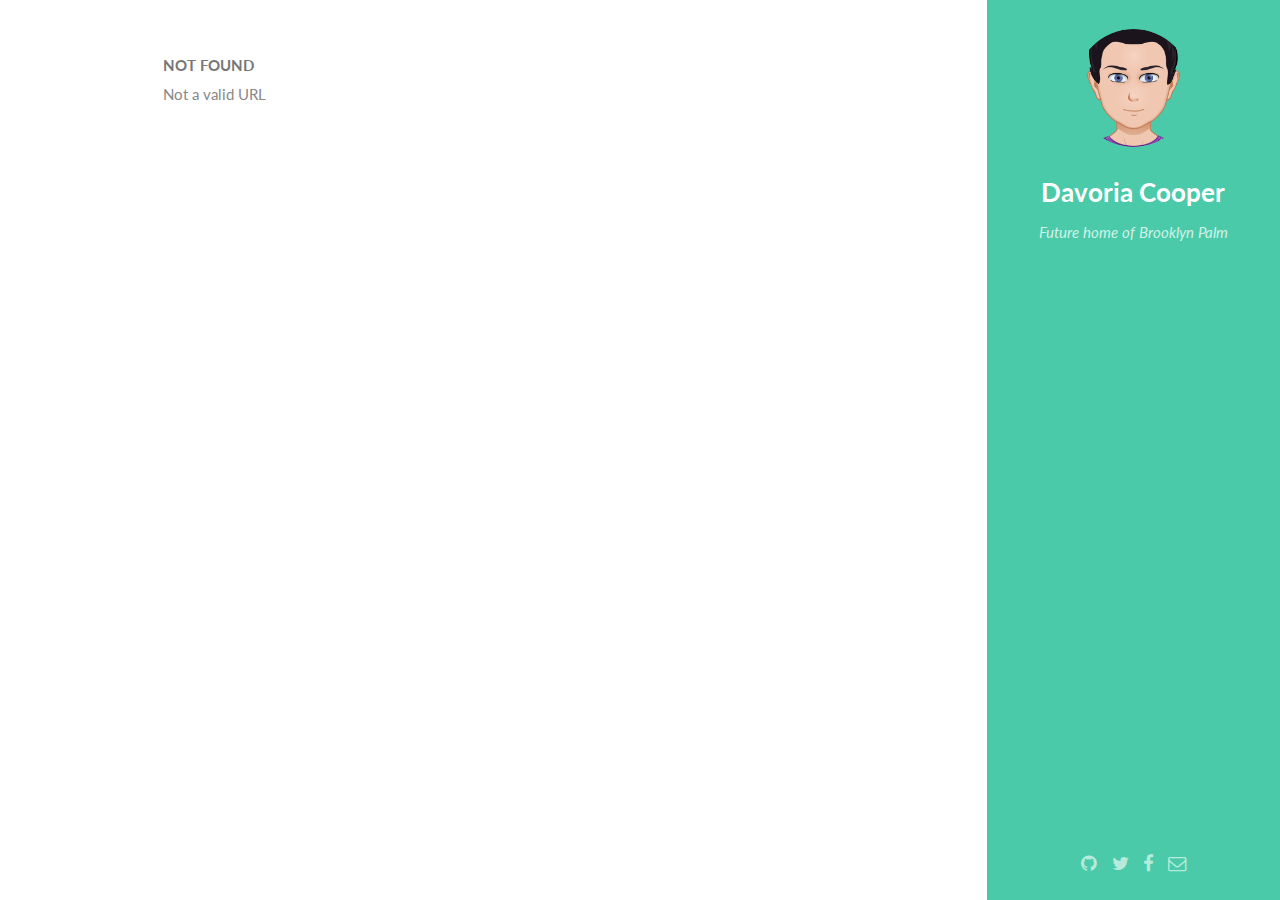
==== 404/index.html @ e4ef20f8 "Updates" ====
<!DOCTYPE html><html lang="en"><head><meta charSet="utf-8"/><meta http-equiv="x-ua-compatible" content="ie=edge"/><meta name="viewport" content="width=device-width, initial-scale=1, shrink-to-fit=no"/><style data-href="/styles.151465d69829dd3949ed.css" id="gatsby-global-css">@import url(https://fonts.googleapis.com/css?family=Lato:400,400italic,700,700italic|Source+Code+Pro:400);
/*!
 *  Font Awesome 4.7.0 by @davegandy - http://fontawesome.io - @fontawesome
 *  License - http://fontawesome.io/license (Font: SIL OFL 1.1, CSS: MIT License)
 */@font-face{font-family:FontAwesome;src:url(/static/fontawesome-webfont-674f50d287a8c48dc19ba404d20fe713.eot);src:url(/static/fontawesome-webfont-674f50d287a8c48dc19ba404d20fe713.eot?#iefix&v=4.7.0) format("embedded-opentype"),url(/static/fontawesome-webfont-af7ae505a9eed503f8b8e6982036873e.woff2) format("woff2"),url(/static/fontawesome-webfont-fee66e712a8a08eef5805a46892932ad.woff) format("woff"),url(/static/fontawesome-webfont-b06871f281fee6b241d60582ae9369b9.ttf) format("truetype"),url(/static/fontawesome-webfont-912ec66d7572ff821749319396470bde.svg#fontawesomeregular) format("svg");font-weight:400;font-style:normal}.fa{display:inline-block;font:normal normal normal 14px/1 FontAwesome;font-size:inherit;text-rendering:auto;-webkit-font-smoothing:antialiased;-moz-osx-font-smoothing:grayscale}.fa-lg{font-size:1.33333333em;line-height:.75em;vertical-align:-15%}.fa-2x{font-size:2em}.fa-3x{font-size:3em}.fa-4x{font-size:4em}.fa-5x{font-size:5em}.fa-fw{width:1.28571429em;text-align:center}.fa-ul{padding-left:0;margin-left:2.14285714em;list-style-type:none}.fa-ul>li{position:relative}.fa-li{position:absolute;left:-2.14285714em;width:2.14285714em;top:.14285714em;text-align:center}.fa-li.fa-lg{left:-1.85714286em}.fa-border{padding:.2em .25em .15em;border:.08em solid #eee;border-radius:.1em}.fa-pull-left{float:left}.fa-pull-right{float:right}.fa.fa-pull-left{margin-right:.3em}.fa.fa-pull-right{margin-left:.3em}.pull-right{float:right}.pull-left{float:left}.fa.pull-left{margin-right:.3em}.fa.pull-right{margin-left:.3em}.fa-spin{animation:fa-spin 2s linear infinite}.fa-pulse{animation:fa-spin 1s steps(8) infinite}@keyframes fa-spin{0%{transform:rotate(0deg)}to{transform:rotate(359deg)}}.fa-rotate-90{-ms-filter:"progid:DXImageTransform.Microsoft.BasicImage(rotation=1)";transform:rotate(90deg)}.fa-rotate-180{-ms-filter:"progid:DXImageTransform.Microsoft.BasicImage(rotation=2)";transform:rotate(180deg)}.fa-rotate-270{-ms-filter:"progid:DXImageTransform.Microsoft.BasicImage(rotation=3)";transform:rotate(270deg)}.fa-flip-horizontal{-ms-filter:"progid:DXImageTransform.Microsoft.BasicImage(rotation=0, mirror=1)";transform:scaleX(-1)}.fa-flip-vertical{-ms-filter:"progid:DXImageTransform.Microsoft.BasicImage(rotation=2, mirror=1)";transform:scaleY(-1)}:root .fa-flip-horizontal,:root .fa-flip-vertical,:root .fa-rotate-90,:root .fa-rotate-180,:root .fa-rotate-270{filter:none}.fa-stack{position:relative;display:inline-block;width:2em;height:2em;line-height:2em;vertical-align:middle}.fa-stack-1x,.fa-stack-2x{position:absolute;left:0;width:100%;text-align:center}.fa-stack-1x{line-height:inherit}.fa-stack-2x{font-size:2em}.fa-inverse{color:#fff}.fa-glass:before{content:"\F000"}.fa-music:before{content:"\F001"}.fa-search:before{content:"\F002"}.fa-envelope-o:before{content:"\F003"}.fa-heart:before{content:"\F004"}.fa-star:before{content:"\F005"}.fa-star-o:before{content:"\F006"}.fa-user:before{content:"\F007"}.fa-film:before{content:"\F008"}.fa-th-large:before{content:"\F009"}.fa-th:before{content:"\F00A"}.fa-th-list:before{content:"\F00B"}.fa-check:before{content:"\F00C"}.fa-close:before,.fa-remove:before,.fa-times:before{content:"\F00D"}.fa-search-plus:before{content:"\F00E"}.fa-search-minus:before{content:"\F010"}.fa-power-off:before{content:"\F011"}.fa-signal:before{content:"\F012"}.fa-cog:before,.fa-gear:before{content:"\F013"}.fa-trash-o:before{content:"\F014"}.fa-home:before{content:"\F015"}.fa-file-o:before{content:"\F016"}.fa-clock-o:before{content:"\F017"}.fa-road:before{content:"\F018"}.fa-download:before{content:"\F019"}.fa-arrow-circle-o-down:before{content:"\F01A"}.fa-arrow-circle-o-up:before{content:"\F01B"}.fa-inbox:before{content:"\F01C"}.fa-play-circle-o:before{content:"\F01D"}.fa-repeat:before,.fa-rotate-right:before{content:"\F01E"}.fa-refresh:before{content:"\F021"}.fa-list-alt:before{content:"\F022"}.fa-lock:before{content:"\F023"}.fa-flag:before{content:"\F024"}.fa-headphones:before{content:"\F025"}.fa-volume-off:before{content:"\F026"}.fa-volume-down:before{content:"\F027"}.fa-volume-up:before{content:"\F028"}.fa-qrcode:before{content:"\F029"}.fa-barcode:before{content:"\F02A"}.fa-tag:before{content:"\F02B"}.fa-tags:before{content:"\F02C"}.fa-book:before{content:"\F02D"}.fa-bookmark:before{content:"\F02E"}.fa-print:before{content:"\F02F"}.fa-camera:before{content:"\F030"}.fa-font:before{content:"\F031"}.fa-bold:before{content:"\F032"}.fa-italic:before{content:"\F033"}.fa-text-height:before{content:"\F034"}.fa-text-width:before{content:"\F035"}.fa-align-left:before{content:"\F036"}.fa-align-center:before{content:"\F037"}.fa-align-right:before{content:"\F038"}.fa-align-justify:before{content:"\F039"}.fa-list:before{content:"\F03A"}.fa-dedent:before,.fa-outdent:before{content:"\F03B"}.fa-indent:before{content:"\F03C"}.fa-video-camera:before{content:"\F03D"}.fa-image:before,.fa-photo:before,.fa-picture-o:before{content:"\F03E"}.fa-pencil:before{content:"\F040"}.fa-map-marker:before{content:"\F041"}.fa-adjust:before{content:"\F042"}.fa-tint:before{content:"\F043"}.fa-edit:before,.fa-pencil-square-o:before{content:"\F044"}.fa-share-square-o:before{content:"\F045"}.fa-check-square-o:before{content:"\F046"}.fa-arrows:before{content:"\F047"}.fa-step-backward:before{content:"\F048"}.fa-fast-backward:before{content:"\F049"}.fa-backward:before{content:"\F04A"}.fa-play:before{content:"\F04B"}.fa-pause:before{content:"\F04C"}.fa-stop:before{content:"\F04D"}.fa-forward:before{content:"\F04E"}.fa-fast-forward:before{content:"\F050"}.fa-step-forward:before{content:"\F051"}.fa-eject:before{content:"\F052"}.fa-chevron-left:before{content:"\F053"}.fa-chevron-right:before{content:"\F054"}.fa-plus-circle:before{content:"\F055"}.fa-minus-circle:before{content:"\F056"}.fa-times-circle:before{content:"\F057"}.fa-check-circle:before{content:"\F058"}.fa-question-circle:before{content:"\F059"}.fa-info-circle:before{content:"\F05A"}.fa-crosshairs:before{content:"\F05B"}.fa-times-circle-o:before{content:"\F05C"}.fa-check-circle-o:before{content:"\F05D"}.fa-ban:before{content:"\F05E"}.fa-arrow-left:before{content:"\F060"}.fa-arrow-right:before{content:"\F061"}.fa-arrow-up:before{content:"\F062"}.fa-arrow-down:before{content:"\F063"}.fa-mail-forward:before,.fa-share:before{content:"\F064"}.fa-expand:before{content:"\F065"}.fa-compress:before{content:"\F066"}.fa-plus:before{content:"\F067"}.fa-minus:before{content:"\F068"}.fa-asterisk:before{content:"\F069"}.fa-exclamation-circle:before{content:"\F06A"}.fa-gift:before{content:"\F06B"}.fa-leaf:before{content:"\F06C"}.fa-fire:before{content:"\F06D"}.fa-eye:before{content:"\F06E"}.fa-eye-slash:before{content:"\F070"}.fa-exclamation-triangle:before,.fa-warning:before{content:"\F071"}.fa-plane:before{content:"\F072"}.fa-calendar:before{content:"\F073"}.fa-random:before{content:"\F074"}.fa-comment:before{content:"\F075"}.fa-magnet:before{content:"\F076"}.fa-chevron-up:before{content:"\F077"}.fa-chevron-down:before{content:"\F078"}.fa-retweet:before{content:"\F079"}.fa-shopping-cart:before{content:"\F07A"}.fa-folder:before{content:"\F07B"}.fa-folder-open:before{content:"\F07C"}.fa-arrows-v:before{content:"\F07D"}.fa-arrows-h:before{content:"\F07E"}.fa-bar-chart-o:before,.fa-bar-chart:before{content:"\F080"}.fa-twitter-square:before{content:"\F081"}.fa-facebook-square:before{content:"\F082"}.fa-camera-retro:before{content:"\F083"}.fa-key:before{content:"\F084"}.fa-cogs:before,.fa-gears:before{content:"\F085"}.fa-comments:before{content:"\F086"}.fa-thumbs-o-up:before{content:"\F087"}.fa-thumbs-o-down:before{content:"\F088"}.fa-star-half:before{content:"\F089"}.fa-heart-o:before{content:"\F08A"}.fa-sign-out:before{content:"\F08B"}.fa-linkedin-square:before{content:"\F08C"}.fa-thumb-tack:before{content:"\F08D"}.fa-external-link:before{content:"\F08E"}.fa-sign-in:before{content:"\F090"}.fa-trophy:before{content:"\F091"}.fa-github-square:before{content:"\F092"}.fa-upload:before{content:"\F093"}.fa-lemon-o:before{content:"\F094"}.fa-phone:before{content:"\F095"}.fa-square-o:before{content:"\F096"}.fa-bookmark-o:before{content:"\F097"}.fa-phone-square:before{content:"\F098"}.fa-twitter:before{content:"\F099"}.fa-facebook-f:before,.fa-facebook:before{content:"\F09A"}.fa-github:before{content:"\F09B"}.fa-unlock:before{content:"\F09C"}.fa-credit-card:before{content:"\F09D"}.fa-feed:before,.fa-rss:before{content:"\F09E"}.fa-hdd-o:before{content:"\F0A0"}.fa-bullhorn:before{content:"\F0A1"}.fa-bell:before{content:"\F0F3"}.fa-certificate:before{content:"\F0A3"}.fa-hand-o-right:before{content:"\F0A4"}.fa-hand-o-left:before{content:"\F0A5"}.fa-hand-o-up:before{content:"\F0A6"}.fa-hand-o-down:before{content:"\F0A7"}.fa-arrow-circle-left:before{content:"\F0A8"}.fa-arrow-circle-right:before{content:"\F0A9"}.fa-arrow-circle-up:before{content:"\F0AA"}.fa-arrow-circle-down:before{content:"\F0AB"}.fa-globe:before{content:"\F0AC"}.fa-wrench:before{content:"\F0AD"}.fa-tasks:before{content:"\F0AE"}.fa-filter:before{content:"\F0B0"}.fa-briefcase:before{content:"\F0B1"}.fa-arrows-alt:before{content:"\F0B2"}.fa-group:before,.fa-users:before{content:"\F0C0"}.fa-chain:before,.fa-link:before{content:"\F0C1"}.fa-cloud:before{content:"\F0C2"}.fa-flask:before{content:"\F0C3"}.fa-cut:before,.fa-scissors:before{content:"\F0C4"}.fa-copy:before,.fa-files-o:before{content:"\F0C5"}.fa-paperclip:before{content:"\F0C6"}.fa-floppy-o:before,.fa-save:before{content:"\F0C7"}.fa-square:before{content:"\F0C8"}.fa-bars:before,.fa-navicon:before,.fa-reorder:before{content:"\F0C9"}.fa-list-ul:before{content:"\F0CA"}.fa-list-ol:before{content:"\F0CB"}.fa-strikethrough:before{content:"\F0CC"}.fa-underline:before{content:"\F0CD"}.fa-table:before{content:"\F0CE"}.fa-magic:before{content:"\F0D0"}.fa-truck:before{content:"\F0D1"}.fa-pinterest:before{content:"\F0D2"}.fa-pinterest-square:before{content:"\F0D3"}.fa-google-plus-square:before{content:"\F0D4"}.fa-google-plus:before{content:"\F0D5"}.fa-money:before{content:"\F0D6"}.fa-caret-down:before{content:"\F0D7"}.fa-caret-up:before{content:"\F0D8"}.fa-caret-left:before{content:"\F0D9"}.fa-caret-right:before{content:"\F0DA"}.fa-columns:before{content:"\F0DB"}.fa-sort:before,.fa-unsorted:before{content:"\F0DC"}.fa-sort-desc:before,.fa-sort-down:before{content:"\F0DD"}.fa-sort-asc:before,.fa-sort-up:before{content:"\F0DE"}.fa-envelope:before{content:"\F0E0"}.fa-linkedin:before{content:"\F0E1"}.fa-rotate-left:before,.fa-undo:before{content:"\F0E2"}.fa-gavel:before,.fa-legal:before{content:"\F0E3"}.fa-dashboard:before,.fa-tachometer:before{content:"\F0E4"}.fa-comment-o:before{content:"\F0E5"}.fa-comments-o:before{content:"\F0E6"}.fa-bolt:before,.fa-flash:before{content:"\F0E7"}.fa-sitemap:before{content:"\F0E8"}.fa-umbrella:before{content:"\F0E9"}.fa-clipboard:before,.fa-paste:before{content:"\F0EA"}.fa-lightbulb-o:before{content:"\F0EB"}.fa-exchange:before{content:"\F0EC"}.fa-cloud-download:before{content:"\F0ED"}.fa-cloud-upload:before{content:"\F0EE"}.fa-user-md:before{content:"\F0F0"}.fa-stethoscope:before{content:"\F0F1"}.fa-suitcase:before{content:"\F0F2"}.fa-bell-o:before{content:"\F0A2"}.fa-coffee:before{content:"\F0F4"}.fa-cutlery:before{content:"\F0F5"}.fa-file-text-o:before{content:"\F0F6"}.fa-building-o:before{content:"\F0F7"}.fa-hospital-o:before{content:"\F0F8"}.fa-ambulance:before{content:"\F0F9"}.fa-medkit:before{content:"\F0FA"}.fa-fighter-jet:before{content:"\F0FB"}.fa-beer:before{content:"\F0FC"}.fa-h-square:before{content:"\F0FD"}.fa-plus-square:before{content:"\F0FE"}.fa-angle-double-left:before{content:"\F100"}.fa-angle-double-right:before{content:"\F101"}.fa-angle-double-up:before{content:"\F102"}.fa-angle-double-down:before{content:"\F103"}.fa-angle-left:before{content:"\F104"}.fa-angle-right:before{content:"\F105"}.fa-angle-up:before{content:"\F106"}.fa-angle-down:before{content:"\F107"}.fa-desktop:before{content:"\F108"}.fa-laptop:before{content:"\F109"}.fa-tablet:before{content:"\F10A"}.fa-mobile-phone:before,.fa-mobile:before{content:"\F10B"}.fa-circle-o:before{content:"\F10C"}.fa-quote-left:before{content:"\F10D"}.fa-quote-right:before{content:"\F10E"}.fa-spinner:before{content:"\F110"}.fa-circle:before{content:"\F111"}.fa-mail-reply:before,.fa-reply:before{content:"\F112"}.fa-github-alt:before{content:"\F113"}.fa-folder-o:before{content:"\F114"}.fa-folder-open-o:before{content:"\F115"}.fa-smile-o:before{content:"\F118"}.fa-frown-o:before{content:"\F119"}.fa-meh-o:before{content:"\F11A"}.fa-gamepad:before{content:"\F11B"}.fa-keyboard-o:before{content:"\F11C"}.fa-flag-o:before{content:"\F11D"}.fa-flag-checkered:before{content:"\F11E"}.fa-terminal:before{content:"\F120"}.fa-code:before{content:"\F121"}.fa-mail-reply-all:before,.fa-reply-all:before{content:"\F122"}.fa-star-half-empty:before,.fa-star-half-full:before,.fa-star-half-o:before{content:"\F123"}.fa-location-arrow:before{content:"\F124"}.fa-crop:before{content:"\F125"}.fa-code-fork:before{content:"\F126"}.fa-chain-broken:before,.fa-unlink:before{content:"\F127"}.fa-question:before{content:"\F128"}.fa-info:before{content:"\F129"}.fa-exclamation:before{content:"\F12A"}.fa-superscript:before{content:"\F12B"}.fa-subscript:before{content:"\F12C"}.fa-eraser:before{content:"\F12D"}.fa-puzzle-piece:before{content:"\F12E"}.fa-microphone:before{content:"\F130"}.fa-microphone-slash:before{content:"\F131"}.fa-shield:before{content:"\F132"}.fa-calendar-o:before{content:"\F133"}.fa-fire-extinguisher:before{content:"\F134"}.fa-rocket:before{content:"\F135"}.fa-maxcdn:before{content:"\F136"}.fa-chevron-circle-left:before{content:"\F137"}.fa-chevron-circle-right:before{content:"\F138"}.fa-chevron-circle-up:before{content:"\F139"}.fa-chevron-circle-down:before{content:"\F13A"}.fa-html5:before{content:"\F13B"}.fa-css3:before{content:"\F13C"}.fa-anchor:before{content:"\F13D"}.fa-unlock-alt:before{content:"\F13E"}.fa-bullseye:before{content:"\F140"}.fa-ellipsis-h:before{content:"\F141"}.fa-ellipsis-v:before{content:"\F142"}.fa-rss-square:before{content:"\F143"}.fa-play-circle:before{content:"\F144"}.fa-ticket:before{content:"\F145"}.fa-minus-square:before{content:"\F146"}.fa-minus-square-o:before{content:"\F147"}.fa-level-up:before{content:"\F148"}.fa-level-down:before{content:"\F149"}.fa-check-square:before{content:"\F14A"}.fa-pencil-square:before{content:"\F14B"}.fa-external-link-square:before{content:"\F14C"}.fa-share-square:before{content:"\F14D"}.fa-compass:before{content:"\F14E"}.fa-caret-square-o-down:before,.fa-toggle-down:before{content:"\F150"}.fa-caret-square-o-up:before,.fa-toggle-up:before{content:"\F151"}.fa-caret-square-o-right:before,.fa-toggle-right:before{content:"\F152"}.fa-eur:before,.fa-euro:before{content:"\F153"}.fa-gbp:before{content:"\F154"}.fa-dollar:before,.fa-usd:before{content:"\F155"}.fa-inr:before,.fa-rupee:before{content:"\F156"}.fa-cny:before,.fa-jpy:before,.fa-rmb:before,.fa-yen:before{content:"\F157"}.fa-rouble:before,.fa-rub:before,.fa-ruble:before{content:"\F158"}.fa-krw:before,.fa-won:before{content:"\F159"}.fa-bitcoin:before,.fa-btc:before{content:"\F15A"}.fa-file:before{content:"\F15B"}.fa-file-text:before{content:"\F15C"}.fa-sort-alpha-asc:before{content:"\F15D"}.fa-sort-alpha-desc:before{content:"\F15E"}.fa-sort-amount-asc:before{content:"\F160"}.fa-sort-amount-desc:before{content:"\F161"}.fa-sort-numeric-asc:before{content:"\F162"}.fa-sort-numeric-desc:before{content:"\F163"}.fa-thumbs-up:before{content:"\F164"}.fa-thumbs-down:before{content:"\F165"}.fa-youtube-square:before{content:"\F166"}.fa-youtube:before{content:"\F167"}.fa-xing:before{content:"\F168"}.fa-xing-square:before{content:"\F169"}.fa-youtube-play:before{content:"\F16A"}.fa-dropbox:before{content:"\F16B"}.fa-stack-overflow:before{content:"\F16C"}.fa-instagram:before{content:"\F16D"}.fa-flickr:before{content:"\F16E"}.fa-adn:before{content:"\F170"}.fa-bitbucket:before{content:"\F171"}.fa-bitbucket-square:before{content:"\F172"}.fa-tumblr:before{content:"\F173"}.fa-tumblr-square:before{content:"\F174"}.fa-long-arrow-down:before{content:"\F175"}.fa-long-arrow-up:before{content:"\F176"}.fa-long-arrow-left:before{content:"\F177"}.fa-long-arrow-right:before{content:"\F178"}.fa-apple:before{content:"\F179"}.fa-windows:before{content:"\F17A"}.fa-android:before{content:"\F17B"}.fa-linux:before{content:"\F17C"}.fa-dribbble:before{content:"\F17D"}.fa-skype:before{content:"\F17E"}.fa-foursquare:before{content:"\F180"}.fa-trello:before{content:"\F181"}.fa-female:before{content:"\F182"}.fa-male:before{content:"\F183"}.fa-gittip:before,.fa-gratipay:before{content:"\F184"}.fa-sun-o:before{content:"\F185"}.fa-moon-o:before{content:"\F186"}.fa-archive:before{content:"\F187"}.fa-bug:before{content:"\F188"}.fa-vk:before{content:"\F189"}.fa-weibo:before{content:"\F18A"}.fa-renren:before{content:"\F18B"}.fa-pagelines:before{content:"\F18C"}.fa-stack-exchange:before{content:"\F18D"}.fa-arrow-circle-o-right:before{content:"\F18E"}.fa-arrow-circle-o-left:before{content:"\F190"}.fa-caret-square-o-left:before,.fa-toggle-left:before{content:"\F191"}.fa-dot-circle-o:before{content:"\F192"}.fa-wheelchair:before{content:"\F193"}.fa-vimeo-square:before{content:"\F194"}.fa-try:before,.fa-turkish-lira:before{content:"\F195"}.fa-plus-square-o:before{content:"\F196"}.fa-space-shuttle:before{content:"\F197"}.fa-slack:before{content:"\F198"}.fa-envelope-square:before{content:"\F199"}.fa-wordpress:before{content:"\F19A"}.fa-openid:before{content:"\F19B"}.fa-bank:before,.fa-institution:before,.fa-university:before{content:"\F19C"}.fa-graduation-cap:before,.fa-mortar-board:before{content:"\F19D"}.fa-yahoo:before{content:"\F19E"}.fa-google:before{content:"\F1A0"}.fa-reddit:before{content:"\F1A1"}.fa-reddit-square:before{content:"\F1A2"}.fa-stumbleupon-circle:before{content:"\F1A3"}.fa-stumbleupon:before{content:"\F1A4"}.fa-delicious:before{content:"\F1A5"}.fa-digg:before{content:"\F1A6"}.fa-pied-piper-pp:before{content:"\F1A7"}.fa-pied-piper-alt:before{content:"\F1A8"}.fa-drupal:before{content:"\F1A9"}.fa-joomla:before{content:"\F1AA"}.fa-language:before{content:"\F1AB"}.fa-fax:before{content:"\F1AC"}.fa-building:before{content:"\F1AD"}.fa-child:before{content:"\F1AE"}.fa-paw:before{content:"\F1B0"}.fa-spoon:before{content:"\F1B1"}.fa-cube:before{content:"\F1B2"}.fa-cubes:before{content:"\F1B3"}.fa-behance:before{content:"\F1B4"}.fa-behance-square:before{content:"\F1B5"}.fa-steam:before{content:"\F1B6"}.fa-steam-square:before{content:"\F1B7"}.fa-recycle:before{content:"\F1B8"}.fa-automobile:before,.fa-car:before{content:"\F1B9"}.fa-cab:before,.fa-taxi:before{content:"\F1BA"}.fa-tree:before{content:"\F1BB"}.fa-spotify:before{content:"\F1BC"}.fa-deviantart:before{content:"\F1BD"}.fa-soundcloud:before{content:"\F1BE"}.fa-database:before{content:"\F1C0"}.fa-file-pdf-o:before{content:"\F1C1"}.fa-file-word-o:before{content:"\F1C2"}.fa-file-excel-o:before{content:"\F1C3"}.fa-file-powerpoint-o:before{content:"\F1C4"}.fa-file-image-o:before,.fa-file-photo-o:before,.fa-file-picture-o:before{content:"\F1C5"}.fa-file-archive-o:before,.fa-file-zip-o:before{content:"\F1C6"}.fa-file-audio-o:before,.fa-file-sound-o:before{content:"\F1C7"}.fa-file-movie-o:before,.fa-file-video-o:before{content:"\F1C8"}.fa-file-code-o:before{content:"\F1C9"}.fa-vine:before{content:"\F1CA"}.fa-codepen:before{content:"\F1CB"}.fa-jsfiddle:before{content:"\F1CC"}.fa-life-bouy:before,.fa-life-buoy:before,.fa-life-ring:before,.fa-life-saver:before,.fa-support:before{content:"\F1CD"}.fa-circle-o-notch:before{content:"\F1CE"}.fa-ra:before,.fa-rebel:before,.fa-resistance:before{content:"\F1D0"}.fa-empire:before,.fa-ge:before{content:"\F1D1"}.fa-git-square:before{content:"\F1D2"}.fa-git:before{content:"\F1D3"}.fa-hacker-news:before,.fa-y-combinator-square:before,.fa-yc-square:before{content:"\F1D4"}.fa-tencent-weibo:before{content:"\F1D5"}.fa-qq:before{content:"\F1D6"}.fa-wechat:before,.fa-weixin:before{content:"\F1D7"}.fa-paper-plane:before,.fa-send:before{content:"\F1D8"}.fa-paper-plane-o:before,.fa-send-o:before{content:"\F1D9"}.fa-history:before{content:"\F1DA"}.fa-circle-thin:before{content:"\F1DB"}.fa-header:before{content:"\F1DC"}.fa-paragraph:before{content:"\F1DD"}.fa-sliders:before{content:"\F1DE"}.fa-share-alt:before{content:"\F1E0"}.fa-share-alt-square:before{content:"\F1E1"}.fa-bomb:before{content:"\F1E2"}.fa-futbol-o:before,.fa-soccer-ball-o:before{content:"\F1E3"}.fa-tty:before{content:"\F1E4"}.fa-binoculars:before{content:"\F1E5"}.fa-plug:before{content:"\F1E6"}.fa-slideshare:before{content:"\F1E7"}.fa-twitch:before{content:"\F1E8"}.fa-yelp:before{content:"\F1E9"}.fa-newspaper-o:before{content:"\F1EA"}.fa-wifi:before{content:"\F1EB"}.fa-calculator:before{content:"\F1EC"}.fa-paypal:before{content:"\F1ED"}.fa-google-wallet:before{content:"\F1EE"}.fa-cc-visa:before{content:"\F1F0"}.fa-cc-mastercard:before{content:"\F1F1"}.fa-cc-discover:before{content:"\F1F2"}.fa-cc-amex:before{content:"\F1F3"}.fa-cc-paypal:before{content:"\F1F4"}.fa-cc-stripe:before{content:"\F1F5"}.fa-bell-slash:before{content:"\F1F6"}.fa-bell-slash-o:before{content:"\F1F7"}.fa-trash:before{content:"\F1F8"}.fa-copyright:before{content:"\F1F9"}.fa-at:before{content:"\F1FA"}.fa-eyedropper:before{content:"\F1FB"}.fa-paint-brush:before{content:"\F1FC"}.fa-birthday-cake:before{content:"\F1FD"}.fa-area-chart:before{content:"\F1FE"}.fa-pie-chart:before{content:"\F200"}.fa-line-chart:before{content:"\F201"}.fa-lastfm:before{content:"\F202"}.fa-lastfm-square:before{content:"\F203"}.fa-toggle-off:before{content:"\F204"}.fa-toggle-on:before{content:"\F205"}.fa-bicycle:before{content:"\F206"}.fa-bus:before{content:"\F207"}.fa-ioxhost:before{content:"\F208"}.fa-angellist:before{content:"\F209"}.fa-cc:before{content:"\F20A"}.fa-ils:before,.fa-shekel:before,.fa-sheqel:before{content:"\F20B"}.fa-meanpath:before{content:"\F20C"}.fa-buysellads:before{content:"\F20D"}.fa-connectdevelop:before{content:"\F20E"}.fa-dashcube:before{content:"\F210"}.fa-forumbee:before{content:"\F211"}.fa-leanpub:before{content:"\F212"}.fa-sellsy:before{content:"\F213"}.fa-shirtsinbulk:before{content:"\F214"}.fa-simplybuilt:before{content:"\F215"}.fa-skyatlas:before{content:"\F216"}.fa-cart-plus:before{content:"\F217"}.fa-cart-arrow-down:before{content:"\F218"}.fa-diamond:before{content:"\F219"}.fa-ship:before{content:"\F21A"}.fa-user-secret:before{content:"\F21B"}.fa-motorcycle:before{content:"\F21C"}.fa-street-view:before{content:"\F21D"}.fa-heartbeat:before{content:"\F21E"}.fa-venus:before{content:"\F221"}.fa-mars:before{content:"\F222"}.fa-mercury:before{content:"\F223"}.fa-intersex:before,.fa-transgender:before{content:"\F224"}.fa-transgender-alt:before{content:"\F225"}.fa-venus-double:before{content:"\F226"}.fa-mars-double:before{content:"\F227"}.fa-venus-mars:before{content:"\F228"}.fa-mars-stroke:before{content:"\F229"}.fa-mars-stroke-v:before{content:"\F22A"}.fa-mars-stroke-h:before{content:"\F22B"}.fa-neuter:before{content:"\F22C"}.fa-genderless:before{content:"\F22D"}.fa-facebook-official:before{content:"\F230"}.fa-pinterest-p:before{content:"\F231"}.fa-whatsapp:before{content:"\F232"}.fa-server:before{content:"\F233"}.fa-user-plus:before{content:"\F234"}.fa-user-times:before{content:"\F235"}.fa-bed:before,.fa-hotel:before{content:"\F236"}.fa-viacoin:before{content:"\F237"}.fa-train:before{content:"\F238"}.fa-subway:before{content:"\F239"}.fa-medium:before{content:"\F23A"}.fa-y-combinator:before,.fa-yc:before{content:"\F23B"}.fa-optin-monster:before{content:"\F23C"}.fa-opencart:before{content:"\F23D"}.fa-expeditedssl:before{content:"\F23E"}.fa-battery-4:before,.fa-battery-full:before,.fa-battery:before{content:"\F240"}.fa-battery-3:before,.fa-battery-three-quarters:before{content:"\F241"}.fa-battery-2:before,.fa-battery-half:before{content:"\F242"}.fa-battery-1:before,.fa-battery-quarter:before{content:"\F243"}.fa-battery-0:before,.fa-battery-empty:before{content:"\F244"}.fa-mouse-pointer:before{content:"\F245"}.fa-i-cursor:before{content:"\F246"}.fa-object-group:before{content:"\F247"}.fa-object-ungroup:before{content:"\F248"}.fa-sticky-note:before{content:"\F249"}.fa-sticky-note-o:before{content:"\F24A"}.fa-cc-jcb:before{content:"\F24B"}.fa-cc-diners-club:before{content:"\F24C"}.fa-clone:before{content:"\F24D"}.fa-balance-scale:before{content:"\F24E"}.fa-hourglass-o:before{content:"\F250"}.fa-hourglass-1:before,.fa-hourglass-start:before{content:"\F251"}.fa-hourglass-2:before,.fa-hourglass-half:before{content:"\F252"}.fa-hourglass-3:before,.fa-hourglass-end:before{content:"\F253"}.fa-hourglass:before{content:"\F254"}.fa-hand-grab-o:before,.fa-hand-rock-o:before{content:"\F255"}.fa-hand-paper-o:before,.fa-hand-stop-o:before{content:"\F256"}.fa-hand-scissors-o:before{content:"\F257"}.fa-hand-lizard-o:before{content:"\F258"}.fa-hand-spock-o:before{content:"\F259"}.fa-hand-pointer-o:before{content:"\F25A"}.fa-hand-peace-o:before{content:"\F25B"}.fa-trademark:before{content:"\F25C"}.fa-registered:before{content:"\F25D"}.fa-creative-commons:before{content:"\F25E"}.fa-gg:before{content:"\F260"}.fa-gg-circle:before{content:"\F261"}.fa-tripadvisor:before{content:"\F262"}.fa-odnoklassniki:before{content:"\F263"}.fa-odnoklassniki-square:before{content:"\F264"}.fa-get-pocket:before{content:"\F265"}.fa-wikipedia-w:before{content:"\F266"}.fa-safari:before{content:"\F267"}.fa-chrome:before{content:"\F268"}.fa-firefox:before{content:"\F269"}.fa-opera:before{content:"\F26A"}.fa-internet-explorer:before{content:"\F26B"}.fa-television:before,.fa-tv:before{content:"\F26C"}.fa-contao:before{content:"\F26D"}.fa-500px:before{content:"\F26E"}.fa-amazon:before{content:"\F270"}.fa-calendar-plus-o:before{content:"\F271"}.fa-calendar-minus-o:before{content:"\F272"}.fa-calendar-times-o:before{content:"\F273"}.fa-calendar-check-o:before{content:"\F274"}.fa-industry:before{content:"\F275"}.fa-map-pin:before{content:"\F276"}.fa-map-signs:before{content:"\F277"}.fa-map-o:before{content:"\F278"}.fa-map:before{content:"\F279"}.fa-commenting:before{content:"\F27A"}.fa-commenting-o:before{content:"\F27B"}.fa-houzz:before{content:"\F27C"}.fa-vimeo:before{content:"\F27D"}.fa-black-tie:before{content:"\F27E"}.fa-fonticons:before{content:"\F280"}.fa-reddit-alien:before{content:"\F281"}.fa-edge:before{content:"\F282"}.fa-credit-card-alt:before{content:"\F283"}.fa-codiepie:before{content:"\F284"}.fa-modx:before{content:"\F285"}.fa-fort-awesome:before{content:"\F286"}.fa-usb:before{content:"\F287"}.fa-product-hunt:before{content:"\F288"}.fa-mixcloud:before{content:"\F289"}.fa-scribd:before{content:"\F28A"}.fa-pause-circle:before{content:"\F28B"}.fa-pause-circle-o:before{content:"\F28C"}.fa-stop-circle:before{content:"\F28D"}.fa-stop-circle-o:before{content:"\F28E"}.fa-shopping-bag:before{content:"\F290"}.fa-shopping-basket:before{content:"\F291"}.fa-hashtag:before{content:"\F292"}.fa-bluetooth:before{content:"\F293"}.fa-bluetooth-b:before{content:"\F294"}.fa-percent:before{content:"\F295"}.fa-gitlab:before{content:"\F296"}.fa-wpbeginner:before{content:"\F297"}.fa-wpforms:before{content:"\F298"}.fa-envira:before{content:"\F299"}.fa-universal-access:before{content:"\F29A"}.fa-wheelchair-alt:before{content:"\F29B"}.fa-question-circle-o:before{content:"\F29C"}.fa-blind:before{content:"\F29D"}.fa-audio-description:before{content:"\F29E"}.fa-volume-control-phone:before{content:"\F2A0"}.fa-braille:before{content:"\F2A1"}.fa-assistive-listening-systems:before{content:"\F2A2"}.fa-american-sign-language-interpreting:before,.fa-asl-interpreting:before{content:"\F2A3"}.fa-deaf:before,.fa-deafness:before,.fa-hard-of-hearing:before{content:"\F2A4"}.fa-glide:before{content:"\F2A5"}.fa-glide-g:before{content:"\F2A6"}.fa-sign-language:before,.fa-signing:before{content:"\F2A7"}.fa-low-vision:before{content:"\F2A8"}.fa-viadeo:before{content:"\F2A9"}.fa-viadeo-square:before{content:"\F2AA"}.fa-snapchat:before{content:"\F2AB"}.fa-snapchat-ghost:before{content:"\F2AC"}.fa-snapchat-square:before{content:"\F2AD"}.fa-pied-piper:before{content:"\F2AE"}.fa-first-order:before{content:"\F2B0"}.fa-yoast:before{content:"\F2B1"}.fa-themeisle:before{content:"\F2B2"}.fa-google-plus-circle:before,.fa-google-plus-official:before{content:"\F2B3"}.fa-fa:before,.fa-font-awesome:before{content:"\F2B4"}.fa-handshake-o:before{content:"\F2B5"}.fa-envelope-open:before{content:"\F2B6"}.fa-envelope-open-o:before{content:"\F2B7"}.fa-linode:before{content:"\F2B8"}.fa-address-book:before{content:"\F2B9"}.fa-address-book-o:before{content:"\F2BA"}.fa-address-card:before,.fa-vcard:before{content:"\F2BB"}.fa-address-card-o:before,.fa-vcard-o:before{content:"\F2BC"}.fa-user-circle:before{content:"\F2BD"}.fa-user-circle-o:before{content:"\F2BE"}.fa-user-o:before{content:"\F2C0"}.fa-id-badge:before{content:"\F2C1"}.fa-drivers-license:before,.fa-id-card:before{content:"\F2C2"}.fa-drivers-license-o:before,.fa-id-card-o:before{content:"\F2C3"}.fa-quora:before{content:"\F2C4"}.fa-free-code-camp:before{content:"\F2C5"}.fa-telegram:before{content:"\F2C6"}.fa-thermometer-4:before,.fa-thermometer-full:before,.fa-thermometer:before{content:"\F2C7"}.fa-thermometer-3:before,.fa-thermometer-three-quarters:before{content:"\F2C8"}.fa-thermometer-2:before,.fa-thermometer-half:before{content:"\F2C9"}.fa-thermometer-1:before,.fa-thermometer-quarter:before{content:"\F2CA"}.fa-thermometer-0:before,.fa-thermometer-empty:before{content:"\F2CB"}.fa-shower:before{content:"\F2CC"}.fa-bath:before,.fa-bathtub:before,.fa-s15:before{content:"\F2CD"}.fa-podcast:before{content:"\F2CE"}.fa-window-maximize:before{content:"\F2D0"}.fa-window-minimize:before{content:"\F2D1"}.fa-window-restore:before{content:"\F2D2"}.fa-times-rectangle:before,.fa-window-close:before{content:"\F2D3"}.fa-times-rectangle-o:before,.fa-window-close-o:before{content:"\F2D4"}.fa-bandcamp:before{content:"\F2D5"}.fa-grav:before{content:"\F2D6"}.fa-etsy:before{content:"\F2D7"}.fa-imdb:before{content:"\F2D8"}.fa-ravelry:before{content:"\F2D9"}.fa-eercast:before{content:"\F2DA"}.fa-microchip:before{content:"\F2DB"}.fa-snowflake-o:before{content:"\F2DC"}.fa-superpowers:before{content:"\F2DD"}.fa-wpexplorer:before{content:"\F2DE"}.fa-meetup:before{content:"\F2E0"}.sr-only{position:absolute;width:1px;height:1px;padding:0;margin:-1px;overflow:hidden;clip:rect(0,0,0,0);border:0}.sr-only-focusable:active,.sr-only-focusable:focus{position:static;width:auto;height:auto;margin:0;overflow:visible;clip:auto}a,abbr,acronym,address,applet,article,aside,audio,b,big,blockquote,body,canvas,caption,center,cite,code,dd,del,details,dfn,div,dl,dt,em,embed,fieldset,figcaption,figure,footer,form,h1,h2,h3,h4,h5,h6,header,hgroup,html,i,iframe,img,ins,kbd,label,legend,li,mark,menu,nav,object,ol,output,p,pre,q,ruby,s,samp,section,small,span,strike,strong,sub,summary,sup,table,tbody,td,tfoot,th,thead,time,tr,tt,u,ul,var,video{margin:0;padding:0;border:0;font-size:100%;font:inherit;vertical-align:baseline}article,aside,details,figcaption,figure,footer,header,hgroup,menu,nav,section{display:block}.main-body,body{line-height:1}ol,ul{list-style:none}blockquote,q{quotes:none}blockquote:after,blockquote:before,q:after,q:before{content:"";content:none}table{border-collapse:collapse;border-spacing:0}.main-body,body{-webkit-text-size-adjust:none}mark{background-color:transparent;color:inherit}input,select,textarea{-moz-appearance:none;-webkit-appearance:none;appearance:none}html{box-sizing:border-box}*,:after,:before{box-sizing:inherit}.main-body,body{background:#fff}.main-body.is-preload *,.main-body.is-preload :after,.main-body.is-preload :before,body.is-preload *,body.is-preload :after,body.is-preload :before{animation:none!important;transition:none!important}.main-body,body,input,select,textarea{color:#888;font-family:Lato,sans-serif;font-size:16pt;font-weight:400;line-height:1.75em}a{transition:color .2s ease-in-out,border-color .2s ease-in-out;border-bottom:1px solid #e4e4e4;color:inherit;text-decoration:none}a:hover{border-bottom-color:transparent;color:#4acaa8!important}b,strong{color:#777;font-weight:700}em,i{font-style:italic}p{margin:0 0 2.25em}h1,h2,h3,h4,h5,h6{color:#777;font-weight:700;line-height:1em;margin:0 0 .5625em}h1 a,h2 a,h3 a,h4 a,h5 a,h6 a{border:0;color:inherit;text-decoration:none}h2{font-size:2em}h2,h3{line-height:1.5em}h3{font-size:1.75em}h4{font-size:1.25em}h4,h5{line-height:1.5em}h5{font-size:.9em}h6{font-size:.7em;line-height:1.5em}sub{top:.5em}sub,sup{font-size:.8em;position:relative}sup{top:-.5em}hr{border:0;border-bottom:2px solid #f4f4f4;margin:2.25em 0}hr.major{margin:3.375em 0}blockquote{border-left:8px solid #e4e4e4;font-style:italic;margin:0 0 2.25em;padding:.5em 0 .5em 2em}code{background:#555;border-radius:5px;color:#fff;margin:0 .25em;padding:.25em .65em}code,pre{font-family:Source Code Pro,monospace;font-size:.9em}pre{margin:0 0 2.25em}pre code{-webkit-overflow-scrolling:touch;display:block;line-height:1.5em;overflow-x:auto;padding:1em 1.5em}.align-left{text-align:left}.align-center{text-align:center}.align-right{text-align:right}.row{display:flex;flex-wrap:wrap;align-items:stretch}.row,.row>*{box-sizing:border-box}.row.gtr-uniform>*>:last-child{margin-bottom:0}.row.aln-left{justify-content:flex-start}.row.aln-center{justify-content:center}.row.aln-right{justify-content:flex-end}.row.aln-top{align-items:flex-start}.row.aln-middle{align-items:center}.row.aln-bottom{align-items:flex-end}.row>.imp{order:-1}.row>.col-1{width:8.33333%}.row>.off-1{margin-left:8.33333%}.row>.col-2{width:16.66667%}.row>.off-2{margin-left:16.66667%}.row>.col-3{width:25%}.row>.off-3{margin-left:25%}.row>.col-4{width:33.33333%}.row>.off-4{margin-left:33.33333%}.row>.col-5{width:41.66667%}.row>.off-5{margin-left:41.66667%}.row>.col-6{width:50%}.row>.off-6{margin-left:50%}.row>.col-7{width:58.33333%}.row>.off-7{margin-left:58.33333%}.row>.col-8{width:66.66667%}.row>.off-8{margin-left:66.66667%}.row>.col-9{width:75%}.row>.off-9{margin-left:75%}.row>.col-10{width:83.33333%}.row>.off-10{margin-left:83.33333%}.row>.col-11{width:91.66667%}.row>.off-11{margin-left:91.66667%}.row>.col-12{width:100%}.row>.off-12{margin-left:100%}.row.gtr-0{margin-top:0;margin-left:0}.row.gtr-0>*{padding:0}.row.gtr-0.gtr-uniform{margin-top:0}.row.gtr-0.gtr-uniform>*{padding-top:0}.row.gtr-25{margin-top:0;margin-left:-.5em}.row.gtr-25>*{padding:0 0 0 .5em}.row.gtr-25.gtr-uniform{margin-top:-.5em}.row.gtr-25.gtr-uniform>*{padding-top:.5em}.row.gtr-50{margin-top:0;margin-left:-1em}.row.gtr-50>*{padding:0 0 0 1em}.row.gtr-50.gtr-uniform{margin-top:-1em}.row.gtr-50.gtr-uniform>*{padding-top:1em}.row{margin-top:0;margin-left:-2em}.row>*{padding:0 0 0 2em}.row.gtr-uniform{margin-top:-2em}.row.gtr-uniform>*{padding-top:2em}.row.gtr-150{margin-top:0;margin-left:-3em}.row.gtr-150>*{padding:0 0 0 3em}.row.gtr-150.gtr-uniform{margin-top:-3em}.row.gtr-150.gtr-uniform>*{padding-top:3em}.row.gtr-200{margin-top:0;margin-left:-4em}.row.gtr-200>*{padding:0 0 0 4em}.row.gtr-200.gtr-uniform{margin-top:-4em}.row.gtr-200.gtr-uniform>*{padding-top:4em}@media screen and (max-width:1680px){.row{display:flex;flex-wrap:wrap;align-items:stretch}.row,.row>*{box-sizing:border-box}.row.gtr-uniform>*>:last-child{margin-bottom:0}.row.aln-left{justify-content:flex-start}.row.aln-center{justify-content:center}.row.aln-right{justify-content:flex-end}.row.aln-top{align-items:flex-start}.row.aln-middle{align-items:center}.row.aln-bottom{align-items:flex-end}.row>.imp-xlarge{order:-1}.row>.col-1-xlarge{width:8.33333%}.row>.off-1-xlarge{margin-left:8.33333%}.row>.col-2-xlarge{width:16.66667%}.row>.off-2-xlarge{margin-left:16.66667%}.row>.col-3-xlarge{width:25%}.row>.off-3-xlarge{margin-left:25%}.row>.col-4-xlarge{width:33.33333%}.row>.off-4-xlarge{margin-left:33.33333%}.row>.col-5-xlarge{width:41.66667%}.row>.off-5-xlarge{margin-left:41.66667%}.row>.col-6-xlarge{width:50%}.row>.off-6-xlarge{margin-left:50%}.row>.col-7-xlarge{width:58.33333%}.row>.off-7-xlarge{margin-left:58.33333%}.row>.col-8-xlarge{width:66.66667%}.row>.off-8-xlarge{margin-left:66.66667%}.row>.col-9-xlarge{width:75%}.row>.off-9-xlarge{margin-left:75%}.row>.col-10-xlarge{width:83.33333%}.row>.off-10-xlarge{margin-left:83.33333%}.row>.col-11-xlarge{width:91.66667%}.row>.off-11-xlarge{margin-left:91.66667%}.row>.col-12-xlarge{width:100%}.row>.off-12-xlarge{margin-left:100%}.row.gtr-0{margin-top:0;margin-left:0}.row.gtr-0>*{padding:0}.row.gtr-0.gtr-uniform{margin-top:0}.row.gtr-0.gtr-uniform>*{padding-top:0}.row.gtr-25{margin-top:0;margin-left:-.5em}.row.gtr-25>*{padding:0 0 0 .5em}.row.gtr-25.gtr-uniform{margin-top:-.5em}.row.gtr-25.gtr-uniform>*{padding-top:.5em}.row.gtr-50{margin-top:0;margin-left:-1em}.row.gtr-50>*{padding:0 0 0 1em}.row.gtr-50.gtr-uniform{margin-top:-1em}.row.gtr-50.gtr-uniform>*{padding-top:1em}.row{margin-top:0;margin-left:-2em}.row>*{padding:0 0 0 2em}.row.gtr-uniform{margin-top:-2em}.row.gtr-uniform>*{padding-top:2em}.row.gtr-150{margin-top:0;margin-left:-3em}.row.gtr-150>*{padding:0 0 0 3em}.row.gtr-150.gtr-uniform{margin-top:-3em}.row.gtr-150.gtr-uniform>*{padding-top:3em}.row.gtr-200{margin-top:0;margin-left:-4em}.row.gtr-200>*{padding:0 0 0 4em}.row.gtr-200.gtr-uniform{margin-top:-4em}.row.gtr-200.gtr-uniform>*{padding-top:4em}}@media screen and (max-width:1280px){.row{display:flex;flex-wrap:wrap;align-items:stretch}.row,.row>*{box-sizing:border-box}.row.gtr-uniform>*>:last-child{margin-bottom:0}.row.aln-left{justify-content:flex-start}.row.aln-center{justify-content:center}.row.aln-right{justify-content:flex-end}.row.aln-top{align-items:flex-start}.row.aln-middle{align-items:center}.row.aln-bottom{align-items:flex-end}.row>.imp-large{order:-1}.row>.col-1-large{width:8.33333%}.row>.off-1-large{margin-left:8.33333%}.row>.col-2-large{width:16.66667%}.row>.off-2-large{margin-left:16.66667%}.row>.col-3-large{width:25%}.row>.off-3-large{margin-left:25%}.row>.col-4-large{width:33.33333%}.row>.off-4-large{margin-left:33.33333%}.row>.col-5-large{width:41.66667%}.row>.off-5-large{margin-left:41.66667%}.row>.col-6-large{width:50%}.row>.off-6-large{margin-left:50%}.row>.col-7-large{width:58.33333%}.row>.off-7-large{margin-left:58.33333%}.row>.col-8-large{width:66.66667%}.row>.off-8-large{margin-left:66.66667%}.row>.col-9-large{width:75%}.row>.off-9-large{margin-left:75%}.row>.col-10-large{width:83.33333%}.row>.off-10-large{margin-left:83.33333%}.row>.col-11-large{width:91.66667%}.row>.off-11-large{margin-left:91.66667%}.row>.col-12-large{width:100%}.row>.off-12-large{margin-left:100%}.row.gtr-0{margin-top:0;margin-left:0}.row.gtr-0>*{padding:0}.row.gtr-0.gtr-uniform{margin-top:0}.row.gtr-0.gtr-uniform>*{padding-top:0}.row.gtr-25{margin-top:0;margin-left:-.375em}.row.gtr-25>*{padding:0 0 0 .375em}.row.gtr-25.gtr-uniform{margin-top:-.375em}.row.gtr-25.gtr-uniform>*{padding-top:.375em}.row.gtr-50{margin-top:0;margin-left:-.75em}.row.gtr-50>*{padding:0 0 0 .75em}.row.gtr-50.gtr-uniform{margin-top:-.75em}.row.gtr-50.gtr-uniform>*{padding-top:.75em}.row{margin-top:0;margin-left:-1.5em}.row>*{padding:0 0 0 1.5em}.row.gtr-uniform{margin-top:-1.5em}.row.gtr-uniform>*{padding-top:1.5em}.row.gtr-150{margin-top:0;margin-left:-2.25em}.row.gtr-150>*{padding:0 0 0 2.25em}.row.gtr-150.gtr-uniform{margin-top:-2.25em}.row.gtr-150.gtr-uniform>*{padding-top:2.25em}.row.gtr-200{margin-top:0;margin-left:-3em}.row.gtr-200>*{padding:0 0 0 3em}.row.gtr-200.gtr-uniform{margin-top:-3em}.row.gtr-200.gtr-uniform>*{padding-top:3em}}@media screen and (max-width:1024px){.row{display:flex;flex-wrap:wrap;align-items:stretch}.row,.row>*{box-sizing:border-box}.row.gtr-uniform>*>:last-child{margin-bottom:0}.row.aln-left{justify-content:flex-start}.row.aln-center{justify-content:center}.row.aln-right{justify-content:flex-end}.row.aln-top{align-items:flex-start}.row.aln-middle{align-items:center}.row.aln-bottom{align-items:flex-end}.row>.imp-medium{order:-1}.row>.col-1-medium{width:8.33333%}.row>.off-1-medium{margin-left:8.33333%}.row>.col-2-medium{width:16.66667%}.row>.off-2-medium{margin-left:16.66667%}.row>.col-3-medium{width:25%}.row>.off-3-medium{margin-left:25%}.row>.col-4-medium{width:33.33333%}.row>.off-4-medium{margin-left:33.33333%}.row>.col-5-medium{width:41.66667%}.row>.off-5-medium{margin-left:41.66667%}.row>.col-6-medium{width:50%}.row>.off-6-medium{margin-left:50%}.row>.col-7-medium{width:58.33333%}.row>.off-7-medium{margin-left:58.33333%}.row>.col-8-medium{width:66.66667%}.row>.off-8-medium{margin-left:66.66667%}.row>.col-9-medium{width:75%}.row>.off-9-medium{margin-left:75%}.row>.col-10-medium{width:83.33333%}.row>.off-10-medium{margin-left:83.33333%}.row>.col-11-medium{width:91.66667%}.row>.off-11-medium{margin-left:91.66667%}.row>.col-12-medium{width:100%}.row>.off-12-medium{margin-left:100%}.row.gtr-0{margin-top:0;margin-left:0}.row.gtr-0>*{padding:0}.row.gtr-0.gtr-uniform{margin-top:0}.row.gtr-0.gtr-uniform>*{padding-top:0}.row.gtr-25{margin-top:0;margin-left:-.375em}.row.gtr-25>*{padding:0 0 0 .375em}.row.gtr-25.gtr-uniform{margin-top:-.375em}.row.gtr-25.gtr-uniform>*{padding-top:.375em}.row.gtr-50{margin-top:0;margin-left:-.75em}.row.gtr-50>*{padding:0 0 0 .75em}.row.gtr-50.gtr-uniform{margin-top:-.75em}.row.gtr-50.gtr-uniform>*{padding-top:.75em}.row{margin-top:0;margin-left:-1.5em}.row>*{padding:0 0 0 1.5em}.row.gtr-uniform{margin-top:-1.5em}.row.gtr-uniform>*{padding-top:1.5em}.row.gtr-150{margin-top:0;margin-left:-2.25em}.row.gtr-150>*{padding:0 0 0 2.25em}.row.gtr-150.gtr-uniform{margin-top:-2.25em}.row.gtr-150.gtr-uniform>*{padding-top:2.25em}.row.gtr-200{margin-top:0;margin-left:-3em}.row.gtr-200>*{padding:0 0 0 3em}.row.gtr-200.gtr-uniform{margin-top:-3em}.row.gtr-200.gtr-uniform>*{padding-top:3em}}@media screen and (max-width:736px){.row{display:flex;flex-wrap:wrap;align-items:stretch}.row,.row>*{box-sizing:border-box}.row.gtr-uniform>*>:last-child{margin-bottom:0}.row.aln-left{justify-content:flex-start}.row.aln-center{justify-content:center}.row.aln-right{justify-content:flex-end}.row.aln-top{align-items:flex-start}.row.aln-middle{align-items:center}.row.aln-bottom{align-items:flex-end}.row>.imp-small{order:-1}.row>.col-1-small{width:8.33333%}.row>.off-1-small{margin-left:8.33333%}.row>.col-2-small{width:16.66667%}.row>.off-2-small{margin-left:16.66667%}.row>.col-3-small{width:25%}.row>.off-3-small{margin-left:25%}.row>.col-4-small{width:33.33333%}.row>.off-4-small{margin-left:33.33333%}.row>.col-5-small{width:41.66667%}.row>.off-5-small{margin-left:41.66667%}.row>.col-6-small{width:50%}.row>.off-6-small{margin-left:50%}.row>.col-7-small{width:58.33333%}.row>.off-7-small{margin-left:58.33333%}.row>.col-8-small{width:66.66667%}.row>.off-8-small{margin-left:66.66667%}.row>.col-9-small{width:75%}.row>.off-9-small{margin-left:75%}.row>.col-10-small{width:83.33333%}.row>.off-10-small{margin-left:83.33333%}.row>.col-11-small{width:91.66667%}.row>.off-11-small{margin-left:91.66667%}.row>.col-12-small{width:100%}.row>.off-12-small{margin-left:100%}.row.gtr-0{margin-top:0;margin-left:0}.row.gtr-0>*{padding:0}.row.gtr-0.gtr-uniform{margin-top:0}.row.gtr-0.gtr-uniform>*{padding-top:0}.row.gtr-25{margin-top:0;margin-left:-.3125em}.row.gtr-25>*{padding:0 0 0 .3125em}.row.gtr-25.gtr-uniform{margin-top:-.3125em}.row.gtr-25.gtr-uniform>*{padding-top:.3125em}.row.gtr-50{margin-top:0;margin-left:-.625em}.row.gtr-50>*{padding:0 0 0 .625em}.row.gtr-50.gtr-uniform{margin-top:-.625em}.row.gtr-50.gtr-uniform>*{padding-top:.625em}.row{margin-top:0;margin-left:-1.25em}.row>*{padding:0 0 0 1.25em}.row.gtr-uniform{margin-top:-1.25em}.row.gtr-uniform>*{padding-top:1.25em}.row.gtr-150{margin-top:0;margin-left:-1.875em}.row.gtr-150>*{padding:0 0 0 1.875em}.row.gtr-150.gtr-uniform{margin-top:-1.875em}.row.gtr-150.gtr-uniform>*{padding-top:1.875em}.row.gtr-200{margin-top:0;margin-left:-2.5em}.row.gtr-200>*{padding:0 0 0 2.5em}.row.gtr-200.gtr-uniform{margin-top:-2.5em}.row.gtr-200.gtr-uniform>*{padding-top:2.5em}}@media screen and (max-width:480px){.row{display:flex;flex-wrap:wrap;align-items:stretch}.row,.row>*{box-sizing:border-box}.row.gtr-uniform>*>:last-child{margin-bottom:0}.row.aln-left{justify-content:flex-start}.row.aln-center{justify-content:center}.row.aln-right{justify-content:flex-end}.row.aln-top{align-items:flex-start}.row.aln-middle{align-items:center}.row.aln-bottom{align-items:flex-end}.row>.imp-xsmall{order:-1}.row>.col-1-xsmall{width:8.33333%}.row>.off-1-xsmall{margin-left:8.33333%}.row>.col-2-xsmall{width:16.66667%}.row>.off-2-xsmall{margin-left:16.66667%}.row>.col-3-xsmall{width:25%}.row>.off-3-xsmall{margin-left:25%}.row>.col-4-xsmall{width:33.33333%}.row>.off-4-xsmall{margin-left:33.33333%}.row>.col-5-xsmall{width:41.66667%}.row>.off-5-xsmall{margin-left:41.66667%}.row>.col-6-xsmall{width:50%}.row>.off-6-xsmall{margin-left:50%}.row>.col-7-xsmall{width:58.33333%}.row>.off-7-xsmall{margin-left:58.33333%}.row>.col-8-xsmall{width:66.66667%}.row>.off-8-xsmall{margin-left:66.66667%}.row>.col-9-xsmall{width:75%}.row>.off-9-xsmall{margin-left:75%}.row>.col-10-xsmall{width:83.33333%}.row>.off-10-xsmall{margin-left:83.33333%}.row>.col-11-xsmall{width:91.66667%}.row>.off-11-xsmall{margin-left:91.66667%}.row>.col-12-xsmall{width:100%}.row>.off-12-xsmall{margin-left:100%}.row.gtr-0{margin-top:0;margin-left:0}.row.gtr-0>*{padding:0}.row.gtr-0.gtr-uniform{margin-top:0}.row.gtr-0.gtr-uniform>*{padding-top:0}.row.gtr-25{margin-top:0;margin-left:-.3125em}.row.gtr-25>*{padding:0 0 0 .3125em}.row.gtr-25.gtr-uniform{margin-top:-.3125em}.row.gtr-25.gtr-uniform>*{padding-top:.3125em}.row.gtr-50{margin-top:0;margin-left:-.625em}.row.gtr-50>*{padding:0 0 0 .625em}.row.gtr-50.gtr-uniform{margin-top:-.625em}.row.gtr-50.gtr-uniform>*{padding-top:.625em}.row{margin-top:0;margin-left:-1.25em}.row>*{padding:0 0 0 1.25em}.row.gtr-uniform{margin-top:-1.25em}.row.gtr-uniform>*{padding-top:1.25em}.row.gtr-150{margin-top:0;margin-left:-1.875em}.row.gtr-150>*{padding:0 0 0 1.875em}.row.gtr-150.gtr-uniform{margin-top:-1.875em}.row.gtr-150.gtr-uniform>*{padding-top:1.875em}.row.gtr-200{margin-top:0;margin-left:-2.5em}.row.gtr-200>*{padding:0 0 0 2.5em}.row.gtr-200.gtr-uniform{margin-top:-2.5em}.row.gtr-200.gtr-uniform>*{padding-top:2.5em}}.container{margin:0 auto;max-width:calc(100% - 4.5em);width:45em}.container.xsmall{width:11.25em}.container.small{width:22.5em}.container.medium{width:33.75em}.container.large{width:56.25em}.container.xlarge{width:67.5em}.container.max{width:100%}@media screen and (max-width:1024px){.container{width:100%!important}}@media screen and (max-width:480px){.container{max-width:calc(100% - 3.375em)}}article.special,section.special{text-align:center}header p{color:#aaa;position:relative;margin:0 0 1.6875em}header h2+p{font-size:1.25em;margin-top:-.5em;line-height:1.5em}header h3+p{font-size:1.1em;margin-top:-.35em;line-height:1.5em}header h4+p,header h5+p,header h6+p{font-size:.9em;margin-top:-.25em;line-height:1.5em}header.major h2{color:#4acaa8;font-size:3.5em}header.major h2+p{color:#777;font-size:1.75em;font-weight:700;margin-top:-.75em}form{margin:0 0 2.25em}label{color:#777;display:block;font-size:.9em;font-weight:700;margin:0 0 1.125em}input::-moz-focus-inner{border:0;padding:0}input[type=email],input[type=password],input[type=text],select,textarea{-moz-appearance:none;-webkit-appearance:none;appearance:none;border-radius:5px;border:2px solid #e4e4e4;color:inherit;display:block;outline:0;padding:0 1em;text-decoration:none;width:100%}input[type=email]:invalid,input[type=password]:invalid,input[type=text]:invalid,select:invalid,textarea:invalid{box-shadow:none}input[type=email]:focus,input[type=password]:focus,input[type=text]:focus,select:focus,textarea:focus{border-color:#4acaa8}select{background-image:url("data:image/svg+xml;charset=utf8,%3Csvg xmlns='http://www.w3.org/2000/svg' width='40' height='40' preserveAspectRatio='none' viewBox='0 0 40 40'%3E%3Cpath d='M9.4,12.3l10.4,10.4l10.4-10.4c0.2-0.2,0.5-0.4,0.9-0.4c0.3,0,0.6,0.1,0.9,0.4l3.3,3.3c0.2,0.2,0.4,0.5,0.4,0.9 c0,0.4-0.1,0.6-0.4,0.9L20.7,31.9c-0.2,0.2-0.5,0.4-0.9,0.4c-0.3,0-0.6-0.1-0.9-0.4L4.3,17.3c-0.2-0.2-0.4-0.5-0.4-0.9 c0-0.4,0.1-0.6,0.4-0.9l3.3-3.3c0.2-0.2,0.5-0.4,0.9-0.4S9.1,12.1,9.4,12.3z' fill='%23e4e4e4' /%3E%3C/svg%3E");background-size:1.25em;background-repeat:no-repeat;background-position:calc(100% - 1em) 50%;height:2.75em;padding-right:2.75em;text-overflow:ellipsis}select option{color:#777;background:#fff}select:focus::-ms-value{background-color:transparent}select::-ms-expand{display:none}input[type=email],input[type=password],input[type=text],select{height:2.75em}textarea{padding:.75em 1em}input[type=checkbox],input[type=radio]{-moz-appearance:none;-webkit-appearance:none;appearance:none;display:block;float:left;margin-right:-2em;opacity:0;width:1em;z-index:-1}input[type=checkbox]+label,input[type=radio]+label{text-decoration:none;color:#888;cursor:pointer;display:inline-block;font-size:1em;font-weight:400;padding-left:2.4em;padding-right:.75em;position:relative}input[type=checkbox]+label:before,input[type=radio]+label:before{-moz-osx-font-smoothing:grayscale;-webkit-font-smoothing:antialiased;font-family:FontAwesome;font-style:normal;font-weight:400;text-transform:none!important;background:#fafafa;border-radius:5px;border:2px solid #e4e4e4;content:"";display:inline-block;height:1.65em;left:0;line-height:1.58125em;position:absolute;text-align:center;top:0;width:1.65em}input[type=checkbox]:checked+label:before,input[type=radio]:checked+label:before{background:#989898;border-color:#989898;color:#fff;content:"\F00C"}input[type=checkbox]:focus+label:before,input[type=radio]:focus+label:before{border-color:#4acaa8}input[type=checkbox]+label:before{border-radius:5px}input[type=radio]+label:before{border-radius:100%}::-webkit-input-placeholder{color:#aaa!important;font-style:italic;opacity:1}:-moz-placeholder,::-moz-placeholder{color:#aaa!important;font-style:italic;opacity:1}:-ms-input-placeholder{color:#aaa!important;font-style:italic;opacity:1}.box{border-radius:5px;border:2px solid #e4e4e4;margin-bottom:2.25em;padding:1.5em}.box>:last-child,.box>:last-child>:last-child,.box>:last-child>:last-child>:last-child{margin-bottom:0}.box.alt{border:0;border-radius:0;padding:0}.icon{text-decoration:none;border-bottom:none;position:relative}.icon:before{-moz-osx-font-smoothing:grayscale;-webkit-font-smoothing:antialiased;font-family:FontAwesome;font-style:normal;font-weight:400;text-transform:none!important}.icon>.label{display:none}.image{border-radius:5px;border:0;display:inline-block;position:relative}.image[data-position] img{-moz-object-fit:cover;-webkit-object-fit:cover;-ms-object-fit:cover;-o-object-fit:cover;object-fit:cover;display:block;position:absolute;top:0;left:0;width:100%;height:100%}.image[data-position="top left"] img{-moz-object-position:top left;-webkit-object-position:top left;-ms-object-position:top left;-o-object-position:top left;object-position:top left}.image[data-position=top] img{-moz-object-position:top;-webkit-object-position:top;-ms-object-position:top;-o-object-position:top;object-position:top}.image[data-position="top right"] img{-moz-object-position:top right;-webkit-object-position:top right;-ms-object-position:top right;-o-object-position:top right;object-position:top right}.image[data-position=right] img{-moz-object-position:right;-webkit-object-position:right;-ms-object-position:right;-o-object-position:right;object-position:right}.image[data-position="bottom right"] img{-moz-object-position:bottom right;-webkit-object-position:bottom right;-ms-object-position:bottom right;-o-object-position:bottom right;object-position:bottom right}.image[data-position=bottom] img{-moz-object-position:bottom;-webkit-object-position:bottom;-ms-object-position:bottom;-o-object-position:bottom;object-position:bottom}.image[data-position="bottom left"] img{-moz-object-position:bottom left;-webkit-object-position:bottom left;-ms-object-position:bottom left;-o-object-position:bottom left;object-position:bottom left}.image[data-position=left] img{-moz-object-position:left;-webkit-object-position:left;-ms-object-position:left;-o-object-position:left;object-position:left}.image[data-position=center] img{-moz-object-position:center;-webkit-object-position:center;-ms-object-position:center;-o-object-position:center;object-position:center}.image[data-position="25% 25%"] img{-moz-object-position:25% 25%;-webkit-object-position:25% 25%;-ms-object-position:25% 25%;-o-object-position:25% 25%;object-position:25% 25%}.image[data-position="75% 25%"] img{-moz-object-position:75% 25%;-webkit-object-position:75% 25%;-ms-object-position:75% 25%;-o-object-position:75% 25%;object-position:75% 25%}.image[data-position="75% 75%"] img{-moz-object-position:75% 75%;-webkit-object-position:75% 75%;-ms-object-position:75% 75%;-o-object-position:75% 75%;object-position:75% 75%}.image[data-position="25% 75%"] img{-moz-object-position:25% 75%;-webkit-object-position:25% 75%;-ms-object-position:25% 75%;-o-object-position:25% 75%;object-position:25% 75%}.image img{border-radius:5px;display:block}.image.left{float:left;margin:0 2.5em 2em 0;top:.25em}.image.right{float:right;margin:0 0 2em 2.5em;top:.25em}.image.fit{margin:0 0 2.25em}.image.fit,.image.fit img{display:block;width:100%}.image.avatar{border-radius:100%;overflow:hidden}.image.avatar img{border-radius:100%;display:block;width:100%}.image.main{display:block;height:20em}.image.main,.image.main img{border-radius:0}ol{list-style:decimal;margin:0 0 2.25em;padding-left:1.25em}ol li{padding-left:.25em}ul{list-style:disc;margin:0 0 2.25em;padding-left:1em}ul li{padding-left:.5em}ul.alt{list-style:none;padding-left:0}ul.alt li{border-top:2px solid #f4f4f4;padding:.5em 0}ul.alt li:first-child{border-top:0;padding-top:0}dl{margin:0 0 2.25em}ul.actions{display:-moz-flex;display:-ms-flex;display:flex;cursor:default;list-style:none;margin-left:-1.125em;padding-left:0}ul.actions li{padding:0 0 0 1.125em;vertical-align:middle}ul.actions.special{-moz-justify-content:center;-ms-justify-content:center;justify-content:center;width:100%;margin-left:0}ul.actions.special li:first-child{padding-left:0}ul.actions.stacked{-moz-flex-direction:column;flex-direction:column;margin-left:0}ul.actions.stacked li{padding:1.125em 0 0}ul.actions.stacked li:first-child{padding-top:0}ul.actions.fit{width:calc(100% + 1.125em)}ul.actions.fit li{-moz-flex-grow:1;-ms-flex-grow:1;flex-grow:1;-ms-flex-shrink:1;flex-shrink:1;width:100%}ul.actions.fit.stacked,ul.actions.fit li>*{width:100%}@media screen and (max-width:480px){ul.actions:not(.fixed){-moz-flex-direction:column;flex-direction:column;margin-left:0;width:100%!important}ul.actions:not(.fixed) li{-moz-flex-grow:1;-ms-flex-grow:1;flex-grow:1;-ms-flex-shrink:1;flex-shrink:1;padding:1.125em 0 0;text-align:center;width:100%}ul.actions:not(.fixed) li>*{width:100%}ul.actions:not(.fixed) li:first-child{padding-top:0}ul.actions:not(.fixed) li .button,ul.actions:not(.fixed) li button,ul.actions:not(.fixed) li input[type=button],ul.actions:not(.fixed) li input[type=reset],ul.actions:not(.fixed) li input[type=submit]{width:100%}ul.actions:not(.fixed) li .button.icon:before,ul.actions:not(.fixed) li button.icon:before,ul.actions:not(.fixed) li input[type=button].icon:before,ul.actions:not(.fixed) li input[type=reset].icon:before,ul.actions:not(.fixed) li input[type=submit].icon:before{margin-left:-.5rem}}ul.feature-icons{list-style:none;padding-left:0}ul.feature-icons li{text-decoration:none;display:inline-block;margin:0 0 1.6875em;padding:.35em 0 0 3.5em;position:relative;vertical-align:top;width:48%}ul.feature-icons li:before{-moz-osx-font-smoothing:grayscale;-webkit-font-smoothing:antialiased;font-family:FontAwesome;font-style:normal;font-weight:400;text-transform:none!important;background:#4acaa8;border-radius:100%;color:#fff;display:block;height:2.5em;left:0;line-height:2.5em;position:absolute;text-align:center;top:0;width:2.5em}ul.icons{cursor:default;list-style:none;padding-left:0}ul.icons li{display:inline-block;padding:0 1em 0 0}ul.icons li:last-child{padding-right:0!important}ul.icons li .icon:before{font-size:1.25em}.table-wrapper{-webkit-overflow-scrolling:touch;overflow-x:auto}table{margin:0 0 2.25em;width:100%}table .main-body tr,table tbody tr{border:2px solid #f4f4f4;border-left:0;border-right:0}table .main-body tr:nth-child(odd),table tbody tr:nth-child(odd){background-color:#fafafa}table td{padding:.75em}table th{color:#777;font-size:.9em;font-weight:700;padding:0 .75em .75em;text-align:left}table thead{border-bottom:4px solid #e4e4e4}table tfoot{border-top:4px solid #e4e4e4}table.alt{border-collapse:separate}table.alt .main-body tr td,table.alt tbody tr td{border-color:#e4e4e4;border-style:solid;border-width:0 2px 2px 0}table.alt .main-body tr td:first-child,table.alt tbody tr td:first-child{border-left-width:2px}table.alt .main-body tr:first-child td,table.alt tbody tr:first-child td{border-top-width:2px}table.alt thead{border-bottom:0}table.alt tfoot{border-top:0}.button,input[type=button],input[type=reset],input[type=submit]{-moz-appearance:none;-webkit-appearance:none;appearance:none;transition:background-color .2s ease-in-out,color .2s ease-in-out;background-color:#989898;border-radius:5px;border:0;color:#fff!important;cursor:pointer;display:inline-block;font-weight:700;height:2.75em;line-height:2.75em;padding:0 1.5em;text-align:center;text-decoration:none;white-space:nowrap}.button:hover,input[type=button]:hover,input[type=reset]:hover,input[type=submit]:hover{background-color:#a5a5a5;color:#fff!important}.button:active,input[type=button]:active,input[type=reset]:active,input[type=submit]:active{background-color:#8b8b8b}.button.icon,input[type=button].icon,input[type=reset].icon,input[type=submit].icon{padding-left:1.35em}.button.icon:before,input[type=button].icon:before,input[type=reset].icon:before,input[type=submit].icon:before{margin-right:.5em}.button.fit,input[type=button].fit,input[type=reset].fit,input[type=submit].fit{width:100%}.button.small,input[type=button].small,input[type=reset].small,input[type=submit].small{font-size:.8em}.button.large,input[type=button].large,input[type=reset].large,input[type=submit].large{font-size:1.35em}.button.alt,input[type=button].alt,input[type=reset].alt,input[type=submit].alt{background-color:transparent;box-shadow:inset 0 0 0 2px #e4e4e4;color:#777!important}.button.alt:hover,input[type=button].alt:hover,input[type=reset].alt:hover,input[type=submit].alt:hover{background-color:#f4f4f4;color:#777!important}.button.alt:active,input[type=button].alt:active,input[type=reset].alt:active,input[type=submit].alt:active{background-color:#eaeaea}.button.alt.icon:before,input[type=button].alt.icon:before,input[type=reset].alt.icon:before,input[type=submit].alt.icon:before{color:#aaa}.button.primary,input[type=button].primary,input[type=reset].primary,input[type=submit].primary{background-color:#4acaa8;color:#fff!important}.button.primary:hover,input[type=button].primary:hover,input[type=reset].primary:hover,input[type=submit].primary:hover{background-color:#5ed0b1}.button.primary:active,input[type=button].primary:active,input[type=reset].primary:active,input[type=submit].primary:active{background-color:#39c29d}.button.disabled,.button:disabled,input[type=button].disabled,input[type=button]:disabled,input[type=reset].disabled,input[type=reset]:disabled,input[type=submit].disabled,input[type=submit]:disabled{background-color:#888!important;box-shadow:inset 0 -.15em 0 0 rgba(0,0,0,.15);color:#fff!important;cursor:default;opacity:.25}.features article{border-top:3px solid #f4f4f4;margin-bottom:2.25em;padding-top:2.25em}.features article:first-child{border-top:0;padding-top:0}.features article .image{display:inline-block;padding-right:2.5em;vertical-align:middle;width:48%}.features article .image img{display:block;width:100%}.features article .inner{display:inline-block;vertical-align:middle;width:50%}.features article .inner>:last-child{margin-bottom:0}#header{display:-moz-flex;display:-ms-flex;display:flex;-moz-flex-direction:column;flex-direction:column;-moz-justify-content:space-between;-ms-justify-content:space-between;justify-content:space-between;background:#4acaa8;color:#d2f2e9;height:100%;overflow-y:auto;position:fixed;text-align:center;top:0;width:23em;right:0}#header h1,#header h1 a,#header h2,#header h2 a,#header h3,#header h3 a,#header h4,#header h4 a,#header h5,#header h5 a,#header h6,#header h6 a{color:#fff}#header header p{color:#b7eadc}#header a{color:#d2f2e9}#header a:hover{color:#fff!important}#header>header{-ms-flex-shrink:0;flex-shrink:0;padding:3em}#header>header .avatar{display:block;margin:0 auto 2.25em;width:8em}#header>header h1{font-size:1.75em;margin:0}#header>header p{color:#d2f2e9;font-style:italic;margin:1em 0 0}#header>footer{-ms-flex-shrink:0;flex-shrink:0;bottom:0;left:0;padding:2em;width:100%}#header>footer .icons{margin:0}#header>footer .icons li a{color:#b7eadc}#header>nav{-moz-flex-grow:1;-ms-flex-grow:1;flex-grow:1}#header>nav ul{list-style:none;margin:0;padding:0}#header>nav ul li{border-top:2px solid #5ccfb1;display:block;padding:0}#header>nav ul li.active a{background:#fff;color:#4acaa8!important}#header>nav ul li a{transition:none;border:0;color:#fff!important;display:block;padding:.85em 0;text-decoration:none}#header>nav ul li:first-child{border-top:0}#wrapper{background:#fff;padding-right:23em}#main>section{border-top:6px solid #f4f4f4}#main>section>.container{padding:6em 0 4em}#footer,#main>section:first-child{border-top:0}#footer{background:#fafafa;color:silver;overflow:hidden;padding:4em 0 2em}#footer .copyright{line-height:1em;list-style:none;padding:0}#footer .copyright li{border-left:1px solid #d4d4d4;display:inline-block;font-size:.8em;margin-left:1em;padding-left:1em}#footer .copyright li:first-child{border-left:0;margin-left:0;padding-left:0}#footer .copyright li a{color:inherit}@media screen and (max-width:1680px){.main-body,body,input,select,textarea{font-size:13pt}#header{width:21em}#header>header{padding:2em}#header>footer{padding:1.5em}#wrapper{padding-right:21em}#main>section>.container{padding:4em 0 2em}}@media screen and (max-width:1280px){.main-body,body,input,select,textarea{font-size:11pt}#header{width:20em}#wrapper{padding-right:20em}}#titleBar{display:none}@media screen and (max-width:1024px){.main-body,body,html{overflow-x:hidden}.main-body,body,input,select,textarea{font-size:12pt}.image.left,.image.right{max-width:40%}.image.left img,.image.right img{width:100%}.image.main{height:20em}#header{-webkit-backface-visibility:hidden;backface-visibility:hidden;transition:transform .5s ease;display:block;height:100%;overflow-y:auto;position:fixed;top:0;width:23em;z-index:10002;transform:translateX(23em);right:0}#header>footer{bottom:auto;left:auto;margin:.5em 0 0;position:relative;right:auto;top:auto}#wrapper{-webkit-backface-visibility:hidden;backface-visibility:hidden;transition:transform .5s ease;padding:44px 0 1px}#titleBar{-webkit-backface-visibility:hidden;backface-visibility:hidden;transition:transform .5s ease;left:0;position:fixed;top:0;z-index:10001;background:#222;min-width:320px}#titleBar,#titleBar .title{display:block;height:44px;width:100%;color:#fff}#titleBar .title{font-weight:700;line-height:44px;padding:0 1em;text-align:left}#titleBar .title a,#titleBar .toggle{border:0;text-decoration:none}#titleBar .toggle{height:4em;position:absolute;top:0;width:6em;outline:0;right:0}#titleBar .toggle:before{-moz-osx-font-smoothing:grayscale;-webkit-font-smoothing:antialiased;font-family:FontAwesome;font-style:normal;font-weight:400;text-transform:none!important;background:#4acaa8;color:#fff;content:"\F0C9";display:block;font-size:18px;height:44px;line-height:44px;position:absolute;text-align:center;top:0;width:64px;right:0}.main-body .header-visible #titleBar,.main-body .header-visible #wrapper,body .header-visible #titleBar,body .header-visible #wrapper{transform:translateX(-23em)}.main-body .header-visible #header,body .header-visible #header{transform:translateX(0)}}@media screen and (max-width:736px){body,input,select,textarea{font-size:12pt}h1 br,h2 br,h3 br,h4 br,h5 br,h6 br{display:none}h2{font-size:1.75em}h3{font-size:1.5em}h4{font-size:1em}.image.left{margin:0 1.5em 1em 0}.image.right{margin:0 0 1em 1.5em}.image.main{height:12em}header br{display:none}header.major h2{font-size:2.5em}header.major h2+p{font-size:1.5em}.features article .image{display:block;margin:0 0 2.25em;padding-right:0;width:100%}.features article .inner{display:block;width:100%}#header{width:17em;transform:translateX(17em);right:0}#header>header{padding:2em}#header>header .avatar{margin:0 auto 1.6875em;width:6em}#header>header h1{font-size:1.5em}#header>header p{margin:1em 0 0}#header>footer{padding:1.5em}#main>section>.container{padding:2em 0 0}#footer{text-align:center}#footer .copyright li{border-left:0;display:block;line-height:1.75em;margin:.75em 0 0;padding-left:0}#footer .copyright li:first-child{margin-top:0}#titleBar .toggle{height:4em;width:6em}#titleBar .toggle:before{font-size:14px;width:44px}.main-body .header-visible #titleBar,.main-body .header-visible #wrapper,body .header-visible #titleBar,body .header-visible #wrapper{transform:translateX(-17em)}}@media screen and (max-width:480px){body,html{min-width:320px}body,input,select,textarea{font-size:12pt}ul.actions{margin:0 0 2.25em}ul.actions li{display:block;padding:1.125em 0 0;text-align:center;width:100%}ul.actions li:first-child{padding-top:0}ul.actions li>*{width:100%;margin:0!important}ul.actions li>.icon:before{margin-left:-2em}ul.actions.small li{padding:.5625em 0 0}ul.actions.small li:first-child{padding-top:0}ul.feature-icons li{display:block;width:100%}.button,input[type=button],input[type=reset],input[type=submit]{padding:0}}</style><meta name="generator" content="Gatsby 2.32.9"/><title data-react-helmet="true">Gatsby Starter Readonly</title><meta data-react-helmet="true" name="description" content="Eventually"/><meta data-react-helmet="true" name="keywords" content="site, web"/><link rel="icon" href="/favicon-32x32.png?v=781a16fc4380590374a77311c75ca383" type="image/png"/><link rel="manifest" href="/manifest.webmanifest" crossorigin="anonymous"/><meta name="theme-color" content="#663399"/><link rel="apple-touch-icon" sizes="48x48" href="/icons/icon-48x48.png?v=781a16fc4380590374a77311c75ca383"/><link rel="apple-touch-icon" sizes="72x72" href="/icons/icon-72x72.png?v=781a16fc4380590374a77311c75ca383"/><link rel="apple-touch-icon" sizes="96x96" href="/icons/icon-96x96.png?v=781a16fc4380590374a77311c75ca383"/><link rel="apple-touch-icon" sizes="144x144" href="/icons/icon-144x144.png?v=781a16fc4380590374a77311c75ca383"/><link rel="apple-touch-icon" sizes="192x192" href="/icons/icon-192x192.png?v=781a16fc4380590374a77311c75ca383"/><link rel="apple-touch-icon" sizes="256x256" href="/icons/icon-256x256.png?v=781a16fc4380590374a77311c75ca383"/><link rel="apple-touch-icon" sizes="384x384" href="/icons/icon-384x384.png?v=781a16fc4380590374a77311c75ca383"/><link rel="apple-touch-icon" sizes="512x512" href="/icons/icon-512x512.png?v=781a16fc4380590374a77311c75ca383"/><link as="script" rel="preload" href="/webpack-runtime-4b240cab230c9033eb80.js"/><link as="script" rel="preload" href="/framework-8e528b732ab2eaadb7b7.js"/><link as="script" rel="preload" href="/app-a087a1d62fa3da26fce8.js"/><link as="script" rel="preload" href="/styles-e9d24b1846c7d6eb9685.js"/><link as="script" rel="preload" href="/714f5a803bf775f7980dd3fea27590e839a07d32-d29cdfd5421e271deeed.js"/><link as="script" rel="preload" href="/component---src-pages-404-js-f0e22a357116fca6739d.js"/><link as="fetch" rel="preload" href="/page-data/404/page-data.json" crossorigin="anonymous"/><link as="fetch" rel="preload" href="/page-data/sq/d/3649515864.json" crossorigin="anonymous"/><link as="fetch" rel="preload" href="/page-data/app-data.json" crossorigin="anonymous"/></head><body><div id="___gatsby"><div style="outline:none" tabindex="-1" id="gatsby-focus-wrapper"><div class="main-body is-preload"><div class=" "><div id="titleBar"><a href="/#" class="toggle"> </a><span class="title"><a href="/#">Davoria Cooper</a></span></div><section id="header"><header><span class="image avatar"><img src="/static/avatar-1fda620ca2c890998d188c289551f456.gif" alt=""/></span><h1 id="logo"><a href="/#">Davoria Cooper</a></h1><p>Future home of Brooklyn Palm</p></header><nav id="nav"><ul><ul class=""></ul></ul></nav><footer><ul class="icons"><li><a href="https://github.com/anubhavsrivastava" class="icon fa-github"><span class="label">Github</span></a></li><li><a href="https://twitter.com/onlyanubhav" class="icon fa-twitter"><span class="label">Twitter</span></a></li><li><a href="https://facebook.com/theanubhav" class="icon fa-facebook"><span class="label">Facebook</span></a></li><li><a href="mailto:davoria@gmail.com" class="icon fa-envelope-o"><span class="label">Email</span></a></li></ul></footer></section></div><div id="wrapper"><div id="main"><section><div class="container"><section><h1>NOT FOUND</h1><p>Not a valid URL</p></section></div></section></div></div></div></div><div id="gatsby-announcer" style="position:absolute;top:0;width:1px;height:1px;padding:0;overflow:hidden;clip:rect(0, 0, 0, 0);white-space:nowrap;border:0" aria-live="assertive" aria-atomic="true"></div></div><script id="gatsby-script-loader">/*<![CDATA[*/window.pagePath="/404/";/*]]>*/</script><script id="gatsby-chunk-mapping">/*<![CDATA[*/window.___chunkMapping={"polyfill":["/polyfill-0eca59d2ee8c0828e3a6.js"],"app":["/app-a087a1d62fa3da26fce8.js"],"component---cache-caches-gatsby-plugin-offline-app-shell-js":["/component---cache-caches-gatsby-plugin-offline-app-shell-js-b0556ce5127c1a3e2490.js"],"component---src-pages-404-js":["/component---src-pages-404-js-f0e22a357116fca6739d.js"],"component---src-pages-element-js":["/component---src-pages-element-js-6191884698f1cf7230c6.js"],"component---src-pages-index-js":["/component---src-pages-index-js-760fe857cbf58a39b790.js"]};/*]]>*/</script><script src="/polyfill-0eca59d2ee8c0828e3a6.js" nomodule=""></script><script src="/component---src-pages-404-js-f0e22a357116fca6739d.js" async=""></script><script src="/714f5a803bf775f7980dd3fea27590e839a07d32-d29cdfd5421e271deeed.js" async=""></script><script src="/styles-e9d24b1846c7d6eb9685.js" async=""></script><script src="/app-a087a1d62fa3da26fce8.js" async=""></script><script src="/framework-8e528b732ab2eaadb7b7.js" async=""></script><script src="/webpack-runtime-4b240cab230c9033eb80.js" async=""></script></body></html>
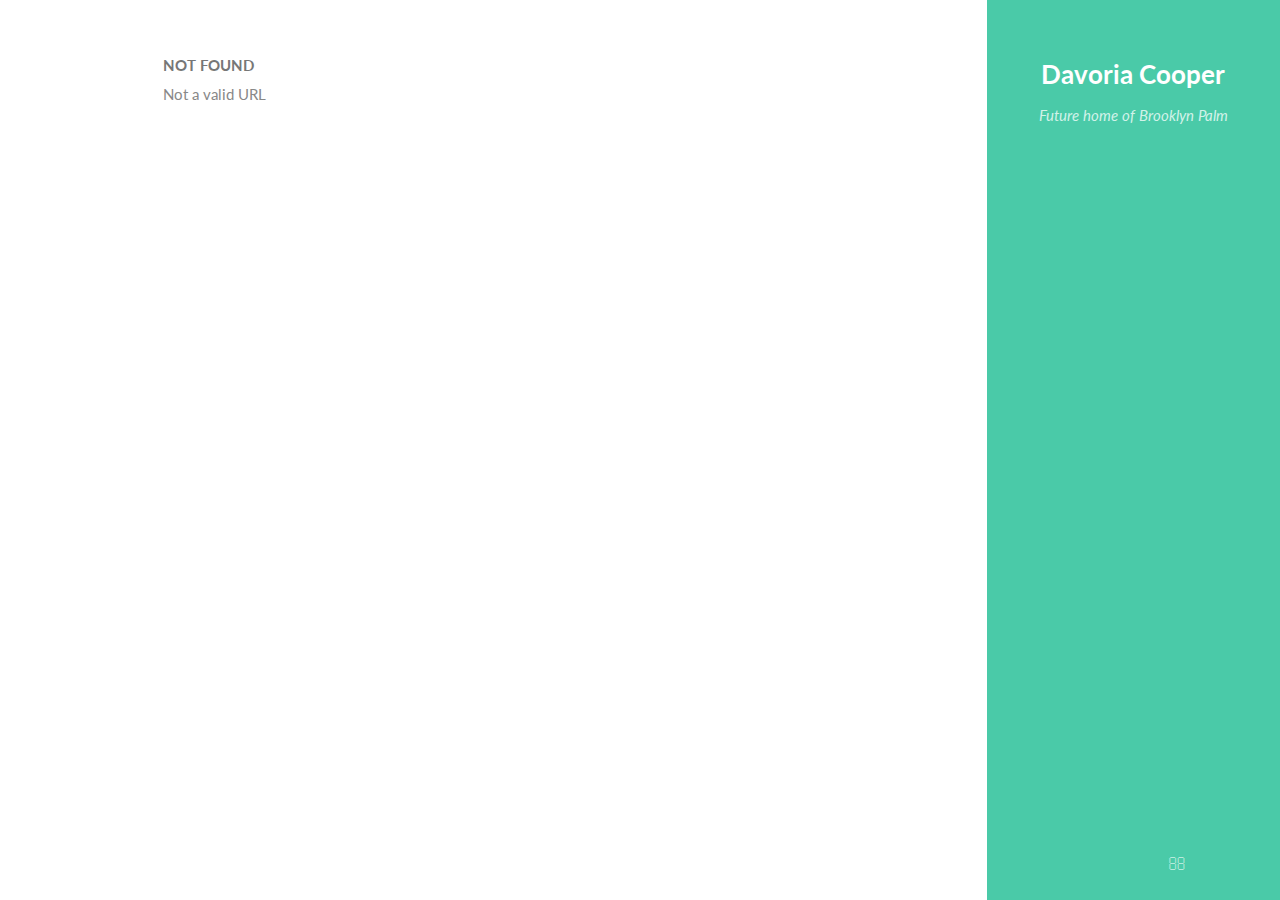
==== commit cb295cc0: "Updates" ====
--- a/404/index.html
+++ b/404/index.html
@@ -1,5 +1,5 @@
-<!DOCTYPE html><html lang="en"><head><meta charSet="utf-8"/><meta http-equiv="x-ua-compatible" content="ie=edge"/><meta name="viewport" content="width=device-width, initial-scale=1, shrink-to-fit=no"/><style data-href="/styles.151465d69829dd3949ed.css" id="gatsby-global-css">@import url(https://fonts.googleapis.com/css?family=Lato:400,400italic,700,700italic|Source+Code+Pro:400);
+<!DOCTYPE html><html lang="en"><head><meta charSet="utf-8"/><meta http-equiv="x-ua-compatible" content="ie=edge"/><meta name="viewport" content="width=device-width, initial-scale=1, shrink-to-fit=no"/><style data-href="/bkpalm/styles.65bfa9a33d86780a062b.css" id="gatsby-global-css">@import url(https://fonts.googleapis.com/css?family=Lato:400,400italic,700,700italic|Source+Code+Pro:400);
 /*!
  *  Font Awesome 4.7.0 by @davegandy - http://fontawesome.io - @fontawesome
  *  License - http://fontawesome.io/license (Font: SIL OFL 1.1, CSS: MIT License)
- */@font-face{font-family:FontAwesome;src:url(/static/fontawesome-webfont-674f50d287a8c48dc19ba404d20fe713.eot);src:url(/static/fontawesome-webfont-674f50d287a8c48dc19ba404d20fe713.eot?#iefix&v=4.7.0) format("embedded-opentype"),url(/static/fontawesome-webfont-af7ae505a9eed503f8b8e6982036873e.woff2) format("woff2"),url(/static/fontawesome-webfont-fee66e712a8a08eef5805a46892932ad.woff) format("woff"),url(/static/fontawesome-webfont-b06871f281fee6b241d60582ae9369b9.ttf) format("truetype"),url(/static/fontawesome-webfont-912ec66d7572ff821749319396470bde.svg#fontawesomeregular) format("svg");font-weight:400;font-style:normal}.fa{display:inline-block;font:normal normal normal 14px/1 FontAwesome;font-size:inherit;text-rendering:auto;-webkit-font-smoothing:antialiased;-moz-osx-font-smoothing:grayscale}.fa-lg{font-size:1.33333333em;line-height:.75em;vertical-align:-15%}.fa-2x{font-size:2em}.fa-3x{font-size:3em}.fa-4x{font-size:4em}.fa-5x{font-size:5em}.fa-fw{width:1.28571429em;text-align:center}.fa-ul{padding-left:0;margin-left:2.14285714em;list-style-type:none}.fa-ul>li{position:relative}.fa-li{position:absolute;left:-2.14285714em;width:2.14285714em;top:.14285714em;text-align:center}.fa-li.fa-lg{left:-1.85714286em}.fa-border{padding:.2em .25em .15em;border:.08em solid #eee;border-radius:.1em}.fa-pull-left{float:left}.fa-pull-right{float:right}.fa.fa-pull-left{margin-right:.3em}.fa.fa-pull-right{margin-left:.3em}.pull-right{float:right}.pull-left{float:left}.fa.pull-left{margin-right:.3em}.fa.pull-right{margin-left:.3em}.fa-spin{animation:fa-spin 2s linear infinite}.fa-pulse{animation:fa-spin 1s steps(8) infinite}@keyframes fa-spin{0%{transform:rotate(0deg)}to{transform:rotate(359deg)}}.fa-rotate-90{-ms-filter:"progid:DXImageTransform.Microsoft.BasicImage(rotation=1)";transform:rotate(90deg)}.fa-rotate-180{-ms-filter:"progid:DXImageTransform.Microsoft.BasicImage(rotation=2)";transform:rotate(180deg)}.fa-rotate-270{-ms-filter:"progid:DXImageTransform.Microsoft.BasicImage(rotation=3)";transform:rotate(270deg)}.fa-flip-horizontal{-ms-filter:"progid:DXImageTransform.Microsoft.BasicImage(rotation=0, mirror=1)";transform:scaleX(-1)}.fa-flip-vertical{-ms-filter:"progid:DXImageTransform.Microsoft.BasicImage(rotation=2, mirror=1)";transform:scaleY(-1)}:root .fa-flip-horizontal,:root .fa-flip-vertical,:root .fa-rotate-90,:root .fa-rotate-180,:root .fa-rotate-270{filter:none}.fa-stack{position:relative;display:inline-block;width:2em;height:2em;line-height:2em;vertical-align:middle}.fa-stack-1x,.fa-stack-2x{position:absolute;left:0;width:100%;text-align:center}.fa-stack-1x{line-height:inherit}.fa-stack-2x{font-size:2em}.fa-inverse{color:#fff}.fa-glass:before{content:"\F000"}.fa-music:before{content:"\F001"}.fa-search:before{content:"\F002"}.fa-envelope-o:before{content:"\F003"}.fa-heart:before{content:"\F004"}.fa-star:before{content:"\F005"}.fa-star-o:before{content:"\F006"}.fa-user:before{content:"\F007"}.fa-film:before{content:"\F008"}.fa-th-large:before{content:"\F009"}.fa-th:before{content:"\F00A"}.fa-th-list:before{content:"\F00B"}.fa-check:before{content:"\F00C"}.fa-close:before,.fa-remove:before,.fa-times:before{content:"\F00D"}.fa-search-plus:before{content:"\F00E"}.fa-search-minus:before{content:"\F010"}.fa-power-off:before{content:"\F011"}.fa-signal:before{content:"\F012"}.fa-cog:before,.fa-gear:before{content:"\F013"}.fa-trash-o:before{content:"\F014"}.fa-home:before{content:"\F015"}.fa-file-o:before{content:"\F016"}.fa-clock-o:before{content:"\F017"}.fa-road:before{content:"\F018"}.fa-download:before{content:"\F019"}.fa-arrow-circle-o-down:before{content:"\F01A"}.fa-arrow-circle-o-up:before{content:"\F01B"}.fa-inbox:before{content:"\F01C"}.fa-play-circle-o:before{content:"\F01D"}.fa-repeat:before,.fa-rotate-right:before{content:"\F01E"}.fa-refresh:before{content:"\F021"}.fa-list-alt:before{content:"\F022"}.fa-lock:before{content:"\F023"}.fa-flag:before{content:"\F024"}.fa-headphones:before{content:"\F025"}.fa-volume-off:before{content:"\F026"}.fa-volume-down:before{content:"\F027"}.fa-volume-up:before{content:"\F028"}.fa-qrcode:before{content:"\F029"}.fa-barcode:before{content:"\F02A"}.fa-tag:before{content:"\F02B"}.fa-tags:before{content:"\F02C"}.fa-book:before{content:"\F02D"}.fa-bookmark:before{content:"\F02E"}.fa-print:before{content:"\F02F"}.fa-camera:before{content:"\F030"}.fa-font:before{content:"\F031"}.fa-bold:before{content:"\F032"}.fa-italic:before{content:"\F033"}.fa-text-height:before{content:"\F034"}.fa-text-width:before{content:"\F035"}.fa-align-left:before{content:"\F036"}.fa-align-center:before{content:"\F037"}.fa-align-right:before{content:"\F038"}.fa-align-justify:before{content:"\F039"}.fa-list:before{content:"\F03A"}.fa-dedent:before,.fa-outdent:before{content:"\F03B"}.fa-indent:before{content:"\F03C"}.fa-video-camera:before{content:"\F03D"}.fa-image:before,.fa-photo:before,.fa-picture-o:before{content:"\F03E"}.fa-pencil:before{content:"\F040"}.fa-map-marker:before{content:"\F041"}.fa-adjust:before{content:"\F042"}.fa-tint:before{content:"\F043"}.fa-edit:before,.fa-pencil-square-o:before{content:"\F044"}.fa-share-square-o:before{content:"\F045"}.fa-check-square-o:before{content:"\F046"}.fa-arrows:before{content:"\F047"}.fa-step-backward:before{content:"\F048"}.fa-fast-backward:before{content:"\F049"}.fa-backward:before{content:"\F04A"}.fa-play:before{content:"\F04B"}.fa-pause:before{content:"\F04C"}.fa-stop:before{content:"\F04D"}.fa-forward:before{content:"\F04E"}.fa-fast-forward:before{content:"\F050"}.fa-step-forward:before{content:"\F051"}.fa-eject:before{content:"\F052"}.fa-chevron-left:before{content:"\F053"}.fa-chevron-right:before{content:"\F054"}.fa-plus-circle:before{content:"\F055"}.fa-minus-circle:before{content:"\F056"}.fa-times-circle:before{content:"\F057"}.fa-check-circle:before{content:"\F058"}.fa-question-circle:before{content:"\F059"}.fa-info-circle:before{content:"\F05A"}.fa-crosshairs:before{content:"\F05B"}.fa-times-circle-o:before{content:"\F05C"}.fa-check-circle-o:before{content:"\F05D"}.fa-ban:before{content:"\F05E"}.fa-arrow-left:before{content:"\F060"}.fa-arrow-right:before{content:"\F061"}.fa-arrow-up:before{content:"\F062"}.fa-arrow-down:before{content:"\F063"}.fa-mail-forward:before,.fa-share:before{content:"\F064"}.fa-expand:before{content:"\F065"}.fa-compress:before{content:"\F066"}.fa-plus:before{content:"\F067"}.fa-minus:before{content:"\F068"}.fa-asterisk:before{content:"\F069"}.fa-exclamation-circle:before{content:"\F06A"}.fa-gift:before{content:"\F06B"}.fa-leaf:before{content:"\F06C"}.fa-fire:before{content:"\F06D"}.fa-eye:before{content:"\F06E"}.fa-eye-slash:before{content:"\F070"}.fa-exclamation-triangle:before,.fa-warning:before{content:"\F071"}.fa-plane:before{content:"\F072"}.fa-calendar:before{content:"\F073"}.fa-random:before{content:"\F074"}.fa-comment:before{content:"\F075"}.fa-magnet:before{content:"\F076"}.fa-chevron-up:before{content:"\F077"}.fa-chevron-down:before{content:"\F078"}.fa-retweet:before{content:"\F079"}.fa-shopping-cart:before{content:"\F07A"}.fa-folder:before{content:"\F07B"}.fa-folder-open:before{content:"\F07C"}.fa-arrows-v:before{content:"\F07D"}.fa-arrows-h:before{content:"\F07E"}.fa-bar-chart-o:before,.fa-bar-chart:before{content:"\F080"}.fa-twitter-square:before{content:"\F081"}.fa-facebook-square:before{content:"\F082"}.fa-camera-retro:before{content:"\F083"}.fa-key:before{content:"\F084"}.fa-cogs:before,.fa-gears:before{content:"\F085"}.fa-comments:before{content:"\F086"}.fa-thumbs-o-up:before{content:"\F087"}.fa-thumbs-o-down:before{content:"\F088"}.fa-star-half:before{content:"\F089"}.fa-heart-o:before{content:"\F08A"}.fa-sign-out:before{content:"\F08B"}.fa-linkedin-square:before{content:"\F08C"}.fa-thumb-tack:before{content:"\F08D"}.fa-external-link:before{content:"\F08E"}.fa-sign-in:before{content:"\F090"}.fa-trophy:before{content:"\F091"}.fa-github-square:before{content:"\F092"}.fa-upload:before{content:"\F093"}.fa-lemon-o:before{content:"\F094"}.fa-phone:before{content:"\F095"}.fa-square-o:before{content:"\F096"}.fa-bookmark-o:before{content:"\F097"}.fa-phone-square:before{content:"\F098"}.fa-twitter:before{content:"\F099"}.fa-facebook-f:before,.fa-facebook:before{content:"\F09A"}.fa-github:before{content:"\F09B"}.fa-unlock:before{content:"\F09C"}.fa-credit-card:before{content:"\F09D"}.fa-feed:before,.fa-rss:before{content:"\F09E"}.fa-hdd-o:before{content:"\F0A0"}.fa-bullhorn:before{content:"\F0A1"}.fa-bell:before{content:"\F0F3"}.fa-certificate:before{content:"\F0A3"}.fa-hand-o-right:before{content:"\F0A4"}.fa-hand-o-left:before{content:"\F0A5"}.fa-hand-o-up:before{content:"\F0A6"}.fa-hand-o-down:before{content:"\F0A7"}.fa-arrow-circle-left:before{content:"\F0A8"}.fa-arrow-circle-right:before{content:"\F0A9"}.fa-arrow-circle-up:before{content:"\F0AA"}.fa-arrow-circle-down:before{content:"\F0AB"}.fa-globe:before{content:"\F0AC"}.fa-wrench:before{content:"\F0AD"}.fa-tasks:before{content:"\F0AE"}.fa-filter:before{content:"\F0B0"}.fa-briefcase:before{content:"\F0B1"}.fa-arrows-alt:before{content:"\F0B2"}.fa-group:before,.fa-users:before{content:"\F0C0"}.fa-chain:before,.fa-link:before{content:"\F0C1"}.fa-cloud:before{content:"\F0C2"}.fa-flask:before{content:"\F0C3"}.fa-cut:before,.fa-scissors:before{content:"\F0C4"}.fa-copy:before,.fa-files-o:before{content:"\F0C5"}.fa-paperclip:before{content:"\F0C6"}.fa-floppy-o:before,.fa-save:before{content:"\F0C7"}.fa-square:before{content:"\F0C8"}.fa-bars:before,.fa-navicon:before,.fa-reorder:before{content:"\F0C9"}.fa-list-ul:before{content:"\F0CA"}.fa-list-ol:before{content:"\F0CB"}.fa-strikethrough:before{content:"\F0CC"}.fa-underline:before{content:"\F0CD"}.fa-table:before{content:"\F0CE"}.fa-magic:before{content:"\F0D0"}.fa-truck:before{content:"\F0D1"}.fa-pinterest:before{content:"\F0D2"}.fa-pinterest-square:before{content:"\F0D3"}.fa-google-plus-square:before{content:"\F0D4"}.fa-google-plus:before{content:"\F0D5"}.fa-money:before{content:"\F0D6"}.fa-caret-down:before{content:"\F0D7"}.fa-caret-up:before{content:"\F0D8"}.fa-caret-left:before{content:"\F0D9"}.fa-caret-right:before{content:"\F0DA"}.fa-columns:before{content:"\F0DB"}.fa-sort:before,.fa-unsorted:before{content:"\F0DC"}.fa-sort-desc:before,.fa-sort-down:before{content:"\F0DD"}.fa-sort-asc:before,.fa-sort-up:before{content:"\F0DE"}.fa-envelope:before{content:"\F0E0"}.fa-linkedin:before{content:"\F0E1"}.fa-rotate-left:before,.fa-undo:before{content:"\F0E2"}.fa-gavel:before,.fa-legal:before{content:"\F0E3"}.fa-dashboard:before,.fa-tachometer:before{content:"\F0E4"}.fa-comment-o:before{content:"\F0E5"}.fa-comments-o:before{content:"\F0E6"}.fa-bolt:before,.fa-flash:before{content:"\F0E7"}.fa-sitemap:before{content:"\F0E8"}.fa-umbrella:before{content:"\F0E9"}.fa-clipboard:before,.fa-paste:before{content:"\F0EA"}.fa-lightbulb-o:before{content:"\F0EB"}.fa-exchange:before{content:"\F0EC"}.fa-cloud-download:before{content:"\F0ED"}.fa-cloud-upload:before{content:"\F0EE"}.fa-user-md:before{content:"\F0F0"}.fa-stethoscope:before{content:"\F0F1"}.fa-suitcase:before{content:"\F0F2"}.fa-bell-o:before{content:"\F0A2"}.fa-coffee:before{content:"\F0F4"}.fa-cutlery:before{content:"\F0F5"}.fa-file-text-o:before{content:"\F0F6"}.fa-building-o:before{content:"\F0F7"}.fa-hospital-o:before{content:"\F0F8"}.fa-ambulance:before{content:"\F0F9"}.fa-medkit:before{content:"\F0FA"}.fa-fighter-jet:before{content:"\F0FB"}.fa-beer:before{content:"\F0FC"}.fa-h-square:before{content:"\F0FD"}.fa-plus-square:before{content:"\F0FE"}.fa-angle-double-left:before{content:"\F100"}.fa-angle-double-right:before{content:"\F101"}.fa-angle-double-up:before{content:"\F102"}.fa-angle-double-down:before{content:"\F103"}.fa-angle-left:before{content:"\F104"}.fa-angle-right:before{content:"\F105"}.fa-angle-up:before{content:"\F106"}.fa-angle-down:before{content:"\F107"}.fa-desktop:before{content:"\F108"}.fa-laptop:before{content:"\F109"}.fa-tablet:before{content:"\F10A"}.fa-mobile-phone:before,.fa-mobile:before{content:"\F10B"}.fa-circle-o:before{content:"\F10C"}.fa-quote-left:before{content:"\F10D"}.fa-quote-right:before{content:"\F10E"}.fa-spinner:before{content:"\F110"}.fa-circle:before{content:"\F111"}.fa-mail-reply:before,.fa-reply:before{content:"\F112"}.fa-github-alt:before{content:"\F113"}.fa-folder-o:before{content:"\F114"}.fa-folder-open-o:before{content:"\F115"}.fa-smile-o:before{content:"\F118"}.fa-frown-o:before{content:"\F119"}.fa-meh-o:before{content:"\F11A"}.fa-gamepad:before{content:"\F11B"}.fa-keyboard-o:before{content:"\F11C"}.fa-flag-o:before{content:"\F11D"}.fa-flag-checkered:before{content:"\F11E"}.fa-terminal:before{content:"\F120"}.fa-code:before{content:"\F121"}.fa-mail-reply-all:before,.fa-reply-all:before{content:"\F122"}.fa-star-half-empty:before,.fa-star-half-full:before,.fa-star-half-o:before{content:"\F123"}.fa-location-arrow:before{content:"\F124"}.fa-crop:before{content:"\F125"}.fa-code-fork:before{content:"\F126"}.fa-chain-broken:before,.fa-unlink:before{content:"\F127"}.fa-question:before{content:"\F128"}.fa-info:before{content:"\F129"}.fa-exclamation:before{content:"\F12A"}.fa-superscript:before{content:"\F12B"}.fa-subscript:before{content:"\F12C"}.fa-eraser:before{content:"\F12D"}.fa-puzzle-piece:before{content:"\F12E"}.fa-microphone:before{content:"\F130"}.fa-microphone-slash:before{content:"\F131"}.fa-shield:before{content:"\F132"}.fa-calendar-o:before{content:"\F133"}.fa-fire-extinguisher:before{content:"\F134"}.fa-rocket:before{content:"\F135"}.fa-maxcdn:before{content:"\F136"}.fa-chevron-circle-left:before{content:"\F137"}.fa-chevron-circle-right:before{content:"\F138"}.fa-chevron-circle-up:before{content:"\F139"}.fa-chevron-circle-down:before{content:"\F13A"}.fa-html5:before{content:"\F13B"}.fa-css3:before{content:"\F13C"}.fa-anchor:before{content:"\F13D"}.fa-unlock-alt:before{content:"\F13E"}.fa-bullseye:before{content:"\F140"}.fa-ellipsis-h:before{content:"\F141"}.fa-ellipsis-v:before{content:"\F142"}.fa-rss-square:before{content:"\F143"}.fa-play-circle:before{content:"\F144"}.fa-ticket:before{content:"\F145"}.fa-minus-square:before{content:"\F146"}.fa-minus-square-o:before{content:"\F147"}.fa-level-up:before{content:"\F148"}.fa-level-down:before{content:"\F149"}.fa-check-square:before{content:"\F14A"}.fa-pencil-square:before{content:"\F14B"}.fa-external-link-square:before{content:"\F14C"}.fa-share-square:before{content:"\F14D"}.fa-compass:before{content:"\F14E"}.fa-caret-square-o-down:before,.fa-toggle-down:before{content:"\F150"}.fa-caret-square-o-up:before,.fa-toggle-up:before{content:"\F151"}.fa-caret-square-o-right:before,.fa-toggle-right:before{content:"\F152"}.fa-eur:before,.fa-euro:before{content:"\F153"}.fa-gbp:before{content:"\F154"}.fa-dollar:before,.fa-usd:before{content:"\F155"}.fa-inr:before,.fa-rupee:before{content:"\F156"}.fa-cny:before,.fa-jpy:before,.fa-rmb:before,.fa-yen:before{content:"\F157"}.fa-rouble:before,.fa-rub:before,.fa-ruble:before{content:"\F158"}.fa-krw:before,.fa-won:before{content:"\F159"}.fa-bitcoin:before,.fa-btc:before{content:"\F15A"}.fa-file:before{content:"\F15B"}.fa-file-text:before{content:"\F15C"}.fa-sort-alpha-asc:before{content:"\F15D"}.fa-sort-alpha-desc:before{content:"\F15E"}.fa-sort-amount-asc:before{content:"\F160"}.fa-sort-amount-desc:before{content:"\F161"}.fa-sort-numeric-asc:before{content:"\F162"}.fa-sort-numeric-desc:before{content:"\F163"}.fa-thumbs-up:before{content:"\F164"}.fa-thumbs-down:before{content:"\F165"}.fa-youtube-square:before{content:"\F166"}.fa-youtube:before{content:"\F167"}.fa-xing:before{content:"\F168"}.fa-xing-square:before{content:"\F169"}.fa-youtube-play:before{content:"\F16A"}.fa-dropbox:before{content:"\F16B"}.fa-stack-overflow:before{content:"\F16C"}.fa-instagram:before{content:"\F16D"}.fa-flickr:before{content:"\F16E"}.fa-adn:before{content:"\F170"}.fa-bitbucket:before{content:"\F171"}.fa-bitbucket-square:before{content:"\F172"}.fa-tumblr:before{content:"\F173"}.fa-tumblr-square:before{content:"\F174"}.fa-long-arrow-down:before{content:"\F175"}.fa-long-arrow-up:before{content:"\F176"}.fa-long-arrow-left:before{content:"\F177"}.fa-long-arrow-right:before{content:"\F178"}.fa-apple:before{content:"\F179"}.fa-windows:before{content:"\F17A"}.fa-android:before{content:"\F17B"}.fa-linux:before{content:"\F17C"}.fa-dribbble:before{content:"\F17D"}.fa-skype:before{content:"\F17E"}.fa-foursquare:before{content:"\F180"}.fa-trello:before{content:"\F181"}.fa-female:before{content:"\F182"}.fa-male:before{content:"\F183"}.fa-gittip:before,.fa-gratipay:before{content:"\F184"}.fa-sun-o:before{content:"\F185"}.fa-moon-o:before{content:"\F186"}.fa-archive:before{content:"\F187"}.fa-bug:before{content:"\F188"}.fa-vk:before{content:"\F189"}.fa-weibo:before{content:"\F18A"}.fa-renren:before{content:"\F18B"}.fa-pagelines:before{content:"\F18C"}.fa-stack-exchange:before{content:"\F18D"}.fa-arrow-circle-o-right:before{content:"\F18E"}.fa-arrow-circle-o-left:before{content:"\F190"}.fa-caret-square-o-left:before,.fa-toggle-left:before{content:"\F191"}.fa-dot-circle-o:before{content:"\F192"}.fa-wheelchair:before{content:"\F193"}.fa-vimeo-square:before{content:"\F194"}.fa-try:before,.fa-turkish-lira:before{content:"\F195"}.fa-plus-square-o:before{content:"\F196"}.fa-space-shuttle:before{content:"\F197"}.fa-slack:before{content:"\F198"}.fa-envelope-square:before{content:"\F199"}.fa-wordpress:before{content:"\F19A"}.fa-openid:before{content:"\F19B"}.fa-bank:before,.fa-institution:before,.fa-university:before{content:"\F19C"}.fa-graduation-cap:before,.fa-mortar-board:before{content:"\F19D"}.fa-yahoo:before{content:"\F19E"}.fa-google:before{content:"\F1A0"}.fa-reddit:before{content:"\F1A1"}.fa-reddit-square:before{content:"\F1A2"}.fa-stumbleupon-circle:before{content:"\F1A3"}.fa-stumbleupon:before{content:"\F1A4"}.fa-delicious:before{content:"\F1A5"}.fa-digg:before{content:"\F1A6"}.fa-pied-piper-pp:before{content:"\F1A7"}.fa-pied-piper-alt:before{content:"\F1A8"}.fa-drupal:before{content:"\F1A9"}.fa-joomla:before{content:"\F1AA"}.fa-language:before{content:"\F1AB"}.fa-fax:before{content:"\F1AC"}.fa-building:before{content:"\F1AD"}.fa-child:before{content:"\F1AE"}.fa-paw:before{content:"\F1B0"}.fa-spoon:before{content:"\F1B1"}.fa-cube:before{content:"\F1B2"}.fa-cubes:before{content:"\F1B3"}.fa-behance:before{content:"\F1B4"}.fa-behance-square:before{content:"\F1B5"}.fa-steam:before{content:"\F1B6"}.fa-steam-square:before{content:"\F1B7"}.fa-recycle:before{content:"\F1B8"}.fa-automobile:before,.fa-car:before{content:"\F1B9"}.fa-cab:before,.fa-taxi:before{content:"\F1BA"}.fa-tree:before{content:"\F1BB"}.fa-spotify:before{content:"\F1BC"}.fa-deviantart:before{content:"\F1BD"}.fa-soundcloud:before{content:"\F1BE"}.fa-database:before{content:"\F1C0"}.fa-file-pdf-o:before{content:"\F1C1"}.fa-file-word-o:before{content:"\F1C2"}.fa-file-excel-o:before{content:"\F1C3"}.fa-file-powerpoint-o:before{content:"\F1C4"}.fa-file-image-o:before,.fa-file-photo-o:before,.fa-file-picture-o:before{content:"\F1C5"}.fa-file-archive-o:before,.fa-file-zip-o:before{content:"\F1C6"}.fa-file-audio-o:before,.fa-file-sound-o:before{content:"\F1C7"}.fa-file-movie-o:before,.fa-file-video-o:before{content:"\F1C8"}.fa-file-code-o:before{content:"\F1C9"}.fa-vine:before{content:"\F1CA"}.fa-codepen:before{content:"\F1CB"}.fa-jsfiddle:before{content:"\F1CC"}.fa-life-bouy:before,.fa-life-buoy:before,.fa-life-ring:before,.fa-life-saver:before,.fa-support:before{content:"\F1CD"}.fa-circle-o-notch:before{content:"\F1CE"}.fa-ra:before,.fa-rebel:before,.fa-resistance:before{content:"\F1D0"}.fa-empire:before,.fa-ge:before{content:"\F1D1"}.fa-git-square:before{content:"\F1D2"}.fa-git:before{content:"\F1D3"}.fa-hacker-news:before,.fa-y-combinator-square:before,.fa-yc-square:before{content:"\F1D4"}.fa-tencent-weibo:before{content:"\F1D5"}.fa-qq:before{content:"\F1D6"}.fa-wechat:before,.fa-weixin:before{content:"\F1D7"}.fa-paper-plane:before,.fa-send:before{content:"\F1D8"}.fa-paper-plane-o:before,.fa-send-o:before{content:"\F1D9"}.fa-history:before{content:"\F1DA"}.fa-circle-thin:before{content:"\F1DB"}.fa-header:before{content:"\F1DC"}.fa-paragraph:before{content:"\F1DD"}.fa-sliders:before{content:"\F1DE"}.fa-share-alt:before{content:"\F1E0"}.fa-share-alt-square:before{content:"\F1E1"}.fa-bomb:before{content:"\F1E2"}.fa-futbol-o:before,.fa-soccer-ball-o:before{content:"\F1E3"}.fa-tty:before{content:"\F1E4"}.fa-binoculars:before{content:"\F1E5"}.fa-plug:before{content:"\F1E6"}.fa-slideshare:before{content:"\F1E7"}.fa-twitch:before{content:"\F1E8"}.fa-yelp:before{content:"\F1E9"}.fa-newspaper-o:before{content:"\F1EA"}.fa-wifi:before{content:"\F1EB"}.fa-calculator:before{content:"\F1EC"}.fa-paypal:before{content:"\F1ED"}.fa-google-wallet:before{content:"\F1EE"}.fa-cc-visa:before{content:"\F1F0"}.fa-cc-mastercard:before{content:"\F1F1"}.fa-cc-discover:before{content:"\F1F2"}.fa-cc-amex:before{content:"\F1F3"}.fa-cc-paypal:before{content:"\F1F4"}.fa-cc-stripe:before{content:"\F1F5"}.fa-bell-slash:before{content:"\F1F6"}.fa-bell-slash-o:before{content:"\F1F7"}.fa-trash:before{content:"\F1F8"}.fa-copyright:before{content:"\F1F9"}.fa-at:before{content:"\F1FA"}.fa-eyedropper:before{content:"\F1FB"}.fa-paint-brush:before{content:"\F1FC"}.fa-birthday-cake:before{content:"\F1FD"}.fa-area-chart:before{content:"\F1FE"}.fa-pie-chart:before{content:"\F200"}.fa-line-chart:before{content:"\F201"}.fa-lastfm:before{content:"\F202"}.fa-lastfm-square:before{content:"\F203"}.fa-toggle-off:before{content:"\F204"}.fa-toggle-on:before{content:"\F205"}.fa-bicycle:before{content:"\F206"}.fa-bus:before{content:"\F207"}.fa-ioxhost:before{content:"\F208"}.fa-angellist:before{content:"\F209"}.fa-cc:before{content:"\F20A"}.fa-ils:before,.fa-shekel:before,.fa-sheqel:before{content:"\F20B"}.fa-meanpath:before{content:"\F20C"}.fa-buysellads:before{content:"\F20D"}.fa-connectdevelop:before{content:"\F20E"}.fa-dashcube:before{content:"\F210"}.fa-forumbee:before{content:"\F211"}.fa-leanpub:before{content:"\F212"}.fa-sellsy:before{content:"\F213"}.fa-shirtsinbulk:before{content:"\F214"}.fa-simplybuilt:before{content:"\F215"}.fa-skyatlas:before{content:"\F216"}.fa-cart-plus:before{content:"\F217"}.fa-cart-arrow-down:before{content:"\F218"}.fa-diamond:before{content:"\F219"}.fa-ship:before{content:"\F21A"}.fa-user-secret:before{content:"\F21B"}.fa-motorcycle:before{content:"\F21C"}.fa-street-view:before{content:"\F21D"}.fa-heartbeat:before{content:"\F21E"}.fa-venus:before{content:"\F221"}.fa-mars:before{content:"\F222"}.fa-mercury:before{content:"\F223"}.fa-intersex:before,.fa-transgender:before{content:"\F224"}.fa-transgender-alt:before{content:"\F225"}.fa-venus-double:before{content:"\F226"}.fa-mars-double:before{content:"\F227"}.fa-venus-mars:before{content:"\F228"}.fa-mars-stroke:before{content:"\F229"}.fa-mars-stroke-v:before{content:"\F22A"}.fa-mars-stroke-h:before{content:"\F22B"}.fa-neuter:before{content:"\F22C"}.fa-genderless:before{content:"\F22D"}.fa-facebook-official:before{content:"\F230"}.fa-pinterest-p:before{content:"\F231"}.fa-whatsapp:before{content:"\F232"}.fa-server:before{content:"\F233"}.fa-user-plus:before{content:"\F234"}.fa-user-times:before{content:"\F235"}.fa-bed:before,.fa-hotel:before{content:"\F236"}.fa-viacoin:before{content:"\F237"}.fa-train:before{content:"\F238"}.fa-subway:before{content:"\F239"}.fa-medium:before{content:"\F23A"}.fa-y-combinator:before,.fa-yc:before{content:"\F23B"}.fa-optin-monster:before{content:"\F23C"}.fa-opencart:before{content:"\F23D"}.fa-expeditedssl:before{content:"\F23E"}.fa-battery-4:before,.fa-battery-full:before,.fa-battery:before{content:"\F240"}.fa-battery-3:before,.fa-battery-three-quarters:before{content:"\F241"}.fa-battery-2:before,.fa-battery-half:before{content:"\F242"}.fa-battery-1:before,.fa-battery-quarter:before{content:"\F243"}.fa-battery-0:before,.fa-battery-empty:before{content:"\F244"}.fa-mouse-pointer:before{content:"\F245"}.fa-i-cursor:before{content:"\F246"}.fa-object-group:before{content:"\F247"}.fa-object-ungroup:before{content:"\F248"}.fa-sticky-note:before{content:"\F249"}.fa-sticky-note-o:before{content:"\F24A"}.fa-cc-jcb:before{content:"\F24B"}.fa-cc-diners-club:before{content:"\F24C"}.fa-clone:before{content:"\F24D"}.fa-balance-scale:before{content:"\F24E"}.fa-hourglass-o:before{content:"\F250"}.fa-hourglass-1:before,.fa-hourglass-start:before{content:"\F251"}.fa-hourglass-2:before,.fa-hourglass-half:before{content:"\F252"}.fa-hourglass-3:before,.fa-hourglass-end:before{content:"\F253"}.fa-hourglass:before{content:"\F254"}.fa-hand-grab-o:before,.fa-hand-rock-o:before{content:"\F255"}.fa-hand-paper-o:before,.fa-hand-stop-o:before{content:"\F256"}.fa-hand-scissors-o:before{content:"\F257"}.fa-hand-lizard-o:before{content:"\F258"}.fa-hand-spock-o:before{content:"\F259"}.fa-hand-pointer-o:before{content:"\F25A"}.fa-hand-peace-o:before{content:"\F25B"}.fa-trademark:before{content:"\F25C"}.fa-registered:before{content:"\F25D"}.fa-creative-commons:before{content:"\F25E"}.fa-gg:before{content:"\F260"}.fa-gg-circle:before{content:"\F261"}.fa-tripadvisor:before{content:"\F262"}.fa-odnoklassniki:before{content:"\F263"}.fa-odnoklassniki-square:before{content:"\F264"}.fa-get-pocket:before{content:"\F265"}.fa-wikipedia-w:before{content:"\F266"}.fa-safari:before{content:"\F267"}.fa-chrome:before{content:"\F268"}.fa-firefox:before{content:"\F269"}.fa-opera:before{content:"\F26A"}.fa-internet-explorer:before{content:"\F26B"}.fa-television:before,.fa-tv:before{content:"\F26C"}.fa-contao:before{content:"\F26D"}.fa-500px:before{content:"\F26E"}.fa-amazon:before{content:"\F270"}.fa-calendar-plus-o:before{content:"\F271"}.fa-calendar-minus-o:before{content:"\F272"}.fa-calendar-times-o:before{content:"\F273"}.fa-calendar-check-o:before{content:"\F274"}.fa-industry:before{content:"\F275"}.fa-map-pin:before{content:"\F276"}.fa-map-signs:before{content:"\F277"}.fa-map-o:before{content:"\F278"}.fa-map:before{content:"\F279"}.fa-commenting:before{content:"\F27A"}.fa-commenting-o:before{content:"\F27B"}.fa-houzz:before{content:"\F27C"}.fa-vimeo:before{content:"\F27D"}.fa-black-tie:before{content:"\F27E"}.fa-fonticons:before{content:"\F280"}.fa-reddit-alien:before{content:"\F281"}.fa-edge:before{content:"\F282"}.fa-credit-card-alt:before{content:"\F283"}.fa-codiepie:before{content:"\F284"}.fa-modx:before{content:"\F285"}.fa-fort-awesome:before{content:"\F286"}.fa-usb:before{content:"\F287"}.fa-product-hunt:before{content:"\F288"}.fa-mixcloud:before{content:"\F289"}.fa-scribd:before{content:"\F28A"}.fa-pause-circle:before{content:"\F28B"}.fa-pause-circle-o:before{content:"\F28C"}.fa-stop-circle:before{content:"\F28D"}.fa-stop-circle-o:before{content:"\F28E"}.fa-shopping-bag:before{content:"\F290"}.fa-shopping-basket:before{content:"\F291"}.fa-hashtag:before{content:"\F292"}.fa-bluetooth:before{content:"\F293"}.fa-bluetooth-b:before{content:"\F294"}.fa-percent:before{content:"\F295"}.fa-gitlab:before{content:"\F296"}.fa-wpbeginner:before{content:"\F297"}.fa-wpforms:before{content:"\F298"}.fa-envira:before{content:"\F299"}.fa-universal-access:before{content:"\F29A"}.fa-wheelchair-alt:before{content:"\F29B"}.fa-question-circle-o:before{content:"\F29C"}.fa-blind:before{content:"\F29D"}.fa-audio-description:before{content:"\F29E"}.fa-volume-control-phone:before{content:"\F2A0"}.fa-braille:before{content:"\F2A1"}.fa-assistive-listening-systems:before{content:"\F2A2"}.fa-american-sign-language-interpreting:before,.fa-asl-interpreting:before{content:"\F2A3"}.fa-deaf:before,.fa-deafness:before,.fa-hard-of-hearing:before{content:"\F2A4"}.fa-glide:before{content:"\F2A5"}.fa-glide-g:before{content:"\F2A6"}.fa-sign-language:before,.fa-signing:before{content:"\F2A7"}.fa-low-vision:before{content:"\F2A8"}.fa-viadeo:before{content:"\F2A9"}.fa-viadeo-square:before{content:"\F2AA"}.fa-snapchat:before{content:"\F2AB"}.fa-snapchat-ghost:before{content:"\F2AC"}.fa-snapchat-square:before{content:"\F2AD"}.fa-pied-piper:before{content:"\F2AE"}.fa-first-order:before{content:"\F2B0"}.fa-yoast:before{content:"\F2B1"}.fa-themeisle:before{content:"\F2B2"}.fa-google-plus-circle:before,.fa-google-plus-official:before{content:"\F2B3"}.fa-fa:before,.fa-font-awesome:before{content:"\F2B4"}.fa-handshake-o:before{content:"\F2B5"}.fa-envelope-open:before{content:"\F2B6"}.fa-envelope-open-o:before{content:"\F2B7"}.fa-linode:before{content:"\F2B8"}.fa-address-book:before{content:"\F2B9"}.fa-address-book-o:before{content:"\F2BA"}.fa-address-card:before,.fa-vcard:before{content:"\F2BB"}.fa-address-card-o:before,.fa-vcard-o:before{content:"\F2BC"}.fa-user-circle:before{content:"\F2BD"}.fa-user-circle-o:before{content:"\F2BE"}.fa-user-o:before{content:"\F2C0"}.fa-id-badge:before{content:"\F2C1"}.fa-drivers-license:before,.fa-id-card:before{content:"\F2C2"}.fa-drivers-license-o:before,.fa-id-card-o:before{content:"\F2C3"}.fa-quora:before{content:"\F2C4"}.fa-free-code-camp:before{content:"\F2C5"}.fa-telegram:before{content:"\F2C6"}.fa-thermometer-4:before,.fa-thermometer-full:before,.fa-thermometer:before{content:"\F2C7"}.fa-thermometer-3:before,.fa-thermometer-three-quarters:before{content:"\F2C8"}.fa-thermometer-2:before,.fa-thermometer-half:before{content:"\F2C9"}.fa-thermometer-1:before,.fa-thermometer-quarter:before{content:"\F2CA"}.fa-thermometer-0:before,.fa-thermometer-empty:before{content:"\F2CB"}.fa-shower:before{content:"\F2CC"}.fa-bath:before,.fa-bathtub:before,.fa-s15:before{content:"\F2CD"}.fa-podcast:before{content:"\F2CE"}.fa-window-maximize:before{content:"\F2D0"}.fa-window-minimize:before{content:"\F2D1"}.fa-window-restore:before{content:"\F2D2"}.fa-times-rectangle:before,.fa-window-close:before{content:"\F2D3"}.fa-times-rectangle-o:before,.fa-window-close-o:before{content:"\F2D4"}.fa-bandcamp:before{content:"\F2D5"}.fa-grav:before{content:"\F2D6"}.fa-etsy:before{content:"\F2D7"}.fa-imdb:before{content:"\F2D8"}.fa-ravelry:before{content:"\F2D9"}.fa-eercast:before{content:"\F2DA"}.fa-microchip:before{content:"\F2DB"}.fa-snowflake-o:before{content:"\F2DC"}.fa-superpowers:before{content:"\F2DD"}.fa-wpexplorer:before{content:"\F2DE"}.fa-meetup:before{content:"\F2E0"}.sr-only{position:absolute;width:1px;height:1px;padding:0;margin:-1px;overflow:hidden;clip:rect(0,0,0,0);border:0}.sr-only-focusable:active,.sr-only-focusable:focus{position:static;width:auto;height:auto;margin:0;overflow:visible;clip:auto}a,abbr,acronym,address,applet,article,aside,audio,b,big,blockquote,body,canvas,caption,center,cite,code,dd,del,details,dfn,div,dl,dt,em,embed,fieldset,figcaption,figure,footer,form,h1,h2,h3,h4,h5,h6,header,hgroup,html,i,iframe,img,ins,kbd,label,legend,li,mark,menu,nav,object,ol,output,p,pre,q,ruby,s,samp,section,small,span,strike,strong,sub,summary,sup,table,tbody,td,tfoot,th,thead,time,tr,tt,u,ul,var,video{margin:0;padding:0;border:0;font-size:100%;font:inherit;vertical-align:baseline}article,aside,details,figcaption,figure,footer,header,hgroup,menu,nav,section{display:block}.main-body,body{line-height:1}ol,ul{list-style:none}blockquote,q{quotes:none}blockquote:after,blockquote:before,q:after,q:before{content:"";content:none}table{border-collapse:collapse;border-spacing:0}.main-body,body{-webkit-text-size-adjust:none}mark{background-color:transparent;color:inherit}input,select,textarea{-moz-appearance:none;-webkit-appearance:none;appearance:none}html{box-sizing:border-box}*,:after,:before{box-sizing:inherit}.main-body,body{background:#fff}.main-body.is-preload *,.main-body.is-preload :after,.main-body.is-preload :before,body.is-preload *,body.is-preload :after,body.is-preload :before{animation:none!important;transition:none!important}.main-body,body,input,select,textarea{color:#888;font-family:Lato,sans-serif;font-size:16pt;font-weight:400;line-height:1.75em}a{transition:color .2s ease-in-out,border-color .2s ease-in-out;border-bottom:1px solid #e4e4e4;color:inherit;text-decoration:none}a:hover{border-bottom-color:transparent;color:#4acaa8!important}b,strong{color:#777;font-weight:700}em,i{font-style:italic}p{margin:0 0 2.25em}h1,h2,h3,h4,h5,h6{color:#777;font-weight:700;line-height:1em;margin:0 0 .5625em}h1 a,h2 a,h3 a,h4 a,h5 a,h6 a{border:0;color:inherit;text-decoration:none}h2{font-size:2em}h2,h3{line-height:1.5em}h3{font-size:1.75em}h4{font-size:1.25em}h4,h5{line-height:1.5em}h5{font-size:.9em}h6{font-size:.7em;line-height:1.5em}sub{top:.5em}sub,sup{font-size:.8em;position:relative}sup{top:-.5em}hr{border:0;border-bottom:2px solid #f4f4f4;margin:2.25em 0}hr.major{margin:3.375em 0}blockquote{border-left:8px solid #e4e4e4;font-style:italic;margin:0 0 2.25em;padding:.5em 0 .5em 2em}code{background:#555;border-radius:5px;color:#fff;margin:0 .25em;padding:.25em .65em}code,pre{font-family:Source Code Pro,monospace;font-size:.9em}pre{margin:0 0 2.25em}pre code{-webkit-overflow-scrolling:touch;display:block;line-height:1.5em;overflow-x:auto;padding:1em 1.5em}.align-left{text-align:left}.align-center{text-align:center}.align-right{text-align:right}.row{display:flex;flex-wrap:wrap;align-items:stretch}.row,.row>*{box-sizing:border-box}.row.gtr-uniform>*>:last-child{margin-bottom:0}.row.aln-left{justify-content:flex-start}.row.aln-center{justify-content:center}.row.aln-right{justify-content:flex-end}.row.aln-top{align-items:flex-start}.row.aln-middle{align-items:center}.row.aln-bottom{align-items:flex-end}.row>.imp{order:-1}.row>.col-1{width:8.33333%}.row>.off-1{margin-left:8.33333%}.row>.col-2{width:16.66667%}.row>.off-2{margin-left:16.66667%}.row>.col-3{width:25%}.row>.off-3{margin-left:25%}.row>.col-4{width:33.33333%}.row>.off-4{margin-left:33.33333%}.row>.col-5{width:41.66667%}.row>.off-5{margin-left:41.66667%}.row>.col-6{width:50%}.row>.off-6{margin-left:50%}.row>.col-7{width:58.33333%}.row>.off-7{margin-left:58.33333%}.row>.col-8{width:66.66667%}.row>.off-8{margin-left:66.66667%}.row>.col-9{width:75%}.row>.off-9{margin-left:75%}.row>.col-10{width:83.33333%}.row>.off-10{margin-left:83.33333%}.row>.col-11{width:91.66667%}.row>.off-11{margin-left:91.66667%}.row>.col-12{width:100%}.row>.off-12{margin-left:100%}.row.gtr-0{margin-top:0;margin-left:0}.row.gtr-0>*{padding:0}.row.gtr-0.gtr-uniform{margin-top:0}.row.gtr-0.gtr-uniform>*{padding-top:0}.row.gtr-25{margin-top:0;margin-left:-.5em}.row.gtr-25>*{padding:0 0 0 .5em}.row.gtr-25.gtr-uniform{margin-top:-.5em}.row.gtr-25.gtr-uniform>*{padding-top:.5em}.row.gtr-50{margin-top:0;margin-left:-1em}.row.gtr-50>*{padding:0 0 0 1em}.row.gtr-50.gtr-uniform{margin-top:-1em}.row.gtr-50.gtr-uniform>*{padding-top:1em}.row{margin-top:0;margin-left:-2em}.row>*{padding:0 0 0 2em}.row.gtr-uniform{margin-top:-2em}.row.gtr-uniform>*{padding-top:2em}.row.gtr-150{margin-top:0;margin-left:-3em}.row.gtr-150>*{padding:0 0 0 3em}.row.gtr-150.gtr-uniform{margin-top:-3em}.row.gtr-150.gtr-uniform>*{padding-top:3em}.row.gtr-200{margin-top:0;margin-left:-4em}.row.gtr-200>*{padding:0 0 0 4em}.row.gtr-200.gtr-uniform{margin-top:-4em}.row.gtr-200.gtr-uniform>*{padding-top:4em}@media screen and (max-width:1680px){.row{display:flex;flex-wrap:wrap;align-items:stretch}.row,.row>*{box-sizing:border-box}.row.gtr-uniform>*>:last-child{margin-bottom:0}.row.aln-left{justify-content:flex-start}.row.aln-center{justify-content:center}.row.aln-right{justify-content:flex-end}.row.aln-top{align-items:flex-start}.row.aln-middle{align-items:center}.row.aln-bottom{align-items:flex-end}.row>.imp-xlarge{order:-1}.row>.col-1-xlarge{width:8.33333%}.row>.off-1-xlarge{margin-left:8.33333%}.row>.col-2-xlarge{width:16.66667%}.row>.off-2-xlarge{margin-left:16.66667%}.row>.col-3-xlarge{width:25%}.row>.off-3-xlarge{margin-left:25%}.row>.col-4-xlarge{width:33.33333%}.row>.off-4-xlarge{margin-left:33.33333%}.row>.col-5-xlarge{width:41.66667%}.row>.off-5-xlarge{margin-left:41.66667%}.row>.col-6-xlarge{width:50%}.row>.off-6-xlarge{margin-left:50%}.row>.col-7-xlarge{width:58.33333%}.row>.off-7-xlarge{margin-left:58.33333%}.row>.col-8-xlarge{width:66.66667%}.row>.off-8-xlarge{margin-left:66.66667%}.row>.col-9-xlarge{width:75%}.row>.off-9-xlarge{margin-left:75%}.row>.col-10-xlarge{width:83.33333%}.row>.off-10-xlarge{margin-left:83.33333%}.row>.col-11-xlarge{width:91.66667%}.row>.off-11-xlarge{margin-left:91.66667%}.row>.col-12-xlarge{width:100%}.row>.off-12-xlarge{margin-left:100%}.row.gtr-0{margin-top:0;margin-left:0}.row.gtr-0>*{padding:0}.row.gtr-0.gtr-uniform{margin-top:0}.row.gtr-0.gtr-uniform>*{padding-top:0}.row.gtr-25{margin-top:0;margin-left:-.5em}.row.gtr-25>*{padding:0 0 0 .5em}.row.gtr-25.gtr-uniform{margin-top:-.5em}.row.gtr-25.gtr-uniform>*{padding-top:.5em}.row.gtr-50{margin-top:0;margin-left:-1em}.row.gtr-50>*{padding:0 0 0 1em}.row.gtr-50.gtr-uniform{margin-top:-1em}.row.gtr-50.gtr-uniform>*{padding-top:1em}.row{margin-top:0;margin-left:-2em}.row>*{padding:0 0 0 2em}.row.gtr-uniform{margin-top:-2em}.row.gtr-uniform>*{padding-top:2em}.row.gtr-150{margin-top:0;margin-left:-3em}.row.gtr-150>*{padding:0 0 0 3em}.row.gtr-150.gtr-uniform{margin-top:-3em}.row.gtr-150.gtr-uniform>*{padding-top:3em}.row.gtr-200{margin-top:0;margin-left:-4em}.row.gtr-200>*{padding:0 0 0 4em}.row.gtr-200.gtr-uniform{margin-top:-4em}.row.gtr-200.gtr-uniform>*{padding-top:4em}}@media screen and (max-width:1280px){.row{display:flex;flex-wrap:wrap;align-items:stretch}.row,.row>*{box-sizing:border-box}.row.gtr-uniform>*>:last-child{margin-bottom:0}.row.aln-left{justify-content:flex-start}.row.aln-center{justify-content:center}.row.aln-right{justify-content:flex-end}.row.aln-top{align-items:flex-start}.row.aln-middle{align-items:center}.row.aln-bottom{align-items:flex-end}.row>.imp-large{order:-1}.row>.col-1-large{width:8.33333%}.row>.off-1-large{margin-left:8.33333%}.row>.col-2-large{width:16.66667%}.row>.off-2-large{margin-left:16.66667%}.row>.col-3-large{width:25%}.row>.off-3-large{margin-left:25%}.row>.col-4-large{width:33.33333%}.row>.off-4-large{margin-left:33.33333%}.row>.col-5-large{width:41.66667%}.row>.off-5-large{margin-left:41.66667%}.row>.col-6-large{width:50%}.row>.off-6-large{margin-left:50%}.row>.col-7-large{width:58.33333%}.row>.off-7-large{margin-left:58.33333%}.row>.col-8-large{width:66.66667%}.row>.off-8-large{margin-left:66.66667%}.row>.col-9-large{width:75%}.row>.off-9-large{margin-left:75%}.row>.col-10-large{width:83.33333%}.row>.off-10-large{margin-left:83.33333%}.row>.col-11-large{width:91.66667%}.row>.off-11-large{margin-left:91.66667%}.row>.col-12-large{width:100%}.row>.off-12-large{margin-left:100%}.row.gtr-0{margin-top:0;margin-left:0}.row.gtr-0>*{padding:0}.row.gtr-0.gtr-uniform{margin-top:0}.row.gtr-0.gtr-uniform>*{padding-top:0}.row.gtr-25{margin-top:0;margin-left:-.375em}.row.gtr-25>*{padding:0 0 0 .375em}.row.gtr-25.gtr-uniform{margin-top:-.375em}.row.gtr-25.gtr-uniform>*{padding-top:.375em}.row.gtr-50{margin-top:0;margin-left:-.75em}.row.gtr-50>*{padding:0 0 0 .75em}.row.gtr-50.gtr-uniform{margin-top:-.75em}.row.gtr-50.gtr-uniform>*{padding-top:.75em}.row{margin-top:0;margin-left:-1.5em}.row>*{padding:0 0 0 1.5em}.row.gtr-uniform{margin-top:-1.5em}.row.gtr-uniform>*{padding-top:1.5em}.row.gtr-150{margin-top:0;margin-left:-2.25em}.row.gtr-150>*{padding:0 0 0 2.25em}.row.gtr-150.gtr-uniform{margin-top:-2.25em}.row.gtr-150.gtr-uniform>*{padding-top:2.25em}.row.gtr-200{margin-top:0;margin-left:-3em}.row.gtr-200>*{padding:0 0 0 3em}.row.gtr-200.gtr-uniform{margin-top:-3em}.row.gtr-200.gtr-uniform>*{padding-top:3em}}@media screen and (max-width:1024px){.row{display:flex;flex-wrap:wrap;align-items:stretch}.row,.row>*{box-sizing:border-box}.row.gtr-uniform>*>:last-child{margin-bottom:0}.row.aln-left{justify-content:flex-start}.row.aln-center{justify-content:center}.row.aln-right{justify-content:flex-end}.row.aln-top{align-items:flex-start}.row.aln-middle{align-items:center}.row.aln-bottom{align-items:flex-end}.row>.imp-medium{order:-1}.row>.col-1-medium{width:8.33333%}.row>.off-1-medium{margin-left:8.33333%}.row>.col-2-medium{width:16.66667%}.row>.off-2-medium{margin-left:16.66667%}.row>.col-3-medium{width:25%}.row>.off-3-medium{margin-left:25%}.row>.col-4-medium{width:33.33333%}.row>.off-4-medium{margin-left:33.33333%}.row>.col-5-medium{width:41.66667%}.row>.off-5-medium{margin-left:41.66667%}.row>.col-6-medium{width:50%}.row>.off-6-medium{margin-left:50%}.row>.col-7-medium{width:58.33333%}.row>.off-7-medium{margin-left:58.33333%}.row>.col-8-medium{width:66.66667%}.row>.off-8-medium{margin-left:66.66667%}.row>.col-9-medium{width:75%}.row>.off-9-medium{margin-left:75%}.row>.col-10-medium{width:83.33333%}.row>.off-10-medium{margin-left:83.33333%}.row>.col-11-medium{width:91.66667%}.row>.off-11-medium{margin-left:91.66667%}.row>.col-12-medium{width:100%}.row>.off-12-medium{margin-left:100%}.row.gtr-0{margin-top:0;margin-left:0}.row.gtr-0>*{padding:0}.row.gtr-0.gtr-uniform{margin-top:0}.row.gtr-0.gtr-uniform>*{padding-top:0}.row.gtr-25{margin-top:0;margin-left:-.375em}.row.gtr-25>*{padding:0 0 0 .375em}.row.gtr-25.gtr-uniform{margin-top:-.375em}.row.gtr-25.gtr-uniform>*{padding-top:.375em}.row.gtr-50{margin-top:0;margin-left:-.75em}.row.gtr-50>*{padding:0 0 0 .75em}.row.gtr-50.gtr-uniform{margin-top:-.75em}.row.gtr-50.gtr-uniform>*{padding-top:.75em}.row{margin-top:0;margin-left:-1.5em}.row>*{padding:0 0 0 1.5em}.row.gtr-uniform{margin-top:-1.5em}.row.gtr-uniform>*{padding-top:1.5em}.row.gtr-150{margin-top:0;margin-left:-2.25em}.row.gtr-150>*{padding:0 0 0 2.25em}.row.gtr-150.gtr-uniform{margin-top:-2.25em}.row.gtr-150.gtr-uniform>*{padding-top:2.25em}.row.gtr-200{margin-top:0;margin-left:-3em}.row.gtr-200>*{padding:0 0 0 3em}.row.gtr-200.gtr-uniform{margin-top:-3em}.row.gtr-200.gtr-uniform>*{padding-top:3em}}@media screen and (max-width:736px){.row{display:flex;flex-wrap:wrap;align-items:stretch}.row,.row>*{box-sizing:border-box}.row.gtr-uniform>*>:last-child{margin-bottom:0}.row.aln-left{justify-content:flex-start}.row.aln-center{justify-content:center}.row.aln-right{justify-content:flex-end}.row.aln-top{align-items:flex-start}.row.aln-middle{align-items:center}.row.aln-bottom{align-items:flex-end}.row>.imp-small{order:-1}.row>.col-1-small{width:8.33333%}.row>.off-1-small{margin-left:8.33333%}.row>.col-2-small{width:16.66667%}.row>.off-2-small{margin-left:16.66667%}.row>.col-3-small{width:25%}.row>.off-3-small{margin-left:25%}.row>.col-4-small{width:33.33333%}.row>.off-4-small{margin-left:33.33333%}.row>.col-5-small{width:41.66667%}.row>.off-5-small{margin-left:41.66667%}.row>.col-6-small{width:50%}.row>.off-6-small{margin-left:50%}.row>.col-7-small{width:58.33333%}.row>.off-7-small{margin-left:58.33333%}.row>.col-8-small{width:66.66667%}.row>.off-8-small{margin-left:66.66667%}.row>.col-9-small{width:75%}.row>.off-9-small{margin-left:75%}.row>.col-10-small{width:83.33333%}.row>.off-10-small{margin-left:83.33333%}.row>.col-11-small{width:91.66667%}.row>.off-11-small{margin-left:91.66667%}.row>.col-12-small{width:100%}.row>.off-12-small{margin-left:100%}.row.gtr-0{margin-top:0;margin-left:0}.row.gtr-0>*{padding:0}.row.gtr-0.gtr-uniform{margin-top:0}.row.gtr-0.gtr-uniform>*{padding-top:0}.row.gtr-25{margin-top:0;margin-left:-.3125em}.row.gtr-25>*{padding:0 0 0 .3125em}.row.gtr-25.gtr-uniform{margin-top:-.3125em}.row.gtr-25.gtr-uniform>*{padding-top:.3125em}.row.gtr-50{margin-top:0;margin-left:-.625em}.row.gtr-50>*{padding:0 0 0 .625em}.row.gtr-50.gtr-uniform{margin-top:-.625em}.row.gtr-50.gtr-uniform>*{padding-top:.625em}.row{margin-top:0;margin-left:-1.25em}.row>*{padding:0 0 0 1.25em}.row.gtr-uniform{margin-top:-1.25em}.row.gtr-uniform>*{padding-top:1.25em}.row.gtr-150{margin-top:0;margin-left:-1.875em}.row.gtr-150>*{padding:0 0 0 1.875em}.row.gtr-150.gtr-uniform{margin-top:-1.875em}.row.gtr-150.gtr-uniform>*{padding-top:1.875em}.row.gtr-200{margin-top:0;margin-left:-2.5em}.row.gtr-200>*{padding:0 0 0 2.5em}.row.gtr-200.gtr-uniform{margin-top:-2.5em}.row.gtr-200.gtr-uniform>*{padding-top:2.5em}}@media screen and (max-width:480px){.row{display:flex;flex-wrap:wrap;align-items:stretch}.row,.row>*{box-sizing:border-box}.row.gtr-uniform>*>:last-child{margin-bottom:0}.row.aln-left{justify-content:flex-start}.row.aln-center{justify-content:center}.row.aln-right{justify-content:flex-end}.row.aln-top{align-items:flex-start}.row.aln-middle{align-items:center}.row.aln-bottom{align-items:flex-end}.row>.imp-xsmall{order:-1}.row>.col-1-xsmall{width:8.33333%}.row>.off-1-xsmall{margin-left:8.33333%}.row>.col-2-xsmall{width:16.66667%}.row>.off-2-xsmall{margin-left:16.66667%}.row>.col-3-xsmall{width:25%}.row>.off-3-xsmall{margin-left:25%}.row>.col-4-xsmall{width:33.33333%}.row>.off-4-xsmall{margin-left:33.33333%}.row>.col-5-xsmall{width:41.66667%}.row>.off-5-xsmall{margin-left:41.66667%}.row>.col-6-xsmall{width:50%}.row>.off-6-xsmall{margin-left:50%}.row>.col-7-xsmall{width:58.33333%}.row>.off-7-xsmall{margin-left:58.33333%}.row>.col-8-xsmall{width:66.66667%}.row>.off-8-xsmall{margin-left:66.66667%}.row>.col-9-xsmall{width:75%}.row>.off-9-xsmall{margin-left:75%}.row>.col-10-xsmall{width:83.33333%}.row>.off-10-xsmall{margin-left:83.33333%}.row>.col-11-xsmall{width:91.66667%}.row>.off-11-xsmall{margin-left:91.66667%}.row>.col-12-xsmall{width:100%}.row>.off-12-xsmall{margin-left:100%}.row.gtr-0{margin-top:0;margin-left:0}.row.gtr-0>*{padding:0}.row.gtr-0.gtr-uniform{margin-top:0}.row.gtr-0.gtr-uniform>*{padding-top:0}.row.gtr-25{margin-top:0;margin-left:-.3125em}.row.gtr-25>*{padding:0 0 0 .3125em}.row.gtr-25.gtr-uniform{margin-top:-.3125em}.row.gtr-25.gtr-uniform>*{padding-top:.3125em}.row.gtr-50{margin-top:0;margin-left:-.625em}.row.gtr-50>*{padding:0 0 0 .625em}.row.gtr-50.gtr-uniform{margin-top:-.625em}.row.gtr-50.gtr-uniform>*{padding-top:.625em}.row{margin-top:0;margin-left:-1.25em}.row>*{padding:0 0 0 1.25em}.row.gtr-uniform{margin-top:-1.25em}.row.gtr-uniform>*{padding-top:1.25em}.row.gtr-150{margin-top:0;margin-left:-1.875em}.row.gtr-150>*{padding:0 0 0 1.875em}.row.gtr-150.gtr-uniform{margin-top:-1.875em}.row.gtr-150.gtr-uniform>*{padding-top:1.875em}.row.gtr-200{margin-top:0;margin-left:-2.5em}.row.gtr-200>*{padding:0 0 0 2.5em}.row.gtr-200.gtr-uniform{margin-top:-2.5em}.row.gtr-200.gtr-uniform>*{padding-top:2.5em}}.container{margin:0 auto;max-width:calc(100% - 4.5em);width:45em}.container.xsmall{width:11.25em}.container.small{width:22.5em}.container.medium{width:33.75em}.container.large{width:56.25em}.container.xlarge{width:67.5em}.container.max{width:100%}@media screen and (max-width:1024px){.container{width:100%!important}}@media screen and (max-width:480px){.container{max-width:calc(100% - 3.375em)}}article.special,section.special{text-align:center}header p{color:#aaa;position:relative;margin:0 0 1.6875em}header h2+p{font-size:1.25em;margin-top:-.5em;line-height:1.5em}header h3+p{font-size:1.1em;margin-top:-.35em;line-height:1.5em}header h4+p,header h5+p,header h6+p{font-size:.9em;margin-top:-.25em;line-height:1.5em}header.major h2{color:#4acaa8;font-size:3.5em}header.major h2+p{color:#777;font-size:1.75em;font-weight:700;margin-top:-.75em}form{margin:0 0 2.25em}label{color:#777;display:block;font-size:.9em;font-weight:700;margin:0 0 1.125em}input::-moz-focus-inner{border:0;padding:0}input[type=email],input[type=password],input[type=text],select,textarea{-moz-appearance:none;-webkit-appearance:none;appearance:none;border-radius:5px;border:2px solid #e4e4e4;color:inherit;display:block;outline:0;padding:0 1em;text-decoration:none;width:100%}input[type=email]:invalid,input[type=password]:invalid,input[type=text]:invalid,select:invalid,textarea:invalid{box-shadow:none}input[type=email]:focus,input[type=password]:focus,input[type=text]:focus,select:focus,textarea:focus{border-color:#4acaa8}select{background-image:url("data:image/svg+xml;charset=utf8,%3Csvg xmlns='http://www.w3.org/2000/svg' width='40' height='40' preserveAspectRatio='none' viewBox='0 0 40 40'%3E%3Cpath d='M9.4,12.3l10.4,10.4l10.4-10.4c0.2-0.2,0.5-0.4,0.9-0.4c0.3,0,0.6,0.1,0.9,0.4l3.3,3.3c0.2,0.2,0.4,0.5,0.4,0.9 c0,0.4-0.1,0.6-0.4,0.9L20.7,31.9c-0.2,0.2-0.5,0.4-0.9,0.4c-0.3,0-0.6-0.1-0.9-0.4L4.3,17.3c-0.2-0.2-0.4-0.5-0.4-0.9 c0-0.4,0.1-0.6,0.4-0.9l3.3-3.3c0.2-0.2,0.5-0.4,0.9-0.4S9.1,12.1,9.4,12.3z' fill='%23e4e4e4' /%3E%3C/svg%3E");background-size:1.25em;background-repeat:no-repeat;background-position:calc(100% - 1em) 50%;height:2.75em;padding-right:2.75em;text-overflow:ellipsis}select option{color:#777;background:#fff}select:focus::-ms-value{background-color:transparent}select::-ms-expand{display:none}input[type=email],input[type=password],input[type=text],select{height:2.75em}textarea{padding:.75em 1em}input[type=checkbox],input[type=radio]{-moz-appearance:none;-webkit-appearance:none;appearance:none;display:block;float:left;margin-right:-2em;opacity:0;width:1em;z-index:-1}input[type=checkbox]+label,input[type=radio]+label{text-decoration:none;color:#888;cursor:pointer;display:inline-block;font-size:1em;font-weight:400;padding-left:2.4em;padding-right:.75em;position:relative}input[type=checkbox]+label:before,input[type=radio]+label:before{-moz-osx-font-smoothing:grayscale;-webkit-font-smoothing:antialiased;font-family:FontAwesome;font-style:normal;font-weight:400;text-transform:none!important;background:#fafafa;border-radius:5px;border:2px solid #e4e4e4;content:"";display:inline-block;height:1.65em;left:0;line-height:1.58125em;position:absolute;text-align:center;top:0;width:1.65em}input[type=checkbox]:checked+label:before,input[type=radio]:checked+label:before{background:#989898;border-color:#989898;color:#fff;content:"\F00C"}input[type=checkbox]:focus+label:before,input[type=radio]:focus+label:before{border-color:#4acaa8}input[type=checkbox]+label:before{border-radius:5px}input[type=radio]+label:before{border-radius:100%}::-webkit-input-placeholder{color:#aaa!important;font-style:italic;opacity:1}:-moz-placeholder,::-moz-placeholder{color:#aaa!important;font-style:italic;opacity:1}:-ms-input-placeholder{color:#aaa!important;font-style:italic;opacity:1}.box{border-radius:5px;border:2px solid #e4e4e4;margin-bottom:2.25em;padding:1.5em}.box>:last-child,.box>:last-child>:last-child,.box>:last-child>:last-child>:last-child{margin-bottom:0}.box.alt{border:0;border-radius:0;padding:0}.icon{text-decoration:none;border-bottom:none;position:relative}.icon:before{-moz-osx-font-smoothing:grayscale;-webkit-font-smoothing:antialiased;font-family:FontAwesome;font-style:normal;font-weight:400;text-transform:none!important}.icon>.label{display:none}.image{border-radius:5px;border:0;display:inline-block;position:relative}.image[data-position] img{-moz-object-fit:cover;-webkit-object-fit:cover;-ms-object-fit:cover;-o-object-fit:cover;object-fit:cover;display:block;position:absolute;top:0;left:0;width:100%;height:100%}.image[data-position="top left"] img{-moz-object-position:top left;-webkit-object-position:top left;-ms-object-position:top left;-o-object-position:top left;object-position:top left}.image[data-position=top] img{-moz-object-position:top;-webkit-object-position:top;-ms-object-position:top;-o-object-position:top;object-position:top}.image[data-position="top right"] img{-moz-object-position:top right;-webkit-object-position:top right;-ms-object-position:top right;-o-object-position:top right;object-position:top right}.image[data-position=right] img{-moz-object-position:right;-webkit-object-position:right;-ms-object-position:right;-o-object-position:right;object-position:right}.image[data-position="bottom right"] img{-moz-object-position:bottom right;-webkit-object-position:bottom right;-ms-object-position:bottom right;-o-object-position:bottom right;object-position:bottom right}.image[data-position=bottom] img{-moz-object-position:bottom;-webkit-object-position:bottom;-ms-object-position:bottom;-o-object-position:bottom;object-position:bottom}.image[data-position="bottom left"] img{-moz-object-position:bottom left;-webkit-object-position:bottom left;-ms-object-position:bottom left;-o-object-position:bottom left;object-position:bottom left}.image[data-position=left] img{-moz-object-position:left;-webkit-object-position:left;-ms-object-position:left;-o-object-position:left;object-position:left}.image[data-position=center] img{-moz-object-position:center;-webkit-object-position:center;-ms-object-position:center;-o-object-position:center;object-position:center}.image[data-position="25% 25%"] img{-moz-object-position:25% 25%;-webkit-object-position:25% 25%;-ms-object-position:25% 25%;-o-object-position:25% 25%;object-position:25% 25%}.image[data-position="75% 25%"] img{-moz-object-position:75% 25%;-webkit-object-position:75% 25%;-ms-object-position:75% 25%;-o-object-position:75% 25%;object-position:75% 25%}.image[data-position="75% 75%"] img{-moz-object-position:75% 75%;-webkit-object-position:75% 75%;-ms-object-position:75% 75%;-o-object-position:75% 75%;object-position:75% 75%}.image[data-position="25% 75%"] img{-moz-object-position:25% 75%;-webkit-object-position:25% 75%;-ms-object-position:25% 75%;-o-object-position:25% 75%;object-position:25% 75%}.image img{border-radius:5px;display:block}.image.left{float:left;margin:0 2.5em 2em 0;top:.25em}.image.right{float:right;margin:0 0 2em 2.5em;top:.25em}.image.fit{margin:0 0 2.25em}.image.fit,.image.fit img{display:block;width:100%}.image.avatar{border-radius:100%;overflow:hidden}.image.avatar img{border-radius:100%;display:block;width:100%}.image.main{display:block;height:20em}.image.main,.image.main img{border-radius:0}ol{list-style:decimal;margin:0 0 2.25em;padding-left:1.25em}ol li{padding-left:.25em}ul{list-style:disc;margin:0 0 2.25em;padding-left:1em}ul li{padding-left:.5em}ul.alt{list-style:none;padding-left:0}ul.alt li{border-top:2px solid #f4f4f4;padding:.5em 0}ul.alt li:first-child{border-top:0;padding-top:0}dl{margin:0 0 2.25em}ul.actions{display:-moz-flex;display:-ms-flex;display:flex;cursor:default;list-style:none;margin-left:-1.125em;padding-left:0}ul.actions li{padding:0 0 0 1.125em;vertical-align:middle}ul.actions.special{-moz-justify-content:center;-ms-justify-content:center;justify-content:center;width:100%;margin-left:0}ul.actions.special li:first-child{padding-left:0}ul.actions.stacked{-moz-flex-direction:column;flex-direction:column;margin-left:0}ul.actions.stacked li{padding:1.125em 0 0}ul.actions.stacked li:first-child{padding-top:0}ul.actions.fit{width:calc(100% + 1.125em)}ul.actions.fit li{-moz-flex-grow:1;-ms-flex-grow:1;flex-grow:1;-ms-flex-shrink:1;flex-shrink:1;width:100%}ul.actions.fit.stacked,ul.actions.fit li>*{width:100%}@media screen and (max-width:480px){ul.actions:not(.fixed){-moz-flex-direction:column;flex-direction:column;margin-left:0;width:100%!important}ul.actions:not(.fixed) li{-moz-flex-grow:1;-ms-flex-grow:1;flex-grow:1;-ms-flex-shrink:1;flex-shrink:1;padding:1.125em 0 0;text-align:center;width:100%}ul.actions:not(.fixed) li>*{width:100%}ul.actions:not(.fixed) li:first-child{padding-top:0}ul.actions:not(.fixed) li .button,ul.actions:not(.fixed) li button,ul.actions:not(.fixed) li input[type=button],ul.actions:not(.fixed) li input[type=reset],ul.actions:not(.fixed) li input[type=submit]{width:100%}ul.actions:not(.fixed) li .button.icon:before,ul.actions:not(.fixed) li button.icon:before,ul.actions:not(.fixed) li input[type=button].icon:before,ul.actions:not(.fixed) li input[type=reset].icon:before,ul.actions:not(.fixed) li input[type=submit].icon:before{margin-left:-.5rem}}ul.feature-icons{list-style:none;padding-left:0}ul.feature-icons li{text-decoration:none;display:inline-block;margin:0 0 1.6875em;padding:.35em 0 0 3.5em;position:relative;vertical-align:top;width:48%}ul.feature-icons li:before{-moz-osx-font-smoothing:grayscale;-webkit-font-smoothing:antialiased;font-family:FontAwesome;font-style:normal;font-weight:400;text-transform:none!important;background:#4acaa8;border-radius:100%;color:#fff;display:block;height:2.5em;left:0;line-height:2.5em;position:absolute;text-align:center;top:0;width:2.5em}ul.icons{cursor:default;list-style:none;padding-left:0}ul.icons li{display:inline-block;padding:0 1em 0 0}ul.icons li:last-child{padding-right:0!important}ul.icons li .icon:before{font-size:1.25em}.table-wrapper{-webkit-overflow-scrolling:touch;overflow-x:auto}table{margin:0 0 2.25em;width:100%}table .main-body tr,table tbody tr{border:2px solid #f4f4f4;border-left:0;border-right:0}table .main-body tr:nth-child(odd),table tbody tr:nth-child(odd){background-color:#fafafa}table td{padding:.75em}table th{color:#777;font-size:.9em;font-weight:700;padding:0 .75em .75em;text-align:left}table thead{border-bottom:4px solid #e4e4e4}table tfoot{border-top:4px solid #e4e4e4}table.alt{border-collapse:separate}table.alt .main-body tr td,table.alt tbody tr td{border-color:#e4e4e4;border-style:solid;border-width:0 2px 2px 0}table.alt .main-body tr td:first-child,table.alt tbody tr td:first-child{border-left-width:2px}table.alt .main-body tr:first-child td,table.alt tbody tr:first-child td{border-top-width:2px}table.alt thead{border-bottom:0}table.alt tfoot{border-top:0}.button,input[type=button],input[type=reset],input[type=submit]{-moz-appearance:none;-webkit-appearance:none;appearance:none;transition:background-color .2s ease-in-out,color .2s ease-in-out;background-color:#989898;border-radius:5px;border:0;color:#fff!important;cursor:pointer;display:inline-block;font-weight:700;height:2.75em;line-height:2.75em;padding:0 1.5em;text-align:center;text-decoration:none;white-space:nowrap}.button:hover,input[type=button]:hover,input[type=reset]:hover,input[type=submit]:hover{background-color:#a5a5a5;color:#fff!important}.button:active,input[type=button]:active,input[type=reset]:active,input[type=submit]:active{background-color:#8b8b8b}.button.icon,input[type=button].icon,input[type=reset].icon,input[type=submit].icon{padding-left:1.35em}.button.icon:before,input[type=button].icon:before,input[type=reset].icon:before,input[type=submit].icon:before{margin-right:.5em}.button.fit,input[type=button].fit,input[type=reset].fit,input[type=submit].fit{width:100%}.button.small,input[type=button].small,input[type=reset].small,input[type=submit].small{font-size:.8em}.button.large,input[type=button].large,input[type=reset].large,input[type=submit].large{font-size:1.35em}.button.alt,input[type=button].alt,input[type=reset].alt,input[type=submit].alt{background-color:transparent;box-shadow:inset 0 0 0 2px #e4e4e4;color:#777!important}.button.alt:hover,input[type=button].alt:hover,input[type=reset].alt:hover,input[type=submit].alt:hover{background-color:#f4f4f4;color:#777!important}.button.alt:active,input[type=button].alt:active,input[type=reset].alt:active,input[type=submit].alt:active{background-color:#eaeaea}.button.alt.icon:before,input[type=button].alt.icon:before,input[type=reset].alt.icon:before,input[type=submit].alt.icon:before{color:#aaa}.button.primary,input[type=button].primary,input[type=reset].primary,input[type=submit].primary{background-color:#4acaa8;color:#fff!important}.button.primary:hover,input[type=button].primary:hover,input[type=reset].primary:hover,input[type=submit].primary:hover{background-color:#5ed0b1}.button.primary:active,input[type=button].primary:active,input[type=reset].primary:active,input[type=submit].primary:active{background-color:#39c29d}.button.disabled,.button:disabled,input[type=button].disabled,input[type=button]:disabled,input[type=reset].disabled,input[type=reset]:disabled,input[type=submit].disabled,input[type=submit]:disabled{background-color:#888!important;box-shadow:inset 0 -.15em 0 0 rgba(0,0,0,.15);color:#fff!important;cursor:default;opacity:.25}.features article{border-top:3px solid #f4f4f4;margin-bottom:2.25em;padding-top:2.25em}.features article:first-child{border-top:0;padding-top:0}.features article .image{display:inline-block;padding-right:2.5em;vertical-align:middle;width:48%}.features article .image img{display:block;width:100%}.features article .inner{display:inline-block;vertical-align:middle;width:50%}.features article .inner>:last-child{margin-bottom:0}#header{display:-moz-flex;display:-ms-flex;display:flex;-moz-flex-direction:column;flex-direction:column;-moz-justify-content:space-between;-ms-justify-content:space-between;justify-content:space-between;background:#4acaa8;color:#d2f2e9;height:100%;overflow-y:auto;position:fixed;text-align:center;top:0;width:23em;right:0}#header h1,#header h1 a,#header h2,#header h2 a,#header h3,#header h3 a,#header h4,#header h4 a,#header h5,#header h5 a,#header h6,#header h6 a{color:#fff}#header header p{color:#b7eadc}#header a{color:#d2f2e9}#header a:hover{color:#fff!important}#header>header{-ms-flex-shrink:0;flex-shrink:0;padding:3em}#header>header .avatar{display:block;margin:0 auto 2.25em;width:8em}#header>header h1{font-size:1.75em;margin:0}#header>header p{color:#d2f2e9;font-style:italic;margin:1em 0 0}#header>footer{-ms-flex-shrink:0;flex-shrink:0;bottom:0;left:0;padding:2em;width:100%}#header>footer .icons{margin:0}#header>footer .icons li a{color:#b7eadc}#header>nav{-moz-flex-grow:1;-ms-flex-grow:1;flex-grow:1}#header>nav ul{list-style:none;margin:0;padding:0}#header>nav ul li{border-top:2px solid #5ccfb1;display:block;padding:0}#header>nav ul li.active a{background:#fff;color:#4acaa8!important}#header>nav ul li a{transition:none;border:0;color:#fff!important;display:block;padding:.85em 0;text-decoration:none}#header>nav ul li:first-child{border-top:0}#wrapper{background:#fff;padding-right:23em}#main>section{border-top:6px solid #f4f4f4}#main>section>.container{padding:6em 0 4em}#footer,#main>section:first-child{border-top:0}#footer{background:#fafafa;color:silver;overflow:hidden;padding:4em 0 2em}#footer .copyright{line-height:1em;list-style:none;padding:0}#footer .copyright li{border-left:1px solid #d4d4d4;display:inline-block;font-size:.8em;margin-left:1em;padding-left:1em}#footer .copyright li:first-child{border-left:0;margin-left:0;padding-left:0}#footer .copyright li a{color:inherit}@media screen and (max-width:1680px){.main-body,body,input,select,textarea{font-size:13pt}#header{width:21em}#header>header{padding:2em}#header>footer{padding:1.5em}#wrapper{padding-right:21em}#main>section>.container{padding:4em 0 2em}}@media screen and (max-width:1280px){.main-body,body,input,select,textarea{font-size:11pt}#header{width:20em}#wrapper{padding-right:20em}}#titleBar{display:none}@media screen and (max-width:1024px){.main-body,body,html{overflow-x:hidden}.main-body,body,input,select,textarea{font-size:12pt}.image.left,.image.right{max-width:40%}.image.left img,.image.right img{width:100%}.image.main{height:20em}#header{-webkit-backface-visibility:hidden;backface-visibility:hidden;transition:transform .5s ease;display:block;height:100%;overflow-y:auto;position:fixed;top:0;width:23em;z-index:10002;transform:translateX(23em);right:0}#header>footer{bottom:auto;left:auto;margin:.5em 0 0;position:relative;right:auto;top:auto}#wrapper{-webkit-backface-visibility:hidden;backface-visibility:hidden;transition:transform .5s ease;padding:44px 0 1px}#titleBar{-webkit-backface-visibility:hidden;backface-visibility:hidden;transition:transform .5s ease;left:0;position:fixed;top:0;z-index:10001;background:#222;min-width:320px}#titleBar,#titleBar .title{display:block;height:44px;width:100%;color:#fff}#titleBar .title{font-weight:700;line-height:44px;padding:0 1em;text-align:left}#titleBar .title a,#titleBar .toggle{border:0;text-decoration:none}#titleBar .toggle{height:4em;position:absolute;top:0;width:6em;outline:0;right:0}#titleBar .toggle:before{-moz-osx-font-smoothing:grayscale;-webkit-font-smoothing:antialiased;font-family:FontAwesome;font-style:normal;font-weight:400;text-transform:none!important;background:#4acaa8;color:#fff;content:"\F0C9";display:block;font-size:18px;height:44px;line-height:44px;position:absolute;text-align:center;top:0;width:64px;right:0}.main-body .header-visible #titleBar,.main-body .header-visible #wrapper,body .header-visible #titleBar,body .header-visible #wrapper{transform:translateX(-23em)}.main-body .header-visible #header,body .header-visible #header{transform:translateX(0)}}@media screen and (max-width:736px){body,input,select,textarea{font-size:12pt}h1 br,h2 br,h3 br,h4 br,h5 br,h6 br{display:none}h2{font-size:1.75em}h3{font-size:1.5em}h4{font-size:1em}.image.left{margin:0 1.5em 1em 0}.image.right{margin:0 0 1em 1.5em}.image.main{height:12em}header br{display:none}header.major h2{font-size:2.5em}header.major h2+p{font-size:1.5em}.features article .image{display:block;margin:0 0 2.25em;padding-right:0;width:100%}.features article .inner{display:block;width:100%}#header{width:17em;transform:translateX(17em);right:0}#header>header{padding:2em}#header>header .avatar{margin:0 auto 1.6875em;width:6em}#header>header h1{font-size:1.5em}#header>header p{margin:1em 0 0}#header>footer{padding:1.5em}#main>section>.container{padding:2em 0 0}#footer{text-align:center}#footer .copyright li{border-left:0;display:block;line-height:1.75em;margin:.75em 0 0;padding-left:0}#footer .copyright li:first-child{margin-top:0}#titleBar .toggle{height:4em;width:6em}#titleBar .toggle:before{font-size:14px;width:44px}.main-body .header-visible #titleBar,.main-body .header-visible #wrapper,body .header-visible #titleBar,body .header-visible #wrapper{transform:translateX(-17em)}}@media screen and (max-width:480px){body,html{min-width:320px}body,input,select,textarea{font-size:12pt}ul.actions{margin:0 0 2.25em}ul.actions li{display:block;padding:1.125em 0 0;text-align:center;width:100%}ul.actions li:first-child{padding-top:0}ul.actions li>*{width:100%;margin:0!important}ul.actions li>.icon:before{margin-left:-2em}ul.actions.small li{padding:.5625em 0 0}ul.actions.small li:first-child{padding-top:0}ul.feature-icons li{display:block;width:100%}.button,input[type=button],input[type=reset],input[type=submit]{padding:0}}</style><meta name="generator" content="Gatsby 2.32.9"/><title data-react-helmet="true">Gatsby Starter Readonly</title><meta data-react-helmet="true" name="description" content="Eventually"/><meta data-react-helmet="true" name="keywords" content="site, web"/><link rel="icon" href="/favicon-32x32.png?v=781a16fc4380590374a77311c75ca383" type="image/png"/><link rel="manifest" href="/manifest.webmanifest" crossorigin="anonymous"/><meta name="theme-color" content="#663399"/><link rel="apple-touch-icon" sizes="48x48" href="/icons/icon-48x48.png?v=781a16fc4380590374a77311c75ca383"/><link rel="apple-touch-icon" sizes="72x72" href="/icons/icon-72x72.png?v=781a16fc4380590374a77311c75ca383"/><link rel="apple-touch-icon" sizes="96x96" href="/icons/icon-96x96.png?v=781a16fc4380590374a77311c75ca383"/><link rel="apple-touch-icon" sizes="144x144" href="/icons/icon-144x144.png?v=781a16fc4380590374a77311c75ca383"/><link rel="apple-touch-icon" sizes="192x192" href="/icons/icon-192x192.png?v=781a16fc4380590374a77311c75ca383"/><link rel="apple-touch-icon" sizes="256x256" href="/icons/icon-256x256.png?v=781a16fc4380590374a77311c75ca383"/><link rel="apple-touch-icon" sizes="384x384" href="/icons/icon-384x384.png?v=781a16fc4380590374a77311c75ca383"/><link rel="apple-touch-icon" sizes="512x512" href="/icons/icon-512x512.png?v=781a16fc4380590374a77311c75ca383"/><link as="script" rel="preload" href="/webpack-runtime-4b240cab230c9033eb80.js"/><link as="script" rel="preload" href="/framework-8e528b732ab2eaadb7b7.js"/><link as="script" rel="preload" href="/app-a087a1d62fa3da26fce8.js"/><link as="script" rel="preload" href="/styles-e9d24b1846c7d6eb9685.js"/><link as="script" rel="preload" href="/714f5a803bf775f7980dd3fea27590e839a07d32-d29cdfd5421e271deeed.js"/><link as="script" rel="preload" href="/component---src-pages-404-js-f0e22a357116fca6739d.js"/><link as="fetch" rel="preload" href="/page-data/404/page-data.json" crossorigin="anonymous"/><link as="fetch" rel="preload" href="/page-data/sq/d/3649515864.json" crossorigin="anonymous"/><link as="fetch" rel="preload" href="/page-data/app-data.json" crossorigin="anonymous"/></head><body><div id="___gatsby"><div style="outline:none" tabindex="-1" id="gatsby-focus-wrapper"><div class="main-body is-preload"><div class=" "><div id="titleBar"><a href="/#" class="toggle"> </a><span class="title"><a href="/#">Davoria Cooper</a></span></div><section id="header"><header><span class="image avatar"><img src="/static/avatar-1fda620ca2c890998d188c289551f456.gif" alt=""/></span><h1 id="logo"><a href="/#">Davoria Cooper</a></h1><p>Future home of Brooklyn Palm</p></header><nav id="nav"><ul><ul class=""></ul></ul></nav><footer><ul class="icons"><li><a href="https://github.com/anubhavsrivastava" class="icon fa-github"><span class="label">Github</span></a></li><li><a href="https://twitter.com/onlyanubhav" class="icon fa-twitter"><span class="label">Twitter</span></a></li><li><a href="https://facebook.com/theanubhav" class="icon fa-facebook"><span class="label">Facebook</span></a></li><li><a href="mailto:davoria@gmail.com" class="icon fa-envelope-o"><span class="label">Email</span></a></li></ul></footer></section></div><div id="wrapper"><div id="main"><section><div class="container"><section><h1>NOT FOUND</h1><p>Not a valid URL</p></section></div></section></div></div></div></div><div id="gatsby-announcer" style="position:absolute;top:0;width:1px;height:1px;padding:0;overflow:hidden;clip:rect(0, 0, 0, 0);white-space:nowrap;border:0" aria-live="assertive" aria-atomic="true"></div></div><script id="gatsby-script-loader">/*<![CDATA[*/window.pagePath="/404/";/*]]>*/</script><script id="gatsby-chunk-mapping">/*<![CDATA[*/window.___chunkMapping={"polyfill":["/polyfill-0eca59d2ee8c0828e3a6.js"],"app":["/app-a087a1d62fa3da26fce8.js"],"component---cache-caches-gatsby-plugin-offline-app-shell-js":["/component---cache-caches-gatsby-plugin-offline-app-shell-js-b0556ce5127c1a3e2490.js"],"component---src-pages-404-js":["/component---src-pages-404-js-f0e22a357116fca6739d.js"],"component---src-pages-element-js":["/component---src-pages-element-js-6191884698f1cf7230c6.js"],"component---src-pages-index-js":["/component---src-pages-index-js-760fe857cbf58a39b790.js"]};/*]]>*/</script><script src="/polyfill-0eca59d2ee8c0828e3a6.js" nomodule=""></script><script src="/component---src-pages-404-js-f0e22a357116fca6739d.js" async=""></script><script src="/714f5a803bf775f7980dd3fea27590e839a07d32-d29cdfd5421e271deeed.js" async=""></script><script src="/styles-e9d24b1846c7d6eb9685.js" async=""></script><script src="/app-a087a1d62fa3da26fce8.js" async=""></script><script src="/framework-8e528b732ab2eaadb7b7.js" async=""></script><script src="/webpack-runtime-4b240cab230c9033eb80.js" async=""></script></body></html>+ */@font-face{font-family:FontAwesome;src:url(/bkpalm/static/fontawesome-webfont-674f50d287a8c48dc19ba404d20fe713.eot);src:url(/bkpalm/static/fontawesome-webfont-674f50d287a8c48dc19ba404d20fe713.eot?#iefix&v=4.7.0) format("embedded-opentype"),url(/bkpalm/static/fontawesome-webfont-af7ae505a9eed503f8b8e6982036873e.woff2) format("woff2"),url(/bkpalm/static/fontawesome-webfont-fee66e712a8a08eef5805a46892932ad.woff) format("woff"),url(/bkpalm/static/fontawesome-webfont-b06871f281fee6b241d60582ae9369b9.ttf) format("truetype"),url(/bkpalm/static/fontawesome-webfont-912ec66d7572ff821749319396470bde.svg#fontawesomeregular) format("svg");font-weight:400;font-style:normal}.fa{display:inline-block;font:normal normal normal 14px/1 FontAwesome;font-size:inherit;text-rendering:auto;-webkit-font-smoothing:antialiased;-moz-osx-font-smoothing:grayscale}.fa-lg{font-size:1.33333333em;line-height:.75em;vertical-align:-15%}.fa-2x{font-size:2em}.fa-3x{font-size:3em}.fa-4x{font-size:4em}.fa-5x{font-size:5em}.fa-fw{width:1.28571429em;text-align:center}.fa-ul{padding-left:0;margin-left:2.14285714em;list-style-type:none}.fa-ul>li{position:relative}.fa-li{position:absolute;left:-2.14285714em;width:2.14285714em;top:.14285714em;text-align:center}.fa-li.fa-lg{left:-1.85714286em}.fa-border{padding:.2em .25em .15em;border:.08em solid #eee;border-radius:.1em}.fa-pull-left{float:left}.fa-pull-right{float:right}.fa.fa-pull-left{margin-right:.3em}.fa.fa-pull-right{margin-left:.3em}.pull-right{float:right}.pull-left{float:left}.fa.pull-left{margin-right:.3em}.fa.pull-right{margin-left:.3em}.fa-spin{animation:fa-spin 2s linear infinite}.fa-pulse{animation:fa-spin 1s steps(8) infinite}@keyframes fa-spin{0%{transform:rotate(0deg)}to{transform:rotate(359deg)}}.fa-rotate-90{-ms-filter:"progid:DXImageTransform.Microsoft.BasicImage(rotation=1)";transform:rotate(90deg)}.fa-rotate-180{-ms-filter:"progid:DXImageTransform.Microsoft.BasicImage(rotation=2)";transform:rotate(180deg)}.fa-rotate-270{-ms-filter:"progid:DXImageTransform.Microsoft.BasicImage(rotation=3)";transform:rotate(270deg)}.fa-flip-horizontal{-ms-filter:"progid:DXImageTransform.Microsoft.BasicImage(rotation=0, mirror=1)";transform:scaleX(-1)}.fa-flip-vertical{-ms-filter:"progid:DXImageTransform.Microsoft.BasicImage(rotation=2, mirror=1)";transform:scaleY(-1)}:root .fa-flip-horizontal,:root .fa-flip-vertical,:root .fa-rotate-90,:root .fa-rotate-180,:root .fa-rotate-270{filter:none}.fa-stack{position:relative;display:inline-block;width:2em;height:2em;line-height:2em;vertical-align:middle}.fa-stack-1x,.fa-stack-2x{position:absolute;left:0;width:100%;text-align:center}.fa-stack-1x{line-height:inherit}.fa-stack-2x{font-size:2em}.fa-inverse{color:#fff}.fa-glass:before{content:"\F000"}.fa-music:before{content:"\F001"}.fa-search:before{content:"\F002"}.fa-envelope-o:before{content:"\F003"}.fa-heart:before{content:"\F004"}.fa-star:before{content:"\F005"}.fa-star-o:before{content:"\F006"}.fa-user:before{content:"\F007"}.fa-film:before{content:"\F008"}.fa-th-large:before{content:"\F009"}.fa-th:before{content:"\F00A"}.fa-th-list:before{content:"\F00B"}.fa-check:before{content:"\F00C"}.fa-close:before,.fa-remove:before,.fa-times:before{content:"\F00D"}.fa-search-plus:before{content:"\F00E"}.fa-search-minus:before{content:"\F010"}.fa-power-off:before{content:"\F011"}.fa-signal:before{content:"\F012"}.fa-cog:before,.fa-gear:before{content:"\F013"}.fa-trash-o:before{content:"\F014"}.fa-home:before{content:"\F015"}.fa-file-o:before{content:"\F016"}.fa-clock-o:before{content:"\F017"}.fa-road:before{content:"\F018"}.fa-download:before{content:"\F019"}.fa-arrow-circle-o-down:before{content:"\F01A"}.fa-arrow-circle-o-up:before{content:"\F01B"}.fa-inbox:before{content:"\F01C"}.fa-play-circle-o:before{content:"\F01D"}.fa-repeat:before,.fa-rotate-right:before{content:"\F01E"}.fa-refresh:before{content:"\F021"}.fa-list-alt:before{content:"\F022"}.fa-lock:before{content:"\F023"}.fa-flag:before{content:"\F024"}.fa-headphones:before{content:"\F025"}.fa-volume-off:before{content:"\F026"}.fa-volume-down:before{content:"\F027"}.fa-volume-up:before{content:"\F028"}.fa-qrcode:before{content:"\F029"}.fa-barcode:before{content:"\F02A"}.fa-tag:before{content:"\F02B"}.fa-tags:before{content:"\F02C"}.fa-book:before{content:"\F02D"}.fa-bookmark:before{content:"\F02E"}.fa-print:before{content:"\F02F"}.fa-camera:before{content:"\F030"}.fa-font:before{content:"\F031"}.fa-bold:before{content:"\F032"}.fa-italic:before{content:"\F033"}.fa-text-height:before{content:"\F034"}.fa-text-width:before{content:"\F035"}.fa-align-left:before{content:"\F036"}.fa-align-center:before{content:"\F037"}.fa-align-right:before{content:"\F038"}.fa-align-justify:before{content:"\F039"}.fa-list:before{content:"\F03A"}.fa-dedent:before,.fa-outdent:before{content:"\F03B"}.fa-indent:before{content:"\F03C"}.fa-video-camera:before{content:"\F03D"}.fa-image:before,.fa-photo:before,.fa-picture-o:before{content:"\F03E"}.fa-pencil:before{content:"\F040"}.fa-map-marker:before{content:"\F041"}.fa-adjust:before{content:"\F042"}.fa-tint:before{content:"\F043"}.fa-edit:before,.fa-pencil-square-o:before{content:"\F044"}.fa-share-square-o:before{content:"\F045"}.fa-check-square-o:before{content:"\F046"}.fa-arrows:before{content:"\F047"}.fa-step-backward:before{content:"\F048"}.fa-fast-backward:before{content:"\F049"}.fa-backward:before{content:"\F04A"}.fa-play:before{content:"\F04B"}.fa-pause:before{content:"\F04C"}.fa-stop:before{content:"\F04D"}.fa-forward:before{content:"\F04E"}.fa-fast-forward:before{content:"\F050"}.fa-step-forward:before{content:"\F051"}.fa-eject:before{content:"\F052"}.fa-chevron-left:before{content:"\F053"}.fa-chevron-right:before{content:"\F054"}.fa-plus-circle:before{content:"\F055"}.fa-minus-circle:before{content:"\F056"}.fa-times-circle:before{content:"\F057"}.fa-check-circle:before{content:"\F058"}.fa-question-circle:before{content:"\F059"}.fa-info-circle:before{content:"\F05A"}.fa-crosshairs:before{content:"\F05B"}.fa-times-circle-o:before{content:"\F05C"}.fa-check-circle-o:before{content:"\F05D"}.fa-ban:before{content:"\F05E"}.fa-arrow-left:before{content:"\F060"}.fa-arrow-right:before{content:"\F061"}.fa-arrow-up:before{content:"\F062"}.fa-arrow-down:before{content:"\F063"}.fa-mail-forward:before,.fa-share:before{content:"\F064"}.fa-expand:before{content:"\F065"}.fa-compress:before{content:"\F066"}.fa-plus:before{content:"\F067"}.fa-minus:before{content:"\F068"}.fa-asterisk:before{content:"\F069"}.fa-exclamation-circle:before{content:"\F06A"}.fa-gift:before{content:"\F06B"}.fa-leaf:before{content:"\F06C"}.fa-fire:before{content:"\F06D"}.fa-eye:before{content:"\F06E"}.fa-eye-slash:before{content:"\F070"}.fa-exclamation-triangle:before,.fa-warning:before{content:"\F071"}.fa-plane:before{content:"\F072"}.fa-calendar:before{content:"\F073"}.fa-random:before{content:"\F074"}.fa-comment:before{content:"\F075"}.fa-magnet:before{content:"\F076"}.fa-chevron-up:before{content:"\F077"}.fa-chevron-down:before{content:"\F078"}.fa-retweet:before{content:"\F079"}.fa-shopping-cart:before{content:"\F07A"}.fa-folder:before{content:"\F07B"}.fa-folder-open:before{content:"\F07C"}.fa-arrows-v:before{content:"\F07D"}.fa-arrows-h:before{content:"\F07E"}.fa-bar-chart-o:before,.fa-bar-chart:before{content:"\F080"}.fa-twitter-square:before{content:"\F081"}.fa-facebook-square:before{content:"\F082"}.fa-camera-retro:before{content:"\F083"}.fa-key:before{content:"\F084"}.fa-cogs:before,.fa-gears:before{content:"\F085"}.fa-comments:before{content:"\F086"}.fa-thumbs-o-up:before{content:"\F087"}.fa-thumbs-o-down:before{content:"\F088"}.fa-star-half:before{content:"\F089"}.fa-heart-o:before{content:"\F08A"}.fa-sign-out:before{content:"\F08B"}.fa-linkedin-square:before{content:"\F08C"}.fa-thumb-tack:before{content:"\F08D"}.fa-external-link:before{content:"\F08E"}.fa-sign-in:before{content:"\F090"}.fa-trophy:before{content:"\F091"}.fa-github-square:before{content:"\F092"}.fa-upload:before{content:"\F093"}.fa-lemon-o:before{content:"\F094"}.fa-phone:before{content:"\F095"}.fa-square-o:before{content:"\F096"}.fa-bookmark-o:before{content:"\F097"}.fa-phone-square:before{content:"\F098"}.fa-twitter:before{content:"\F099"}.fa-facebook-f:before,.fa-facebook:before{content:"\F09A"}.fa-github:before{content:"\F09B"}.fa-unlock:before{content:"\F09C"}.fa-credit-card:before{content:"\F09D"}.fa-feed:before,.fa-rss:before{content:"\F09E"}.fa-hdd-o:before{content:"\F0A0"}.fa-bullhorn:before{content:"\F0A1"}.fa-bell:before{content:"\F0F3"}.fa-certificate:before{content:"\F0A3"}.fa-hand-o-right:before{content:"\F0A4"}.fa-hand-o-left:before{content:"\F0A5"}.fa-hand-o-up:before{content:"\F0A6"}.fa-hand-o-down:before{content:"\F0A7"}.fa-arrow-circle-left:before{content:"\F0A8"}.fa-arrow-circle-right:before{content:"\F0A9"}.fa-arrow-circle-up:before{content:"\F0AA"}.fa-arrow-circle-down:before{content:"\F0AB"}.fa-globe:before{content:"\F0AC"}.fa-wrench:before{content:"\F0AD"}.fa-tasks:before{content:"\F0AE"}.fa-filter:before{content:"\F0B0"}.fa-briefcase:before{content:"\F0B1"}.fa-arrows-alt:before{content:"\F0B2"}.fa-group:before,.fa-users:before{content:"\F0C0"}.fa-chain:before,.fa-link:before{content:"\F0C1"}.fa-cloud:before{content:"\F0C2"}.fa-flask:before{content:"\F0C3"}.fa-cut:before,.fa-scissors:before{content:"\F0C4"}.fa-copy:before,.fa-files-o:before{content:"\F0C5"}.fa-paperclip:before{content:"\F0C6"}.fa-floppy-o:before,.fa-save:before{content:"\F0C7"}.fa-square:before{content:"\F0C8"}.fa-bars:before,.fa-navicon:before,.fa-reorder:before{content:"\F0C9"}.fa-list-ul:before{content:"\F0CA"}.fa-list-ol:before{content:"\F0CB"}.fa-strikethrough:before{content:"\F0CC"}.fa-underline:before{content:"\F0CD"}.fa-table:before{content:"\F0CE"}.fa-magic:before{content:"\F0D0"}.fa-truck:before{content:"\F0D1"}.fa-pinterest:before{content:"\F0D2"}.fa-pinterest-square:before{content:"\F0D3"}.fa-google-plus-square:before{content:"\F0D4"}.fa-google-plus:before{content:"\F0D5"}.fa-money:before{content:"\F0D6"}.fa-caret-down:before{content:"\F0D7"}.fa-caret-up:before{content:"\F0D8"}.fa-caret-left:before{content:"\F0D9"}.fa-caret-right:before{content:"\F0DA"}.fa-columns:before{content:"\F0DB"}.fa-sort:before,.fa-unsorted:before{content:"\F0DC"}.fa-sort-desc:before,.fa-sort-down:before{content:"\F0DD"}.fa-sort-asc:before,.fa-sort-up:before{content:"\F0DE"}.fa-envelope:before{content:"\F0E0"}.fa-linkedin:before{content:"\F0E1"}.fa-rotate-left:before,.fa-undo:before{content:"\F0E2"}.fa-gavel:before,.fa-legal:before{content:"\F0E3"}.fa-dashboard:before,.fa-tachometer:before{content:"\F0E4"}.fa-comment-o:before{content:"\F0E5"}.fa-comments-o:before{content:"\F0E6"}.fa-bolt:before,.fa-flash:before{content:"\F0E7"}.fa-sitemap:before{content:"\F0E8"}.fa-umbrella:before{content:"\F0E9"}.fa-clipboard:before,.fa-paste:before{content:"\F0EA"}.fa-lightbulb-o:before{content:"\F0EB"}.fa-exchange:before{content:"\F0EC"}.fa-cloud-download:before{content:"\F0ED"}.fa-cloud-upload:before{content:"\F0EE"}.fa-user-md:before{content:"\F0F0"}.fa-stethoscope:before{content:"\F0F1"}.fa-suitcase:before{content:"\F0F2"}.fa-bell-o:before{content:"\F0A2"}.fa-coffee:before{content:"\F0F4"}.fa-cutlery:before{content:"\F0F5"}.fa-file-text-o:before{content:"\F0F6"}.fa-building-o:before{content:"\F0F7"}.fa-hospital-o:before{content:"\F0F8"}.fa-ambulance:before{content:"\F0F9"}.fa-medkit:before{content:"\F0FA"}.fa-fighter-jet:before{content:"\F0FB"}.fa-beer:before{content:"\F0FC"}.fa-h-square:before{content:"\F0FD"}.fa-plus-square:before{content:"\F0FE"}.fa-angle-double-left:before{content:"\F100"}.fa-angle-double-right:before{content:"\F101"}.fa-angle-double-up:before{content:"\F102"}.fa-angle-double-down:before{content:"\F103"}.fa-angle-left:before{content:"\F104"}.fa-angle-right:before{content:"\F105"}.fa-angle-up:before{content:"\F106"}.fa-angle-down:before{content:"\F107"}.fa-desktop:before{content:"\F108"}.fa-laptop:before{content:"\F109"}.fa-tablet:before{content:"\F10A"}.fa-mobile-phone:before,.fa-mobile:before{content:"\F10B"}.fa-circle-o:before{content:"\F10C"}.fa-quote-left:before{content:"\F10D"}.fa-quote-right:before{content:"\F10E"}.fa-spinner:before{content:"\F110"}.fa-circle:before{content:"\F111"}.fa-mail-reply:before,.fa-reply:before{content:"\F112"}.fa-github-alt:before{content:"\F113"}.fa-folder-o:before{content:"\F114"}.fa-folder-open-o:before{content:"\F115"}.fa-smile-o:before{content:"\F118"}.fa-frown-o:before{content:"\F119"}.fa-meh-o:before{content:"\F11A"}.fa-gamepad:before{content:"\F11B"}.fa-keyboard-o:before{content:"\F11C"}.fa-flag-o:before{content:"\F11D"}.fa-flag-checkered:before{content:"\F11E"}.fa-terminal:before{content:"\F120"}.fa-code:before{content:"\F121"}.fa-mail-reply-all:before,.fa-reply-all:before{content:"\F122"}.fa-star-half-empty:before,.fa-star-half-full:before,.fa-star-half-o:before{content:"\F123"}.fa-location-arrow:before{content:"\F124"}.fa-crop:before{content:"\F125"}.fa-code-fork:before{content:"\F126"}.fa-chain-broken:before,.fa-unlink:before{content:"\F127"}.fa-question:before{content:"\F128"}.fa-info:before{content:"\F129"}.fa-exclamation:before{content:"\F12A"}.fa-superscript:before{content:"\F12B"}.fa-subscript:before{content:"\F12C"}.fa-eraser:before{content:"\F12D"}.fa-puzzle-piece:before{content:"\F12E"}.fa-microphone:before{content:"\F130"}.fa-microphone-slash:before{content:"\F131"}.fa-shield:before{content:"\F132"}.fa-calendar-o:before{content:"\F133"}.fa-fire-extinguisher:before{content:"\F134"}.fa-rocket:before{content:"\F135"}.fa-maxcdn:before{content:"\F136"}.fa-chevron-circle-left:before{content:"\F137"}.fa-chevron-circle-right:before{content:"\F138"}.fa-chevron-circle-up:before{content:"\F139"}.fa-chevron-circle-down:before{content:"\F13A"}.fa-html5:before{content:"\F13B"}.fa-css3:before{content:"\F13C"}.fa-anchor:before{content:"\F13D"}.fa-unlock-alt:before{content:"\F13E"}.fa-bullseye:before{content:"\F140"}.fa-ellipsis-h:before{content:"\F141"}.fa-ellipsis-v:before{content:"\F142"}.fa-rss-square:before{content:"\F143"}.fa-play-circle:before{content:"\F144"}.fa-ticket:before{content:"\F145"}.fa-minus-square:before{content:"\F146"}.fa-minus-square-o:before{content:"\F147"}.fa-level-up:before{content:"\F148"}.fa-level-down:before{content:"\F149"}.fa-check-square:before{content:"\F14A"}.fa-pencil-square:before{content:"\F14B"}.fa-external-link-square:before{content:"\F14C"}.fa-share-square:before{content:"\F14D"}.fa-compass:before{content:"\F14E"}.fa-caret-square-o-down:before,.fa-toggle-down:before{content:"\F150"}.fa-caret-square-o-up:before,.fa-toggle-up:before{content:"\F151"}.fa-caret-square-o-right:before,.fa-toggle-right:before{content:"\F152"}.fa-eur:before,.fa-euro:before{content:"\F153"}.fa-gbp:before{content:"\F154"}.fa-dollar:before,.fa-usd:before{content:"\F155"}.fa-inr:before,.fa-rupee:before{content:"\F156"}.fa-cny:before,.fa-jpy:before,.fa-rmb:before,.fa-yen:before{content:"\F157"}.fa-rouble:before,.fa-rub:before,.fa-ruble:before{content:"\F158"}.fa-krw:before,.fa-won:before{content:"\F159"}.fa-bitcoin:before,.fa-btc:before{content:"\F15A"}.fa-file:before{content:"\F15B"}.fa-file-text:before{content:"\F15C"}.fa-sort-alpha-asc:before{content:"\F15D"}.fa-sort-alpha-desc:before{content:"\F15E"}.fa-sort-amount-asc:before{content:"\F160"}.fa-sort-amount-desc:before{content:"\F161"}.fa-sort-numeric-asc:before{content:"\F162"}.fa-sort-numeric-desc:before{content:"\F163"}.fa-thumbs-up:before{content:"\F164"}.fa-thumbs-down:before{content:"\F165"}.fa-youtube-square:before{content:"\F166"}.fa-youtube:before{content:"\F167"}.fa-xing:before{content:"\F168"}.fa-xing-square:before{content:"\F169"}.fa-youtube-play:before{content:"\F16A"}.fa-dropbox:before{content:"\F16B"}.fa-stack-overflow:before{content:"\F16C"}.fa-instagram:before{content:"\F16D"}.fa-flickr:before{content:"\F16E"}.fa-adn:before{content:"\F170"}.fa-bitbucket:before{content:"\F171"}.fa-bitbucket-square:before{content:"\F172"}.fa-tumblr:before{content:"\F173"}.fa-tumblr-square:before{content:"\F174"}.fa-long-arrow-down:before{content:"\F175"}.fa-long-arrow-up:before{content:"\F176"}.fa-long-arrow-left:before{content:"\F177"}.fa-long-arrow-right:before{content:"\F178"}.fa-apple:before{content:"\F179"}.fa-windows:before{content:"\F17A"}.fa-android:before{content:"\F17B"}.fa-linux:before{content:"\F17C"}.fa-dribbble:before{content:"\F17D"}.fa-skype:before{content:"\F17E"}.fa-foursquare:before{content:"\F180"}.fa-trello:before{content:"\F181"}.fa-female:before{content:"\F182"}.fa-male:before{content:"\F183"}.fa-gittip:before,.fa-gratipay:before{content:"\F184"}.fa-sun-o:before{content:"\F185"}.fa-moon-o:before{content:"\F186"}.fa-archive:before{content:"\F187"}.fa-bug:before{content:"\F188"}.fa-vk:before{content:"\F189"}.fa-weibo:before{content:"\F18A"}.fa-renren:before{content:"\F18B"}.fa-pagelines:before{content:"\F18C"}.fa-stack-exchange:before{content:"\F18D"}.fa-arrow-circle-o-right:before{content:"\F18E"}.fa-arrow-circle-o-left:before{content:"\F190"}.fa-caret-square-o-left:before,.fa-toggle-left:before{content:"\F191"}.fa-dot-circle-o:before{content:"\F192"}.fa-wheelchair:before{content:"\F193"}.fa-vimeo-square:before{content:"\F194"}.fa-try:before,.fa-turkish-lira:before{content:"\F195"}.fa-plus-square-o:before{content:"\F196"}.fa-space-shuttle:before{content:"\F197"}.fa-slack:before{content:"\F198"}.fa-envelope-square:before{content:"\F199"}.fa-wordpress:before{content:"\F19A"}.fa-openid:before{content:"\F19B"}.fa-bank:before,.fa-institution:before,.fa-university:before{content:"\F19C"}.fa-graduation-cap:before,.fa-mortar-board:before{content:"\F19D"}.fa-yahoo:before{content:"\F19E"}.fa-google:before{content:"\F1A0"}.fa-reddit:before{content:"\F1A1"}.fa-reddit-square:before{content:"\F1A2"}.fa-stumbleupon-circle:before{content:"\F1A3"}.fa-stumbleupon:before{content:"\F1A4"}.fa-delicious:before{content:"\F1A5"}.fa-digg:before{content:"\F1A6"}.fa-pied-piper-pp:before{content:"\F1A7"}.fa-pied-piper-alt:before{content:"\F1A8"}.fa-drupal:before{content:"\F1A9"}.fa-joomla:before{content:"\F1AA"}.fa-language:before{content:"\F1AB"}.fa-fax:before{content:"\F1AC"}.fa-building:before{content:"\F1AD"}.fa-child:before{content:"\F1AE"}.fa-paw:before{content:"\F1B0"}.fa-spoon:before{content:"\F1B1"}.fa-cube:before{content:"\F1B2"}.fa-cubes:before{content:"\F1B3"}.fa-behance:before{content:"\F1B4"}.fa-behance-square:before{content:"\F1B5"}.fa-steam:before{content:"\F1B6"}.fa-steam-square:before{content:"\F1B7"}.fa-recycle:before{content:"\F1B8"}.fa-automobile:before,.fa-car:before{content:"\F1B9"}.fa-cab:before,.fa-taxi:before{content:"\F1BA"}.fa-tree:before{content:"\F1BB"}.fa-spotify:before{content:"\F1BC"}.fa-deviantart:before{content:"\F1BD"}.fa-soundcloud:before{content:"\F1BE"}.fa-database:before{content:"\F1C0"}.fa-file-pdf-o:before{content:"\F1C1"}.fa-file-word-o:before{content:"\F1C2"}.fa-file-excel-o:before{content:"\F1C3"}.fa-file-powerpoint-o:before{content:"\F1C4"}.fa-file-image-o:before,.fa-file-photo-o:before,.fa-file-picture-o:before{content:"\F1C5"}.fa-file-archive-o:before,.fa-file-zip-o:before{content:"\F1C6"}.fa-file-audio-o:before,.fa-file-sound-o:before{content:"\F1C7"}.fa-file-movie-o:before,.fa-file-video-o:before{content:"\F1C8"}.fa-file-code-o:before{content:"\F1C9"}.fa-vine:before{content:"\F1CA"}.fa-codepen:before{content:"\F1CB"}.fa-jsfiddle:before{content:"\F1CC"}.fa-life-bouy:before,.fa-life-buoy:before,.fa-life-ring:before,.fa-life-saver:before,.fa-support:before{content:"\F1CD"}.fa-circle-o-notch:before{content:"\F1CE"}.fa-ra:before,.fa-rebel:before,.fa-resistance:before{content:"\F1D0"}.fa-empire:before,.fa-ge:before{content:"\F1D1"}.fa-git-square:before{content:"\F1D2"}.fa-git:before{content:"\F1D3"}.fa-hacker-news:before,.fa-y-combinator-square:before,.fa-yc-square:before{content:"\F1D4"}.fa-tencent-weibo:before{content:"\F1D5"}.fa-qq:before{content:"\F1D6"}.fa-wechat:before,.fa-weixin:before{content:"\F1D7"}.fa-paper-plane:before,.fa-send:before{content:"\F1D8"}.fa-paper-plane-o:before,.fa-send-o:before{content:"\F1D9"}.fa-history:before{content:"\F1DA"}.fa-circle-thin:before{content:"\F1DB"}.fa-header:before{content:"\F1DC"}.fa-paragraph:before{content:"\F1DD"}.fa-sliders:before{content:"\F1DE"}.fa-share-alt:before{content:"\F1E0"}.fa-share-alt-square:before{content:"\F1E1"}.fa-bomb:before{content:"\F1E2"}.fa-futbol-o:before,.fa-soccer-ball-o:before{content:"\F1E3"}.fa-tty:before{content:"\F1E4"}.fa-binoculars:before{content:"\F1E5"}.fa-plug:before{content:"\F1E6"}.fa-slideshare:before{content:"\F1E7"}.fa-twitch:before{content:"\F1E8"}.fa-yelp:before{content:"\F1E9"}.fa-newspaper-o:before{content:"\F1EA"}.fa-wifi:before{content:"\F1EB"}.fa-calculator:before{content:"\F1EC"}.fa-paypal:before{content:"\F1ED"}.fa-google-wallet:before{content:"\F1EE"}.fa-cc-visa:before{content:"\F1F0"}.fa-cc-mastercard:before{content:"\F1F1"}.fa-cc-discover:before{content:"\F1F2"}.fa-cc-amex:before{content:"\F1F3"}.fa-cc-paypal:before{content:"\F1F4"}.fa-cc-stripe:before{content:"\F1F5"}.fa-bell-slash:before{content:"\F1F6"}.fa-bell-slash-o:before{content:"\F1F7"}.fa-trash:before{content:"\F1F8"}.fa-copyright:before{content:"\F1F9"}.fa-at:before{content:"\F1FA"}.fa-eyedropper:before{content:"\F1FB"}.fa-paint-brush:before{content:"\F1FC"}.fa-birthday-cake:before{content:"\F1FD"}.fa-area-chart:before{content:"\F1FE"}.fa-pie-chart:before{content:"\F200"}.fa-line-chart:before{content:"\F201"}.fa-lastfm:before{content:"\F202"}.fa-lastfm-square:before{content:"\F203"}.fa-toggle-off:before{content:"\F204"}.fa-toggle-on:before{content:"\F205"}.fa-bicycle:before{content:"\F206"}.fa-bus:before{content:"\F207"}.fa-ioxhost:before{content:"\F208"}.fa-angellist:before{content:"\F209"}.fa-cc:before{content:"\F20A"}.fa-ils:before,.fa-shekel:before,.fa-sheqel:before{content:"\F20B"}.fa-meanpath:before{content:"\F20C"}.fa-buysellads:before{content:"\F20D"}.fa-connectdevelop:before{content:"\F20E"}.fa-dashcube:before{content:"\F210"}.fa-forumbee:before{content:"\F211"}.fa-leanpub:before{content:"\F212"}.fa-sellsy:before{content:"\F213"}.fa-shirtsinbulk:before{content:"\F214"}.fa-simplybuilt:before{content:"\F215"}.fa-skyatlas:before{content:"\F216"}.fa-cart-plus:before{content:"\F217"}.fa-cart-arrow-down:before{content:"\F218"}.fa-diamond:before{content:"\F219"}.fa-ship:before{content:"\F21A"}.fa-user-secret:before{content:"\F21B"}.fa-motorcycle:before{content:"\F21C"}.fa-street-view:before{content:"\F21D"}.fa-heartbeat:before{content:"\F21E"}.fa-venus:before{content:"\F221"}.fa-mars:before{content:"\F222"}.fa-mercury:before{content:"\F223"}.fa-intersex:before,.fa-transgender:before{content:"\F224"}.fa-transgender-alt:before{content:"\F225"}.fa-venus-double:before{content:"\F226"}.fa-mars-double:before{content:"\F227"}.fa-venus-mars:before{content:"\F228"}.fa-mars-stroke:before{content:"\F229"}.fa-mars-stroke-v:before{content:"\F22A"}.fa-mars-stroke-h:before{content:"\F22B"}.fa-neuter:before{content:"\F22C"}.fa-genderless:before{content:"\F22D"}.fa-facebook-official:before{content:"\F230"}.fa-pinterest-p:before{content:"\F231"}.fa-whatsapp:before{content:"\F232"}.fa-server:before{content:"\F233"}.fa-user-plus:before{content:"\F234"}.fa-user-times:before{content:"\F235"}.fa-bed:before,.fa-hotel:before{content:"\F236"}.fa-viacoin:before{content:"\F237"}.fa-train:before{content:"\F238"}.fa-subway:before{content:"\F239"}.fa-medium:before{content:"\F23A"}.fa-y-combinator:before,.fa-yc:before{content:"\F23B"}.fa-optin-monster:before{content:"\F23C"}.fa-opencart:before{content:"\F23D"}.fa-expeditedssl:before{content:"\F23E"}.fa-battery-4:before,.fa-battery-full:before,.fa-battery:before{content:"\F240"}.fa-battery-3:before,.fa-battery-three-quarters:before{content:"\F241"}.fa-battery-2:before,.fa-battery-half:before{content:"\F242"}.fa-battery-1:before,.fa-battery-quarter:before{content:"\F243"}.fa-battery-0:before,.fa-battery-empty:before{content:"\F244"}.fa-mouse-pointer:before{content:"\F245"}.fa-i-cursor:before{content:"\F246"}.fa-object-group:before{content:"\F247"}.fa-object-ungroup:before{content:"\F248"}.fa-sticky-note:before{content:"\F249"}.fa-sticky-note-o:before{content:"\F24A"}.fa-cc-jcb:before{content:"\F24B"}.fa-cc-diners-club:before{content:"\F24C"}.fa-clone:before{content:"\F24D"}.fa-balance-scale:before{content:"\F24E"}.fa-hourglass-o:before{content:"\F250"}.fa-hourglass-1:before,.fa-hourglass-start:before{content:"\F251"}.fa-hourglass-2:before,.fa-hourglass-half:before{content:"\F252"}.fa-hourglass-3:before,.fa-hourglass-end:before{content:"\F253"}.fa-hourglass:before{content:"\F254"}.fa-hand-grab-o:before,.fa-hand-rock-o:before{content:"\F255"}.fa-hand-paper-o:before,.fa-hand-stop-o:before{content:"\F256"}.fa-hand-scissors-o:before{content:"\F257"}.fa-hand-lizard-o:before{content:"\F258"}.fa-hand-spock-o:before{content:"\F259"}.fa-hand-pointer-o:before{content:"\F25A"}.fa-hand-peace-o:before{content:"\F25B"}.fa-trademark:before{content:"\F25C"}.fa-registered:before{content:"\F25D"}.fa-creative-commons:before{content:"\F25E"}.fa-gg:before{content:"\F260"}.fa-gg-circle:before{content:"\F261"}.fa-tripadvisor:before{content:"\F262"}.fa-odnoklassniki:before{content:"\F263"}.fa-odnoklassniki-square:before{content:"\F264"}.fa-get-pocket:before{content:"\F265"}.fa-wikipedia-w:before{content:"\F266"}.fa-safari:before{content:"\F267"}.fa-chrome:before{content:"\F268"}.fa-firefox:before{content:"\F269"}.fa-opera:before{content:"\F26A"}.fa-internet-explorer:before{content:"\F26B"}.fa-television:before,.fa-tv:before{content:"\F26C"}.fa-contao:before{content:"\F26D"}.fa-500px:before{content:"\F26E"}.fa-amazon:before{content:"\F270"}.fa-calendar-plus-o:before{content:"\F271"}.fa-calendar-minus-o:before{content:"\F272"}.fa-calendar-times-o:before{content:"\F273"}.fa-calendar-check-o:before{content:"\F274"}.fa-industry:before{content:"\F275"}.fa-map-pin:before{content:"\F276"}.fa-map-signs:before{content:"\F277"}.fa-map-o:before{content:"\F278"}.fa-map:before{content:"\F279"}.fa-commenting:before{content:"\F27A"}.fa-commenting-o:before{content:"\F27B"}.fa-houzz:before{content:"\F27C"}.fa-vimeo:before{content:"\F27D"}.fa-black-tie:before{content:"\F27E"}.fa-fonticons:before{content:"\F280"}.fa-reddit-alien:before{content:"\F281"}.fa-edge:before{content:"\F282"}.fa-credit-card-alt:before{content:"\F283"}.fa-codiepie:before{content:"\F284"}.fa-modx:before{content:"\F285"}.fa-fort-awesome:before{content:"\F286"}.fa-usb:before{content:"\F287"}.fa-product-hunt:before{content:"\F288"}.fa-mixcloud:before{content:"\F289"}.fa-scribd:before{content:"\F28A"}.fa-pause-circle:before{content:"\F28B"}.fa-pause-circle-o:before{content:"\F28C"}.fa-stop-circle:before{content:"\F28D"}.fa-stop-circle-o:before{content:"\F28E"}.fa-shopping-bag:before{content:"\F290"}.fa-shopping-basket:before{content:"\F291"}.fa-hashtag:before{content:"\F292"}.fa-bluetooth:before{content:"\F293"}.fa-bluetooth-b:before{content:"\F294"}.fa-percent:before{content:"\F295"}.fa-gitlab:before{content:"\F296"}.fa-wpbeginner:before{content:"\F297"}.fa-wpforms:before{content:"\F298"}.fa-envira:before{content:"\F299"}.fa-universal-access:before{content:"\F29A"}.fa-wheelchair-alt:before{content:"\F29B"}.fa-question-circle-o:before{content:"\F29C"}.fa-blind:before{content:"\F29D"}.fa-audio-description:before{content:"\F29E"}.fa-volume-control-phone:before{content:"\F2A0"}.fa-braille:before{content:"\F2A1"}.fa-assistive-listening-systems:before{content:"\F2A2"}.fa-american-sign-language-interpreting:before,.fa-asl-interpreting:before{content:"\F2A3"}.fa-deaf:before,.fa-deafness:before,.fa-hard-of-hearing:before{content:"\F2A4"}.fa-glide:before{content:"\F2A5"}.fa-glide-g:before{content:"\F2A6"}.fa-sign-language:before,.fa-signing:before{content:"\F2A7"}.fa-low-vision:before{content:"\F2A8"}.fa-viadeo:before{content:"\F2A9"}.fa-viadeo-square:before{content:"\F2AA"}.fa-snapchat:before{content:"\F2AB"}.fa-snapchat-ghost:before{content:"\F2AC"}.fa-snapchat-square:before{content:"\F2AD"}.fa-pied-piper:before{content:"\F2AE"}.fa-first-order:before{content:"\F2B0"}.fa-yoast:before{content:"\F2B1"}.fa-themeisle:before{content:"\F2B2"}.fa-google-plus-circle:before,.fa-google-plus-official:before{content:"\F2B3"}.fa-fa:before,.fa-font-awesome:before{content:"\F2B4"}.fa-handshake-o:before{content:"\F2B5"}.fa-envelope-open:before{content:"\F2B6"}.fa-envelope-open-o:before{content:"\F2B7"}.fa-linode:before{content:"\F2B8"}.fa-address-book:before{content:"\F2B9"}.fa-address-book-o:before{content:"\F2BA"}.fa-address-card:before,.fa-vcard:before{content:"\F2BB"}.fa-address-card-o:before,.fa-vcard-o:before{content:"\F2BC"}.fa-user-circle:before{content:"\F2BD"}.fa-user-circle-o:before{content:"\F2BE"}.fa-user-o:before{content:"\F2C0"}.fa-id-badge:before{content:"\F2C1"}.fa-drivers-license:before,.fa-id-card:before{content:"\F2C2"}.fa-drivers-license-o:before,.fa-id-card-o:before{content:"\F2C3"}.fa-quora:before{content:"\F2C4"}.fa-free-code-camp:before{content:"\F2C5"}.fa-telegram:before{content:"\F2C6"}.fa-thermometer-4:before,.fa-thermometer-full:before,.fa-thermometer:before{content:"\F2C7"}.fa-thermometer-3:before,.fa-thermometer-three-quarters:before{content:"\F2C8"}.fa-thermometer-2:before,.fa-thermometer-half:before{content:"\F2C9"}.fa-thermometer-1:before,.fa-thermometer-quarter:before{content:"\F2CA"}.fa-thermometer-0:before,.fa-thermometer-empty:before{content:"\F2CB"}.fa-shower:before{content:"\F2CC"}.fa-bath:before,.fa-bathtub:before,.fa-s15:before{content:"\F2CD"}.fa-podcast:before{content:"\F2CE"}.fa-window-maximize:before{content:"\F2D0"}.fa-window-minimize:before{content:"\F2D1"}.fa-window-restore:before{content:"\F2D2"}.fa-times-rectangle:before,.fa-window-close:before{content:"\F2D3"}.fa-times-rectangle-o:before,.fa-window-close-o:before{content:"\F2D4"}.fa-bandcamp:before{content:"\F2D5"}.fa-grav:before{content:"\F2D6"}.fa-etsy:before{content:"\F2D7"}.fa-imdb:before{content:"\F2D8"}.fa-ravelry:before{content:"\F2D9"}.fa-eercast:before{content:"\F2DA"}.fa-microchip:before{content:"\F2DB"}.fa-snowflake-o:before{content:"\F2DC"}.fa-superpowers:before{content:"\F2DD"}.fa-wpexplorer:before{content:"\F2DE"}.fa-meetup:before{content:"\F2E0"}.sr-only{position:absolute;width:1px;height:1px;padding:0;margin:-1px;overflow:hidden;clip:rect(0,0,0,0);border:0}.sr-only-focusable:active,.sr-only-focusable:focus{position:static;width:auto;height:auto;margin:0;overflow:visible;clip:auto}a,abbr,acronym,address,applet,article,aside,audio,b,big,blockquote,body,canvas,caption,center,cite,code,dd,del,details,dfn,div,dl,dt,em,embed,fieldset,figcaption,figure,footer,form,h1,h2,h3,h4,h5,h6,header,hgroup,html,i,iframe,img,ins,kbd,label,legend,li,mark,menu,nav,object,ol,output,p,pre,q,ruby,s,samp,section,small,span,strike,strong,sub,summary,sup,table,tbody,td,tfoot,th,thead,time,tr,tt,u,ul,var,video{margin:0;padding:0;border:0;font-size:100%;font:inherit;vertical-align:baseline}article,aside,details,figcaption,figure,footer,header,hgroup,menu,nav,section{display:block}.main-body,body{line-height:1}ol,ul{list-style:none}blockquote,q{quotes:none}blockquote:after,blockquote:before,q:after,q:before{content:"";content:none}table{border-collapse:collapse;border-spacing:0}.main-body,body{-webkit-text-size-adjust:none}mark{background-color:transparent;color:inherit}input,select,textarea{-moz-appearance:none;-webkit-appearance:none;appearance:none}html{box-sizing:border-box}*,:after,:before{box-sizing:inherit}.main-body,body{background:#fff}.main-body.is-preload *,.main-body.is-preload :after,.main-body.is-preload :before,body.is-preload *,body.is-preload :after,body.is-preload :before{animation:none!important;transition:none!important}.main-body,body,input,select,textarea{color:#888;font-family:Lato,sans-serif;font-size:16pt;font-weight:400;line-height:1.75em}a{transition:color .2s ease-in-out,border-color .2s ease-in-out;border-bottom:1px solid #e4e4e4;color:inherit;text-decoration:none}a:hover{border-bottom-color:transparent;color:#4acaa8!important}b,strong{color:#777;font-weight:700}em,i{font-style:italic}p{margin:0 0 2.25em}h1,h2,h3,h4,h5,h6{color:#777;font-weight:700;line-height:1em;margin:0 0 .5625em}h1 a,h2 a,h3 a,h4 a,h5 a,h6 a{border:0;color:inherit;text-decoration:none}h2{font-size:2em}h2,h3{line-height:1.5em}h3{font-size:1.75em}h4{font-size:1.25em}h4,h5{line-height:1.5em}h5{font-size:.9em}h6{font-size:.7em;line-height:1.5em}sub{top:.5em}sub,sup{font-size:.8em;position:relative}sup{top:-.5em}hr{border:0;border-bottom:2px solid #f4f4f4;margin:2.25em 0}hr.major{margin:3.375em 0}blockquote{border-left:8px solid #e4e4e4;font-style:italic;margin:0 0 2.25em;padding:.5em 0 .5em 2em}code{background:#555;border-radius:5px;color:#fff;margin:0 .25em;padding:.25em .65em}code,pre{font-family:Source Code Pro,monospace;font-size:.9em}pre{margin:0 0 2.25em}pre code{-webkit-overflow-scrolling:touch;display:block;line-height:1.5em;overflow-x:auto;padding:1em 1.5em}.align-left{text-align:left}.align-center{text-align:center}.align-right{text-align:right}.row{display:flex;flex-wrap:wrap;align-items:stretch}.row,.row>*{box-sizing:border-box}.row.gtr-uniform>*>:last-child{margin-bottom:0}.row.aln-left{justify-content:flex-start}.row.aln-center{justify-content:center}.row.aln-right{justify-content:flex-end}.row.aln-top{align-items:flex-start}.row.aln-middle{align-items:center}.row.aln-bottom{align-items:flex-end}.row>.imp{order:-1}.row>.col-1{width:8.33333%}.row>.off-1{margin-left:8.33333%}.row>.col-2{width:16.66667%}.row>.off-2{margin-left:16.66667%}.row>.col-3{width:25%}.row>.off-3{margin-left:25%}.row>.col-4{width:33.33333%}.row>.off-4{margin-left:33.33333%}.row>.col-5{width:41.66667%}.row>.off-5{margin-left:41.66667%}.row>.col-6{width:50%}.row>.off-6{margin-left:50%}.row>.col-7{width:58.33333%}.row>.off-7{margin-left:58.33333%}.row>.col-8{width:66.66667%}.row>.off-8{margin-left:66.66667%}.row>.col-9{width:75%}.row>.off-9{margin-left:75%}.row>.col-10{width:83.33333%}.row>.off-10{margin-left:83.33333%}.row>.col-11{width:91.66667%}.row>.off-11{margin-left:91.66667%}.row>.col-12{width:100%}.row>.off-12{margin-left:100%}.row.gtr-0{margin-top:0;margin-left:0}.row.gtr-0>*{padding:0}.row.gtr-0.gtr-uniform{margin-top:0}.row.gtr-0.gtr-uniform>*{padding-top:0}.row.gtr-25{margin-top:0;margin-left:-.5em}.row.gtr-25>*{padding:0 0 0 .5em}.row.gtr-25.gtr-uniform{margin-top:-.5em}.row.gtr-25.gtr-uniform>*{padding-top:.5em}.row.gtr-50{margin-top:0;margin-left:-1em}.row.gtr-50>*{padding:0 0 0 1em}.row.gtr-50.gtr-uniform{margin-top:-1em}.row.gtr-50.gtr-uniform>*{padding-top:1em}.row{margin-top:0;margin-left:-2em}.row>*{padding:0 0 0 2em}.row.gtr-uniform{margin-top:-2em}.row.gtr-uniform>*{padding-top:2em}.row.gtr-150{margin-top:0;margin-left:-3em}.row.gtr-150>*{padding:0 0 0 3em}.row.gtr-150.gtr-uniform{margin-top:-3em}.row.gtr-150.gtr-uniform>*{padding-top:3em}.row.gtr-200{margin-top:0;margin-left:-4em}.row.gtr-200>*{padding:0 0 0 4em}.row.gtr-200.gtr-uniform{margin-top:-4em}.row.gtr-200.gtr-uniform>*{padding-top:4em}@media screen and (max-width:1680px){.row{display:flex;flex-wrap:wrap;align-items:stretch}.row,.row>*{box-sizing:border-box}.row.gtr-uniform>*>:last-child{margin-bottom:0}.row.aln-left{justify-content:flex-start}.row.aln-center{justify-content:center}.row.aln-right{justify-content:flex-end}.row.aln-top{align-items:flex-start}.row.aln-middle{align-items:center}.row.aln-bottom{align-items:flex-end}.row>.imp-xlarge{order:-1}.row>.col-1-xlarge{width:8.33333%}.row>.off-1-xlarge{margin-left:8.33333%}.row>.col-2-xlarge{width:16.66667%}.row>.off-2-xlarge{margin-left:16.66667%}.row>.col-3-xlarge{width:25%}.row>.off-3-xlarge{margin-left:25%}.row>.col-4-xlarge{width:33.33333%}.row>.off-4-xlarge{margin-left:33.33333%}.row>.col-5-xlarge{width:41.66667%}.row>.off-5-xlarge{margin-left:41.66667%}.row>.col-6-xlarge{width:50%}.row>.off-6-xlarge{margin-left:50%}.row>.col-7-xlarge{width:58.33333%}.row>.off-7-xlarge{margin-left:58.33333%}.row>.col-8-xlarge{width:66.66667%}.row>.off-8-xlarge{margin-left:66.66667%}.row>.col-9-xlarge{width:75%}.row>.off-9-xlarge{margin-left:75%}.row>.col-10-xlarge{width:83.33333%}.row>.off-10-xlarge{margin-left:83.33333%}.row>.col-11-xlarge{width:91.66667%}.row>.off-11-xlarge{margin-left:91.66667%}.row>.col-12-xlarge{width:100%}.row>.off-12-xlarge{margin-left:100%}.row.gtr-0{margin-top:0;margin-left:0}.row.gtr-0>*{padding:0}.row.gtr-0.gtr-uniform{margin-top:0}.row.gtr-0.gtr-uniform>*{padding-top:0}.row.gtr-25{margin-top:0;margin-left:-.5em}.row.gtr-25>*{padding:0 0 0 .5em}.row.gtr-25.gtr-uniform{margin-top:-.5em}.row.gtr-25.gtr-uniform>*{padding-top:.5em}.row.gtr-50{margin-top:0;margin-left:-1em}.row.gtr-50>*{padding:0 0 0 1em}.row.gtr-50.gtr-uniform{margin-top:-1em}.row.gtr-50.gtr-uniform>*{padding-top:1em}.row{margin-top:0;margin-left:-2em}.row>*{padding:0 0 0 2em}.row.gtr-uniform{margin-top:-2em}.row.gtr-uniform>*{padding-top:2em}.row.gtr-150{margin-top:0;margin-left:-3em}.row.gtr-150>*{padding:0 0 0 3em}.row.gtr-150.gtr-uniform{margin-top:-3em}.row.gtr-150.gtr-uniform>*{padding-top:3em}.row.gtr-200{margin-top:0;margin-left:-4em}.row.gtr-200>*{padding:0 0 0 4em}.row.gtr-200.gtr-uniform{margin-top:-4em}.row.gtr-200.gtr-uniform>*{padding-top:4em}}@media screen and (max-width:1280px){.row{display:flex;flex-wrap:wrap;align-items:stretch}.row,.row>*{box-sizing:border-box}.row.gtr-uniform>*>:last-child{margin-bottom:0}.row.aln-left{justify-content:flex-start}.row.aln-center{justify-content:center}.row.aln-right{justify-content:flex-end}.row.aln-top{align-items:flex-start}.row.aln-middle{align-items:center}.row.aln-bottom{align-items:flex-end}.row>.imp-large{order:-1}.row>.col-1-large{width:8.33333%}.row>.off-1-large{margin-left:8.33333%}.row>.col-2-large{width:16.66667%}.row>.off-2-large{margin-left:16.66667%}.row>.col-3-large{width:25%}.row>.off-3-large{margin-left:25%}.row>.col-4-large{width:33.33333%}.row>.off-4-large{margin-left:33.33333%}.row>.col-5-large{width:41.66667%}.row>.off-5-large{margin-left:41.66667%}.row>.col-6-large{width:50%}.row>.off-6-large{margin-left:50%}.row>.col-7-large{width:58.33333%}.row>.off-7-large{margin-left:58.33333%}.row>.col-8-large{width:66.66667%}.row>.off-8-large{margin-left:66.66667%}.row>.col-9-large{width:75%}.row>.off-9-large{margin-left:75%}.row>.col-10-large{width:83.33333%}.row>.off-10-large{margin-left:83.33333%}.row>.col-11-large{width:91.66667%}.row>.off-11-large{margin-left:91.66667%}.row>.col-12-large{width:100%}.row>.off-12-large{margin-left:100%}.row.gtr-0{margin-top:0;margin-left:0}.row.gtr-0>*{padding:0}.row.gtr-0.gtr-uniform{margin-top:0}.row.gtr-0.gtr-uniform>*{padding-top:0}.row.gtr-25{margin-top:0;margin-left:-.375em}.row.gtr-25>*{padding:0 0 0 .375em}.row.gtr-25.gtr-uniform{margin-top:-.375em}.row.gtr-25.gtr-uniform>*{padding-top:.375em}.row.gtr-50{margin-top:0;margin-left:-.75em}.row.gtr-50>*{padding:0 0 0 .75em}.row.gtr-50.gtr-uniform{margin-top:-.75em}.row.gtr-50.gtr-uniform>*{padding-top:.75em}.row{margin-top:0;margin-left:-1.5em}.row>*{padding:0 0 0 1.5em}.row.gtr-uniform{margin-top:-1.5em}.row.gtr-uniform>*{padding-top:1.5em}.row.gtr-150{margin-top:0;margin-left:-2.25em}.row.gtr-150>*{padding:0 0 0 2.25em}.row.gtr-150.gtr-uniform{margin-top:-2.25em}.row.gtr-150.gtr-uniform>*{padding-top:2.25em}.row.gtr-200{margin-top:0;margin-left:-3em}.row.gtr-200>*{padding:0 0 0 3em}.row.gtr-200.gtr-uniform{margin-top:-3em}.row.gtr-200.gtr-uniform>*{padding-top:3em}}@media screen and (max-width:1024px){.row{display:flex;flex-wrap:wrap;align-items:stretch}.row,.row>*{box-sizing:border-box}.row.gtr-uniform>*>:last-child{margin-bottom:0}.row.aln-left{justify-content:flex-start}.row.aln-center{justify-content:center}.row.aln-right{justify-content:flex-end}.row.aln-top{align-items:flex-start}.row.aln-middle{align-items:center}.row.aln-bottom{align-items:flex-end}.row>.imp-medium{order:-1}.row>.col-1-medium{width:8.33333%}.row>.off-1-medium{margin-left:8.33333%}.row>.col-2-medium{width:16.66667%}.row>.off-2-medium{margin-left:16.66667%}.row>.col-3-medium{width:25%}.row>.off-3-medium{margin-left:25%}.row>.col-4-medium{width:33.33333%}.row>.off-4-medium{margin-left:33.33333%}.row>.col-5-medium{width:41.66667%}.row>.off-5-medium{margin-left:41.66667%}.row>.col-6-medium{width:50%}.row>.off-6-medium{margin-left:50%}.row>.col-7-medium{width:58.33333%}.row>.off-7-medium{margin-left:58.33333%}.row>.col-8-medium{width:66.66667%}.row>.off-8-medium{margin-left:66.66667%}.row>.col-9-medium{width:75%}.row>.off-9-medium{margin-left:75%}.row>.col-10-medium{width:83.33333%}.row>.off-10-medium{margin-left:83.33333%}.row>.col-11-medium{width:91.66667%}.row>.off-11-medium{margin-left:91.66667%}.row>.col-12-medium{width:100%}.row>.off-12-medium{margin-left:100%}.row.gtr-0{margin-top:0;margin-left:0}.row.gtr-0>*{padding:0}.row.gtr-0.gtr-uniform{margin-top:0}.row.gtr-0.gtr-uniform>*{padding-top:0}.row.gtr-25{margin-top:0;margin-left:-.375em}.row.gtr-25>*{padding:0 0 0 .375em}.row.gtr-25.gtr-uniform{margin-top:-.375em}.row.gtr-25.gtr-uniform>*{padding-top:.375em}.row.gtr-50{margin-top:0;margin-left:-.75em}.row.gtr-50>*{padding:0 0 0 .75em}.row.gtr-50.gtr-uniform{margin-top:-.75em}.row.gtr-50.gtr-uniform>*{padding-top:.75em}.row{margin-top:0;margin-left:-1.5em}.row>*{padding:0 0 0 1.5em}.row.gtr-uniform{margin-top:-1.5em}.row.gtr-uniform>*{padding-top:1.5em}.row.gtr-150{margin-top:0;margin-left:-2.25em}.row.gtr-150>*{padding:0 0 0 2.25em}.row.gtr-150.gtr-uniform{margin-top:-2.25em}.row.gtr-150.gtr-uniform>*{padding-top:2.25em}.row.gtr-200{margin-top:0;margin-left:-3em}.row.gtr-200>*{padding:0 0 0 3em}.row.gtr-200.gtr-uniform{margin-top:-3em}.row.gtr-200.gtr-uniform>*{padding-top:3em}}@media screen and (max-width:736px){.row{display:flex;flex-wrap:wrap;align-items:stretch}.row,.row>*{box-sizing:border-box}.row.gtr-uniform>*>:last-child{margin-bottom:0}.row.aln-left{justify-content:flex-start}.row.aln-center{justify-content:center}.row.aln-right{justify-content:flex-end}.row.aln-top{align-items:flex-start}.row.aln-middle{align-items:center}.row.aln-bottom{align-items:flex-end}.row>.imp-small{order:-1}.row>.col-1-small{width:8.33333%}.row>.off-1-small{margin-left:8.33333%}.row>.col-2-small{width:16.66667%}.row>.off-2-small{margin-left:16.66667%}.row>.col-3-small{width:25%}.row>.off-3-small{margin-left:25%}.row>.col-4-small{width:33.33333%}.row>.off-4-small{margin-left:33.33333%}.row>.col-5-small{width:41.66667%}.row>.off-5-small{margin-left:41.66667%}.row>.col-6-small{width:50%}.row>.off-6-small{margin-left:50%}.row>.col-7-small{width:58.33333%}.row>.off-7-small{margin-left:58.33333%}.row>.col-8-small{width:66.66667%}.row>.off-8-small{margin-left:66.66667%}.row>.col-9-small{width:75%}.row>.off-9-small{margin-left:75%}.row>.col-10-small{width:83.33333%}.row>.off-10-small{margin-left:83.33333%}.row>.col-11-small{width:91.66667%}.row>.off-11-small{margin-left:91.66667%}.row>.col-12-small{width:100%}.row>.off-12-small{margin-left:100%}.row.gtr-0{margin-top:0;margin-left:0}.row.gtr-0>*{padding:0}.row.gtr-0.gtr-uniform{margin-top:0}.row.gtr-0.gtr-uniform>*{padding-top:0}.row.gtr-25{margin-top:0;margin-left:-.3125em}.row.gtr-25>*{padding:0 0 0 .3125em}.row.gtr-25.gtr-uniform{margin-top:-.3125em}.row.gtr-25.gtr-uniform>*{padding-top:.3125em}.row.gtr-50{margin-top:0;margin-left:-.625em}.row.gtr-50>*{padding:0 0 0 .625em}.row.gtr-50.gtr-uniform{margin-top:-.625em}.row.gtr-50.gtr-uniform>*{padding-top:.625em}.row{margin-top:0;margin-left:-1.25em}.row>*{padding:0 0 0 1.25em}.row.gtr-uniform{margin-top:-1.25em}.row.gtr-uniform>*{padding-top:1.25em}.row.gtr-150{margin-top:0;margin-left:-1.875em}.row.gtr-150>*{padding:0 0 0 1.875em}.row.gtr-150.gtr-uniform{margin-top:-1.875em}.row.gtr-150.gtr-uniform>*{padding-top:1.875em}.row.gtr-200{margin-top:0;margin-left:-2.5em}.row.gtr-200>*{padding:0 0 0 2.5em}.row.gtr-200.gtr-uniform{margin-top:-2.5em}.row.gtr-200.gtr-uniform>*{padding-top:2.5em}}@media screen and (max-width:480px){.row{display:flex;flex-wrap:wrap;align-items:stretch}.row,.row>*{box-sizing:border-box}.row.gtr-uniform>*>:last-child{margin-bottom:0}.row.aln-left{justify-content:flex-start}.row.aln-center{justify-content:center}.row.aln-right{justify-content:flex-end}.row.aln-top{align-items:flex-start}.row.aln-middle{align-items:center}.row.aln-bottom{align-items:flex-end}.row>.imp-xsmall{order:-1}.row>.col-1-xsmall{width:8.33333%}.row>.off-1-xsmall{margin-left:8.33333%}.row>.col-2-xsmall{width:16.66667%}.row>.off-2-xsmall{margin-left:16.66667%}.row>.col-3-xsmall{width:25%}.row>.off-3-xsmall{margin-left:25%}.row>.col-4-xsmall{width:33.33333%}.row>.off-4-xsmall{margin-left:33.33333%}.row>.col-5-xsmall{width:41.66667%}.row>.off-5-xsmall{margin-left:41.66667%}.row>.col-6-xsmall{width:50%}.row>.off-6-xsmall{margin-left:50%}.row>.col-7-xsmall{width:58.33333%}.row>.off-7-xsmall{margin-left:58.33333%}.row>.col-8-xsmall{width:66.66667%}.row>.off-8-xsmall{margin-left:66.66667%}.row>.col-9-xsmall{width:75%}.row>.off-9-xsmall{margin-left:75%}.row>.col-10-xsmall{width:83.33333%}.row>.off-10-xsmall{margin-left:83.33333%}.row>.col-11-xsmall{width:91.66667%}.row>.off-11-xsmall{margin-left:91.66667%}.row>.col-12-xsmall{width:100%}.row>.off-12-xsmall{margin-left:100%}.row.gtr-0{margin-top:0;margin-left:0}.row.gtr-0>*{padding:0}.row.gtr-0.gtr-uniform{margin-top:0}.row.gtr-0.gtr-uniform>*{padding-top:0}.row.gtr-25{margin-top:0;margin-left:-.3125em}.row.gtr-25>*{padding:0 0 0 .3125em}.row.gtr-25.gtr-uniform{margin-top:-.3125em}.row.gtr-25.gtr-uniform>*{padding-top:.3125em}.row.gtr-50{margin-top:0;margin-left:-.625em}.row.gtr-50>*{padding:0 0 0 .625em}.row.gtr-50.gtr-uniform{margin-top:-.625em}.row.gtr-50.gtr-uniform>*{padding-top:.625em}.row{margin-top:0;margin-left:-1.25em}.row>*{padding:0 0 0 1.25em}.row.gtr-uniform{margin-top:-1.25em}.row.gtr-uniform>*{padding-top:1.25em}.row.gtr-150{margin-top:0;margin-left:-1.875em}.row.gtr-150>*{padding:0 0 0 1.875em}.row.gtr-150.gtr-uniform{margin-top:-1.875em}.row.gtr-150.gtr-uniform>*{padding-top:1.875em}.row.gtr-200{margin-top:0;margin-left:-2.5em}.row.gtr-200>*{padding:0 0 0 2.5em}.row.gtr-200.gtr-uniform{margin-top:-2.5em}.row.gtr-200.gtr-uniform>*{padding-top:2.5em}}.container{margin:0 auto;max-width:calc(100% - 4.5em);width:45em}.container.xsmall{width:11.25em}.container.small{width:22.5em}.container.medium{width:33.75em}.container.large{width:56.25em}.container.xlarge{width:67.5em}.container.max{width:100%}@media screen and (max-width:1024px){.container{width:100%!important}}@media screen and (max-width:480px){.container{max-width:calc(100% - 3.375em)}}article.special,section.special{text-align:center}header p{color:#aaa;position:relative;margin:0 0 1.6875em}header h2+p{font-size:1.25em;margin-top:-.5em;line-height:1.5em}header h3+p{font-size:1.1em;margin-top:-.35em;line-height:1.5em}header h4+p,header h5+p,header h6+p{font-size:.9em;margin-top:-.25em;line-height:1.5em}header.major h2{color:#4acaa8;font-size:3.5em}header.major h2+p{color:#777;font-size:1.75em;font-weight:700;margin-top:-.75em}form{margin:0 0 2.25em}label{color:#777;display:block;font-size:.9em;font-weight:700;margin:0 0 1.125em}input::-moz-focus-inner{border:0;padding:0}input[type=email],input[type=password],input[type=text],select,textarea{-moz-appearance:none;-webkit-appearance:none;appearance:none;border-radius:5px;border:2px solid #e4e4e4;color:inherit;display:block;outline:0;padding:0 1em;text-decoration:none;width:100%}input[type=email]:invalid,input[type=password]:invalid,input[type=text]:invalid,select:invalid,textarea:invalid{box-shadow:none}input[type=email]:focus,input[type=password]:focus,input[type=text]:focus,select:focus,textarea:focus{border-color:#4acaa8}select{background-image:url("data:image/svg+xml;charset=utf8,%3Csvg xmlns='http://www.w3.org/2000/svg' width='40' height='40' preserveAspectRatio='none' viewBox='0 0 40 40'%3E%3Cpath d='M9.4,12.3l10.4,10.4l10.4-10.4c0.2-0.2,0.5-0.4,0.9-0.4c0.3,0,0.6,0.1,0.9,0.4l3.3,3.3c0.2,0.2,0.4,0.5,0.4,0.9 c0,0.4-0.1,0.6-0.4,0.9L20.7,31.9c-0.2,0.2-0.5,0.4-0.9,0.4c-0.3,0-0.6-0.1-0.9-0.4L4.3,17.3c-0.2-0.2-0.4-0.5-0.4-0.9 c0-0.4,0.1-0.6,0.4-0.9l3.3-3.3c0.2-0.2,0.5-0.4,0.9-0.4S9.1,12.1,9.4,12.3z' fill='%23e4e4e4' /%3E%3C/svg%3E");background-size:1.25em;background-repeat:no-repeat;background-position:calc(100% - 1em) 50%;height:2.75em;padding-right:2.75em;text-overflow:ellipsis}select option{color:#777;background:#fff}select:focus::-ms-value{background-color:transparent}select::-ms-expand{display:none}input[type=email],input[type=password],input[type=text],select{height:2.75em}textarea{padding:.75em 1em}input[type=checkbox],input[type=radio]{-moz-appearance:none;-webkit-appearance:none;appearance:none;display:block;float:left;margin-right:-2em;opacity:0;width:1em;z-index:-1}input[type=checkbox]+label,input[type=radio]+label{text-decoration:none;color:#888;cursor:pointer;display:inline-block;font-size:1em;font-weight:400;padding-left:2.4em;padding-right:.75em;position:relative}input[type=checkbox]+label:before,input[type=radio]+label:before{-moz-osx-font-smoothing:grayscale;-webkit-font-smoothing:antialiased;font-family:FontAwesome;font-style:normal;font-weight:400;text-transform:none!important;background:#fafafa;border-radius:5px;border:2px solid #e4e4e4;content:"";display:inline-block;height:1.65em;left:0;line-height:1.58125em;position:absolute;text-align:center;top:0;width:1.65em}input[type=checkbox]:checked+label:before,input[type=radio]:checked+label:before{background:#989898;border-color:#989898;color:#fff;content:"\F00C"}input[type=checkbox]:focus+label:before,input[type=radio]:focus+label:before{border-color:#4acaa8}input[type=checkbox]+label:before{border-radius:5px}input[type=radio]+label:before{border-radius:100%}::-webkit-input-placeholder{color:#aaa!important;font-style:italic;opacity:1}:-moz-placeholder,::-moz-placeholder{color:#aaa!important;font-style:italic;opacity:1}:-ms-input-placeholder{color:#aaa!important;font-style:italic;opacity:1}.box{border-radius:5px;border:2px solid #e4e4e4;margin-bottom:2.25em;padding:1.5em}.box>:last-child,.box>:last-child>:last-child,.box>:last-child>:last-child>:last-child{margin-bottom:0}.box.alt{border:0;border-radius:0;padding:0}.icon{text-decoration:none;border-bottom:none;position:relative}.icon:before{-moz-osx-font-smoothing:grayscale;-webkit-font-smoothing:antialiased;font-family:FontAwesome;font-style:normal;font-weight:400;text-transform:none!important}.icon>.label{display:none}.image{border-radius:5px;border:0;display:inline-block;position:relative}.image[data-position] img{-moz-object-fit:cover;-webkit-object-fit:cover;-ms-object-fit:cover;-o-object-fit:cover;object-fit:cover;display:block;position:absolute;top:0;left:0;width:100%;height:100%}.image[data-position="top left"] img{-moz-object-position:top left;-webkit-object-position:top left;-ms-object-position:top left;-o-object-position:top left;object-position:top left}.image[data-position=top] img{-moz-object-position:top;-webkit-object-position:top;-ms-object-position:top;-o-object-position:top;object-position:top}.image[data-position="top right"] img{-moz-object-position:top right;-webkit-object-position:top right;-ms-object-position:top right;-o-object-position:top right;object-position:top right}.image[data-position=right] img{-moz-object-position:right;-webkit-object-position:right;-ms-object-position:right;-o-object-position:right;object-position:right}.image[data-position="bottom right"] img{-moz-object-position:bottom right;-webkit-object-position:bottom right;-ms-object-position:bottom right;-o-object-position:bottom right;object-position:bottom right}.image[data-position=bottom] img{-moz-object-position:bottom;-webkit-object-position:bottom;-ms-object-position:bottom;-o-object-position:bottom;object-position:bottom}.image[data-position="bottom left"] img{-moz-object-position:bottom left;-webkit-object-position:bottom left;-ms-object-position:bottom left;-o-object-position:bottom left;object-position:bottom left}.image[data-position=left] img{-moz-object-position:left;-webkit-object-position:left;-ms-object-position:left;-o-object-position:left;object-position:left}.image[data-position=center] img{-moz-object-position:center;-webkit-object-position:center;-ms-object-position:center;-o-object-position:center;object-position:center}.image[data-position="25% 25%"] img{-moz-object-position:25% 25%;-webkit-object-position:25% 25%;-ms-object-position:25% 25%;-o-object-position:25% 25%;object-position:25% 25%}.image[data-position="75% 25%"] img{-moz-object-position:75% 25%;-webkit-object-position:75% 25%;-ms-object-position:75% 25%;-o-object-position:75% 25%;object-position:75% 25%}.image[data-position="75% 75%"] img{-moz-object-position:75% 75%;-webkit-object-position:75% 75%;-ms-object-position:75% 75%;-o-object-position:75% 75%;object-position:75% 75%}.image[data-position="25% 75%"] img{-moz-object-position:25% 75%;-webkit-object-position:25% 75%;-ms-object-position:25% 75%;-o-object-position:25% 75%;object-position:25% 75%}.image img{border-radius:5px;display:block}.image.left{float:left;margin:0 2.5em 2em 0;top:.25em}.image.right{float:right;margin:0 0 2em 2.5em;top:.25em}.image.fit{margin:0 0 2.25em}.image.fit,.image.fit img{display:block;width:100%}.image.avatar{border-radius:100%;overflow:hidden}.image.avatar img{border-radius:100%;display:block;width:100%}.image.main{display:block;height:20em}.image.main,.image.main img{border-radius:0}ol{list-style:decimal;margin:0 0 2.25em;padding-left:1.25em}ol li{padding-left:.25em}ul{list-style:disc;margin:0 0 2.25em;padding-left:1em}ul li{padding-left:.5em}ul.alt{list-style:none;padding-left:0}ul.alt li{border-top:2px solid #f4f4f4;padding:.5em 0}ul.alt li:first-child{border-top:0;padding-top:0}dl{margin:0 0 2.25em}ul.actions{display:-moz-flex;display:-ms-flex;display:flex;cursor:default;list-style:none;margin-left:-1.125em;padding-left:0}ul.actions li{padding:0 0 0 1.125em;vertical-align:middle}ul.actions.special{-moz-justify-content:center;-ms-justify-content:center;justify-content:center;width:100%;margin-left:0}ul.actions.special li:first-child{padding-left:0}ul.actions.stacked{-moz-flex-direction:column;flex-direction:column;margin-left:0}ul.actions.stacked li{padding:1.125em 0 0}ul.actions.stacked li:first-child{padding-top:0}ul.actions.fit{width:calc(100% + 1.125em)}ul.actions.fit li{-moz-flex-grow:1;-ms-flex-grow:1;flex-grow:1;-ms-flex-shrink:1;flex-shrink:1;width:100%}ul.actions.fit.stacked,ul.actions.fit li>*{width:100%}@media screen and (max-width:480px){ul.actions:not(.fixed){-moz-flex-direction:column;flex-direction:column;margin-left:0;width:100%!important}ul.actions:not(.fixed) li{-moz-flex-grow:1;-ms-flex-grow:1;flex-grow:1;-ms-flex-shrink:1;flex-shrink:1;padding:1.125em 0 0;text-align:center;width:100%}ul.actions:not(.fixed) li>*{width:100%}ul.actions:not(.fixed) li:first-child{padding-top:0}ul.actions:not(.fixed) li .button,ul.actions:not(.fixed) li button,ul.actions:not(.fixed) li input[type=button],ul.actions:not(.fixed) li input[type=reset],ul.actions:not(.fixed) li input[type=submit]{width:100%}ul.actions:not(.fixed) li .button.icon:before,ul.actions:not(.fixed) li button.icon:before,ul.actions:not(.fixed) li input[type=button].icon:before,ul.actions:not(.fixed) li input[type=reset].icon:before,ul.actions:not(.fixed) li input[type=submit].icon:before{margin-left:-.5rem}}ul.feature-icons{list-style:none;padding-left:0}ul.feature-icons li{text-decoration:none;display:inline-block;margin:0 0 1.6875em;padding:.35em 0 0 3.5em;position:relative;vertical-align:top;width:48%}ul.feature-icons li:before{-moz-osx-font-smoothing:grayscale;-webkit-font-smoothing:antialiased;font-family:FontAwesome;font-style:normal;font-weight:400;text-transform:none!important;background:#4acaa8;border-radius:100%;color:#fff;display:block;height:2.5em;left:0;line-height:2.5em;position:absolute;text-align:center;top:0;width:2.5em}ul.icons{cursor:default;list-style:none;padding-left:0}ul.icons li{display:inline-block;padding:0 1em 0 0}ul.icons li:last-child{padding-right:0!important}ul.icons li .icon:before{font-size:1.25em}.table-wrapper{-webkit-overflow-scrolling:touch;overflow-x:auto}table{margin:0 0 2.25em;width:100%}table .main-body tr,table tbody tr{border:2px solid #f4f4f4;border-left:0;border-right:0}table .main-body tr:nth-child(odd),table tbody tr:nth-child(odd){background-color:#fafafa}table td{padding:.75em}table th{color:#777;font-size:.9em;font-weight:700;padding:0 .75em .75em;text-align:left}table thead{border-bottom:4px solid #e4e4e4}table tfoot{border-top:4px solid #e4e4e4}table.alt{border-collapse:separate}table.alt .main-body tr td,table.alt tbody tr td{border-color:#e4e4e4;border-style:solid;border-width:0 2px 2px 0}table.alt .main-body tr td:first-child,table.alt tbody tr td:first-child{border-left-width:2px}table.alt .main-body tr:first-child td,table.alt tbody tr:first-child td{border-top-width:2px}table.alt thead{border-bottom:0}table.alt tfoot{border-top:0}.button,input[type=button],input[type=reset],input[type=submit]{-moz-appearance:none;-webkit-appearance:none;appearance:none;transition:background-color .2s ease-in-out,color .2s ease-in-out;background-color:#989898;border-radius:5px;border:0;color:#fff!important;cursor:pointer;display:inline-block;font-weight:700;height:2.75em;line-height:2.75em;padding:0 1.5em;text-align:center;text-decoration:none;white-space:nowrap}.button:hover,input[type=button]:hover,input[type=reset]:hover,input[type=submit]:hover{background-color:#a5a5a5;color:#fff!important}.button:active,input[type=button]:active,input[type=reset]:active,input[type=submit]:active{background-color:#8b8b8b}.button.icon,input[type=button].icon,input[type=reset].icon,input[type=submit].icon{padding-left:1.35em}.button.icon:before,input[type=button].icon:before,input[type=reset].icon:before,input[type=submit].icon:before{margin-right:.5em}.button.fit,input[type=button].fit,input[type=reset].fit,input[type=submit].fit{width:100%}.button.small,input[type=button].small,input[type=reset].small,input[type=submit].small{font-size:.8em}.button.large,input[type=button].large,input[type=reset].large,input[type=submit].large{font-size:1.35em}.button.alt,input[type=button].alt,input[type=reset].alt,input[type=submit].alt{background-color:transparent;box-shadow:inset 0 0 0 2px #e4e4e4;color:#777!important}.button.alt:hover,input[type=button].alt:hover,input[type=reset].alt:hover,input[type=submit].alt:hover{background-color:#f4f4f4;color:#777!important}.button.alt:active,input[type=button].alt:active,input[type=reset].alt:active,input[type=submit].alt:active{background-color:#eaeaea}.button.alt.icon:before,input[type=button].alt.icon:before,input[type=reset].alt.icon:before,input[type=submit].alt.icon:before{color:#aaa}.button.primary,input[type=button].primary,input[type=reset].primary,input[type=submit].primary{background-color:#4acaa8;color:#fff!important}.button.primary:hover,input[type=button].primary:hover,input[type=reset].primary:hover,input[type=submit].primary:hover{background-color:#5ed0b1}.button.primary:active,input[type=button].primary:active,input[type=reset].primary:active,input[type=submit].primary:active{background-color:#39c29d}.button.disabled,.button:disabled,input[type=button].disabled,input[type=button]:disabled,input[type=reset].disabled,input[type=reset]:disabled,input[type=submit].disabled,input[type=submit]:disabled{background-color:#888!important;box-shadow:inset 0 -.15em 0 0 rgba(0,0,0,.15);color:#fff!important;cursor:default;opacity:.25}.features article{border-top:3px solid #f4f4f4;margin-bottom:2.25em;padding-top:2.25em}.features article:first-child{border-top:0;padding-top:0}.features article .image{display:inline-block;padding-right:2.5em;vertical-align:middle;width:48%}.features article .image img{display:block;width:100%}.features article .inner{display:inline-block;vertical-align:middle;width:50%}.features article .inner>:last-child{margin-bottom:0}#header{display:-moz-flex;display:-ms-flex;display:flex;-moz-flex-direction:column;flex-direction:column;-moz-justify-content:space-between;-ms-justify-content:space-between;justify-content:space-between;background:#4acaa8;color:#d2f2e9;height:100%;overflow-y:auto;position:fixed;text-align:center;top:0;width:23em;right:0}#header h1,#header h1 a,#header h2,#header h2 a,#header h3,#header h3 a,#header h4,#header h4 a,#header h5,#header h5 a,#header h6,#header h6 a{color:#fff}#header header p{color:#b7eadc}#header a{color:#d2f2e9}#header a:hover{color:#fff!important}#header>header{-ms-flex-shrink:0;flex-shrink:0;padding:3em}#header>header .avatar{display:block;margin:0 auto 2.25em;width:8em}#header>header h1{font-size:1.75em;margin:0}#header>header p{color:#d2f2e9;font-style:italic;margin:1em 0 0}#header>footer{-ms-flex-shrink:0;flex-shrink:0;bottom:0;left:0;padding:2em;width:100%}#header>footer .icons{margin:0}#header>footer .icons li a{color:#b7eadc}#header>nav{-moz-flex-grow:1;-ms-flex-grow:1;flex-grow:1}#header>nav ul{list-style:none;margin:0;padding:0}#header>nav ul li{border-top:2px solid #5ccfb1;display:block;padding:0}#header>nav ul li.active a{background:#fff;color:#4acaa8!important}#header>nav ul li a{transition:none;border:0;color:#fff!important;display:block;padding:.85em 0;text-decoration:none}#header>nav ul li:first-child{border-top:0}#wrapper{background:#fff;padding-right:23em}#main>section{border-top:6px solid #f4f4f4}#main>section>.container{padding:6em 0 4em}#footer,#main>section:first-child{border-top:0}#footer{background:#fafafa;color:silver;overflow:hidden;padding:4em 0 2em}#footer .copyright{line-height:1em;list-style:none;padding:0}#footer .copyright li{border-left:1px solid #d4d4d4;display:inline-block;font-size:.8em;margin-left:1em;padding-left:1em}#footer .copyright li:first-child{border-left:0;margin-left:0;padding-left:0}#footer .copyright li a{color:inherit}@media screen and (max-width:1680px){.main-body,body,input,select,textarea{font-size:13pt}#header{width:21em}#header>header{padding:2em}#header>footer{padding:1.5em}#wrapper{padding-right:21em}#main>section>.container{padding:4em 0 2em}}@media screen and (max-width:1280px){.main-body,body,input,select,textarea{font-size:11pt}#header{width:20em}#wrapper{padding-right:20em}}#titleBar{display:none}@media screen and (max-width:1024px){.main-body,body,html{overflow-x:hidden}.main-body,body,input,select,textarea{font-size:12pt}.image.left,.image.right{max-width:40%}.image.left img,.image.right img{width:100%}.image.main{height:20em}#header{-webkit-backface-visibility:hidden;backface-visibility:hidden;transition:transform .5s ease;display:block;height:100%;overflow-y:auto;position:fixed;top:0;width:23em;z-index:10002;transform:translateX(23em);right:0}#header>footer{bottom:auto;left:auto;margin:.5em 0 0;position:relative;right:auto;top:auto}#wrapper{-webkit-backface-visibility:hidden;backface-visibility:hidden;transition:transform .5s ease;padding:44px 0 1px}#titleBar{-webkit-backface-visibility:hidden;backface-visibility:hidden;transition:transform .5s ease;left:0;position:fixed;top:0;z-index:10001;background:#222;min-width:320px}#titleBar,#titleBar .title{display:block;height:44px;width:100%;color:#fff}#titleBar .title{font-weight:700;line-height:44px;padding:0 1em;text-align:left}#titleBar .title a,#titleBar .toggle{border:0;text-decoration:none}#titleBar .toggle{height:4em;position:absolute;top:0;width:6em;outline:0;right:0}#titleBar .toggle:before{-moz-osx-font-smoothing:grayscale;-webkit-font-smoothing:antialiased;font-family:FontAwesome;font-style:normal;font-weight:400;text-transform:none!important;background:#4acaa8;color:#fff;content:"\F0C9";display:block;font-size:18px;height:44px;line-height:44px;position:absolute;text-align:center;top:0;width:64px;right:0}.main-body .header-visible #titleBar,.main-body .header-visible #wrapper,body .header-visible #titleBar,body .header-visible #wrapper{transform:translateX(-23em)}.main-body .header-visible #header,body .header-visible #header{transform:translateX(0)}}@media screen and (max-width:736px){body,input,select,textarea{font-size:12pt}h1 br,h2 br,h3 br,h4 br,h5 br,h6 br{display:none}h2{font-size:1.75em}h3{font-size:1.5em}h4{font-size:1em}.image.left{margin:0 1.5em 1em 0}.image.right{margin:0 0 1em 1.5em}.image.main{height:12em}header br{display:none}header.major h2{font-size:2.5em}header.major h2+p{font-size:1.5em}.features article .image{display:block;margin:0 0 2.25em;padding-right:0;width:100%}.features article .inner{display:block;width:100%}#header{width:17em;transform:translateX(17em);right:0}#header>header{padding:2em}#header>header .avatar{margin:0 auto 1.6875em;width:6em}#header>header h1{font-size:1.5em}#header>header p{margin:1em 0 0}#header>footer{padding:1.5em}#main>section>.container{padding:2em 0 0}#footer{text-align:center}#footer .copyright li{border-left:0;display:block;line-height:1.75em;margin:.75em 0 0;padding-left:0}#footer .copyright li:first-child{margin-top:0}#titleBar .toggle{height:4em;width:6em}#titleBar .toggle:before{font-size:14px;width:44px}.main-body .header-visible #titleBar,.main-body .header-visible #wrapper,body .header-visible #titleBar,body .header-visible #wrapper{transform:translateX(-17em)}}@media screen and (max-width:480px){body,html{min-width:320px}body,input,select,textarea{font-size:12pt}ul.actions{margin:0 0 2.25em}ul.actions li{display:block;padding:1.125em 0 0;text-align:center;width:100%}ul.actions li:first-child{padding-top:0}ul.actions li>*{width:100%;margin:0!important}ul.actions li>.icon:before{margin-left:-2em}ul.actions.small li{padding:.5625em 0 0}ul.actions.small li:first-child{padding-top:0}ul.feature-icons li{display:block;width:100%}.button,input[type=button],input[type=reset],input[type=submit]{padding:0}}</style><meta name="generator" content="Gatsby 2.32.9"/><title data-react-helmet="true">Gatsby Starter Readonly</title><meta data-react-helmet="true" name="description" content="Eventually"/><meta data-react-helmet="true" name="keywords" content="site, web"/><link rel="icon" href="/bkpalm/favicon-32x32.png?v=781a16fc4380590374a77311c75ca383" type="image/png"/><link rel="manifest" href="/bkpalm/manifest.webmanifest" crossorigin="anonymous"/><meta name="theme-color" content="#663399"/><link rel="apple-touch-icon" sizes="48x48" href="/bkpalm/icons/icon-48x48.png?v=781a16fc4380590374a77311c75ca383"/><link rel="apple-touch-icon" sizes="72x72" href="/bkpalm/icons/icon-72x72.png?v=781a16fc4380590374a77311c75ca383"/><link rel="apple-touch-icon" sizes="96x96" href="/bkpalm/icons/icon-96x96.png?v=781a16fc4380590374a77311c75ca383"/><link rel="apple-touch-icon" sizes="144x144" href="/bkpalm/icons/icon-144x144.png?v=781a16fc4380590374a77311c75ca383"/><link rel="apple-touch-icon" sizes="192x192" href="/bkpalm/icons/icon-192x192.png?v=781a16fc4380590374a77311c75ca383"/><link rel="apple-touch-icon" sizes="256x256" href="/bkpalm/icons/icon-256x256.png?v=781a16fc4380590374a77311c75ca383"/><link rel="apple-touch-icon" sizes="384x384" href="/bkpalm/icons/icon-384x384.png?v=781a16fc4380590374a77311c75ca383"/><link rel="apple-touch-icon" sizes="512x512" href="/bkpalm/icons/icon-512x512.png?v=781a16fc4380590374a77311c75ca383"/><link as="script" rel="preload" href="/bkpalm/webpack-runtime-9d1d66fb4adcddf1d2a6.js"/><link as="script" rel="preload" href="/bkpalm/framework-8e528b732ab2eaadb7b7.js"/><link as="script" rel="preload" href="/bkpalm/app-dd13b255a117c1069b11.js"/><link as="script" rel="preload" href="/bkpalm/styles-e9d24b1846c7d6eb9685.js"/><link as="script" rel="preload" href="/bkpalm/714f5a803bf775f7980dd3fea27590e839a07d32-b2f42dac10c5062286d3.js"/><link as="script" rel="preload" href="/bkpalm/component---src-pages-404-js-f0e22a357116fca6739d.js"/><link as="fetch" rel="preload" href="/bkpalm/page-data/404/page-data.json" crossorigin="anonymous"/><link as="fetch" rel="preload" href="/bkpalm/page-data/sq/d/3649515864.json" crossorigin="anonymous"/><link as="fetch" rel="preload" href="/bkpalm/page-data/app-data.json" crossorigin="anonymous"/></head><body><div id="___gatsby"><div style="outline:none" tabindex="-1" id="gatsby-focus-wrapper"><div class="main-body is-preload"><div class=" "><div id="titleBar"><a href="/#" class="toggle"> </a><span class="title"><a href="/#">Davoria Cooper</a></span></div><section id="header"><header><span class="image avatar"><img src="/bkpalm/static/avatar-1fda620ca2c890998d188c289551f456.gif" alt=""/></span><h1 id="logo"><a href="/#">Davoria Cooper</a></h1><p>Future home of Brooklyn Palm</p></header><nav id="nav"><ul><ul class=""></ul></ul></nav><footer><ul class="icons"><li><a href="https://github.com/anubhavsrivastava" class="icon fa-github"><span class="label">Github</span></a></li><li><a href="https://twitter.com/onlyanubhav" class="icon fa-twitter"><span class="label">Twitter</span></a></li><li><a href="https://facebook.com/theanubhav" class="icon fa-facebook"><span class="label">Facebook</span></a></li><li><a href="mailto:davoria@gmail.com" class="icon fa-envelope-o"><span class="label">Email</span></a></li></ul></footer></section></div><div id="wrapper"><div id="main"><section><div class="container"><section><h1>NOT FOUND</h1><p>Not a valid URL</p></section></div></section></div></div></div></div><div id="gatsby-announcer" style="position:absolute;top:0;width:1px;height:1px;padding:0;overflow:hidden;clip:rect(0, 0, 0, 0);white-space:nowrap;border:0" aria-live="assertive" aria-atomic="true"></div></div><script id="gatsby-script-loader">/*<![CDATA[*/window.pagePath="/404/";/*]]>*/</script><script id="gatsby-chunk-mapping">/*<![CDATA[*/window.___chunkMapping={"polyfill":["/polyfill-0eca59d2ee8c0828e3a6.js"],"app":["/app-dd13b255a117c1069b11.js"],"component---cache-caches-gatsby-plugin-offline-app-shell-js":["/component---cache-caches-gatsby-plugin-offline-app-shell-js-b0556ce5127c1a3e2490.js"],"component---src-pages-404-js":["/component---src-pages-404-js-f0e22a357116fca6739d.js"],"component---src-pages-element-js":["/component---src-pages-element-js-6191884698f1cf7230c6.js"],"component---src-pages-index-js":["/component---src-pages-index-js-760fe857cbf58a39b790.js"]};/*]]>*/</script><script src="/bkpalm/polyfill-0eca59d2ee8c0828e3a6.js" nomodule=""></script><script src="/bkpalm/component---src-pages-404-js-f0e22a357116fca6739d.js" async=""></script><script src="/bkpalm/714f5a803bf775f7980dd3fea27590e839a07d32-b2f42dac10c5062286d3.js" async=""></script><script src="/bkpalm/styles-e9d24b1846c7d6eb9685.js" async=""></script><script src="/bkpalm/app-dd13b255a117c1069b11.js" async=""></script><script src="/bkpalm/framework-8e528b732ab2eaadb7b7.js" async=""></script><script src="/bkpalm/webpack-runtime-9d1d66fb4adcddf1d2a6.js" async=""></script></body></html>